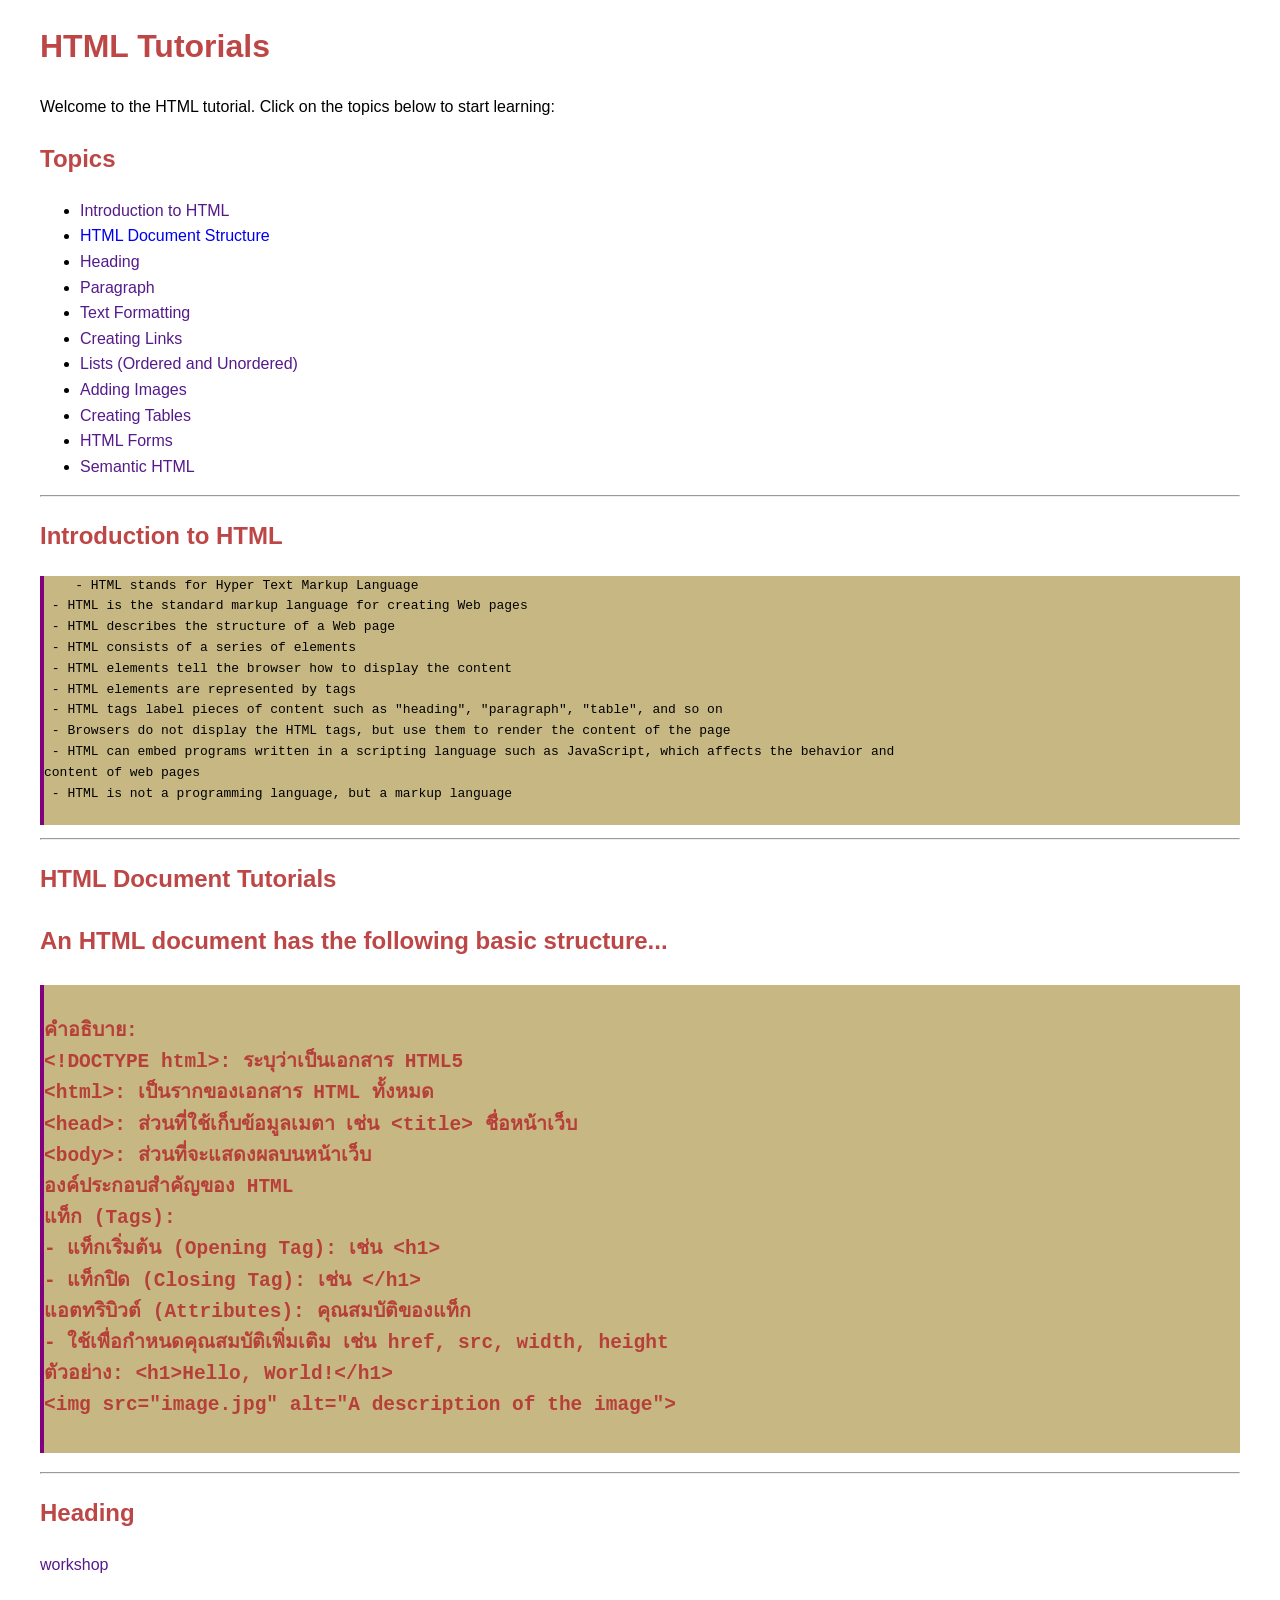
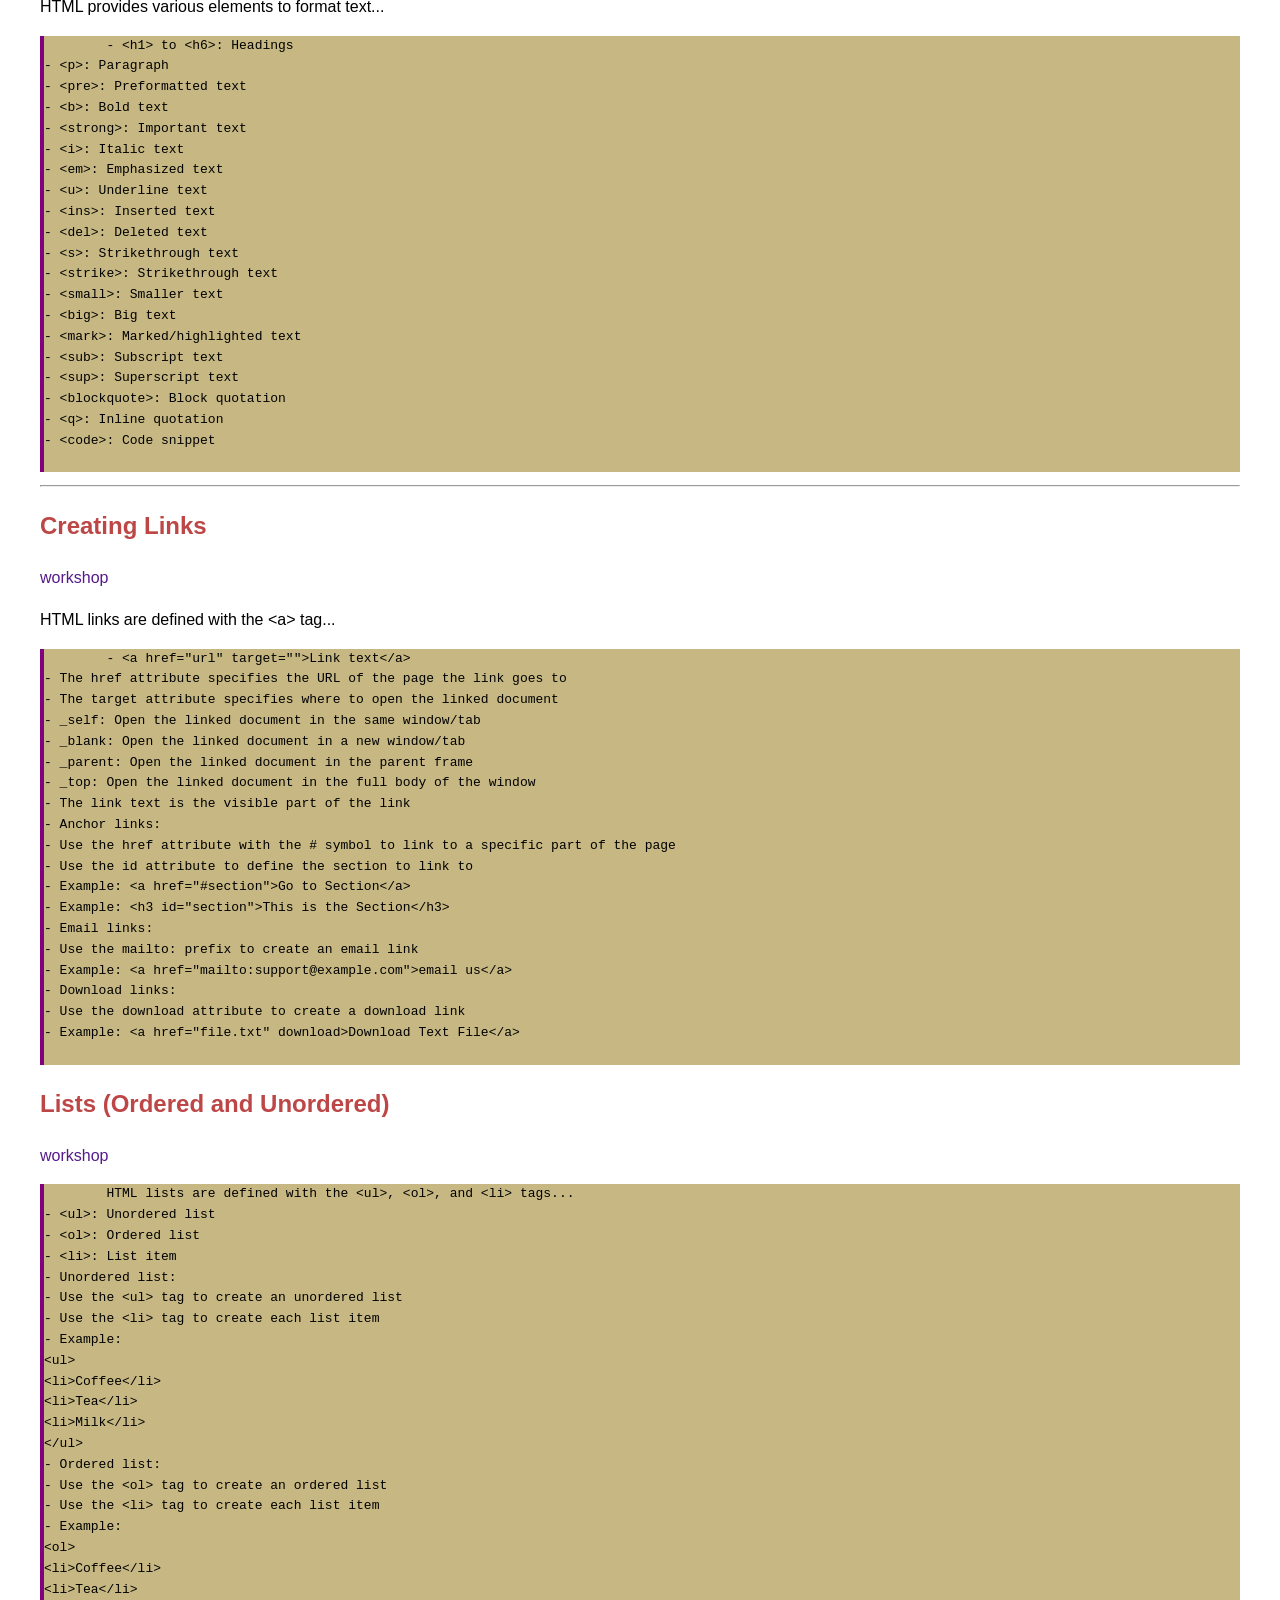
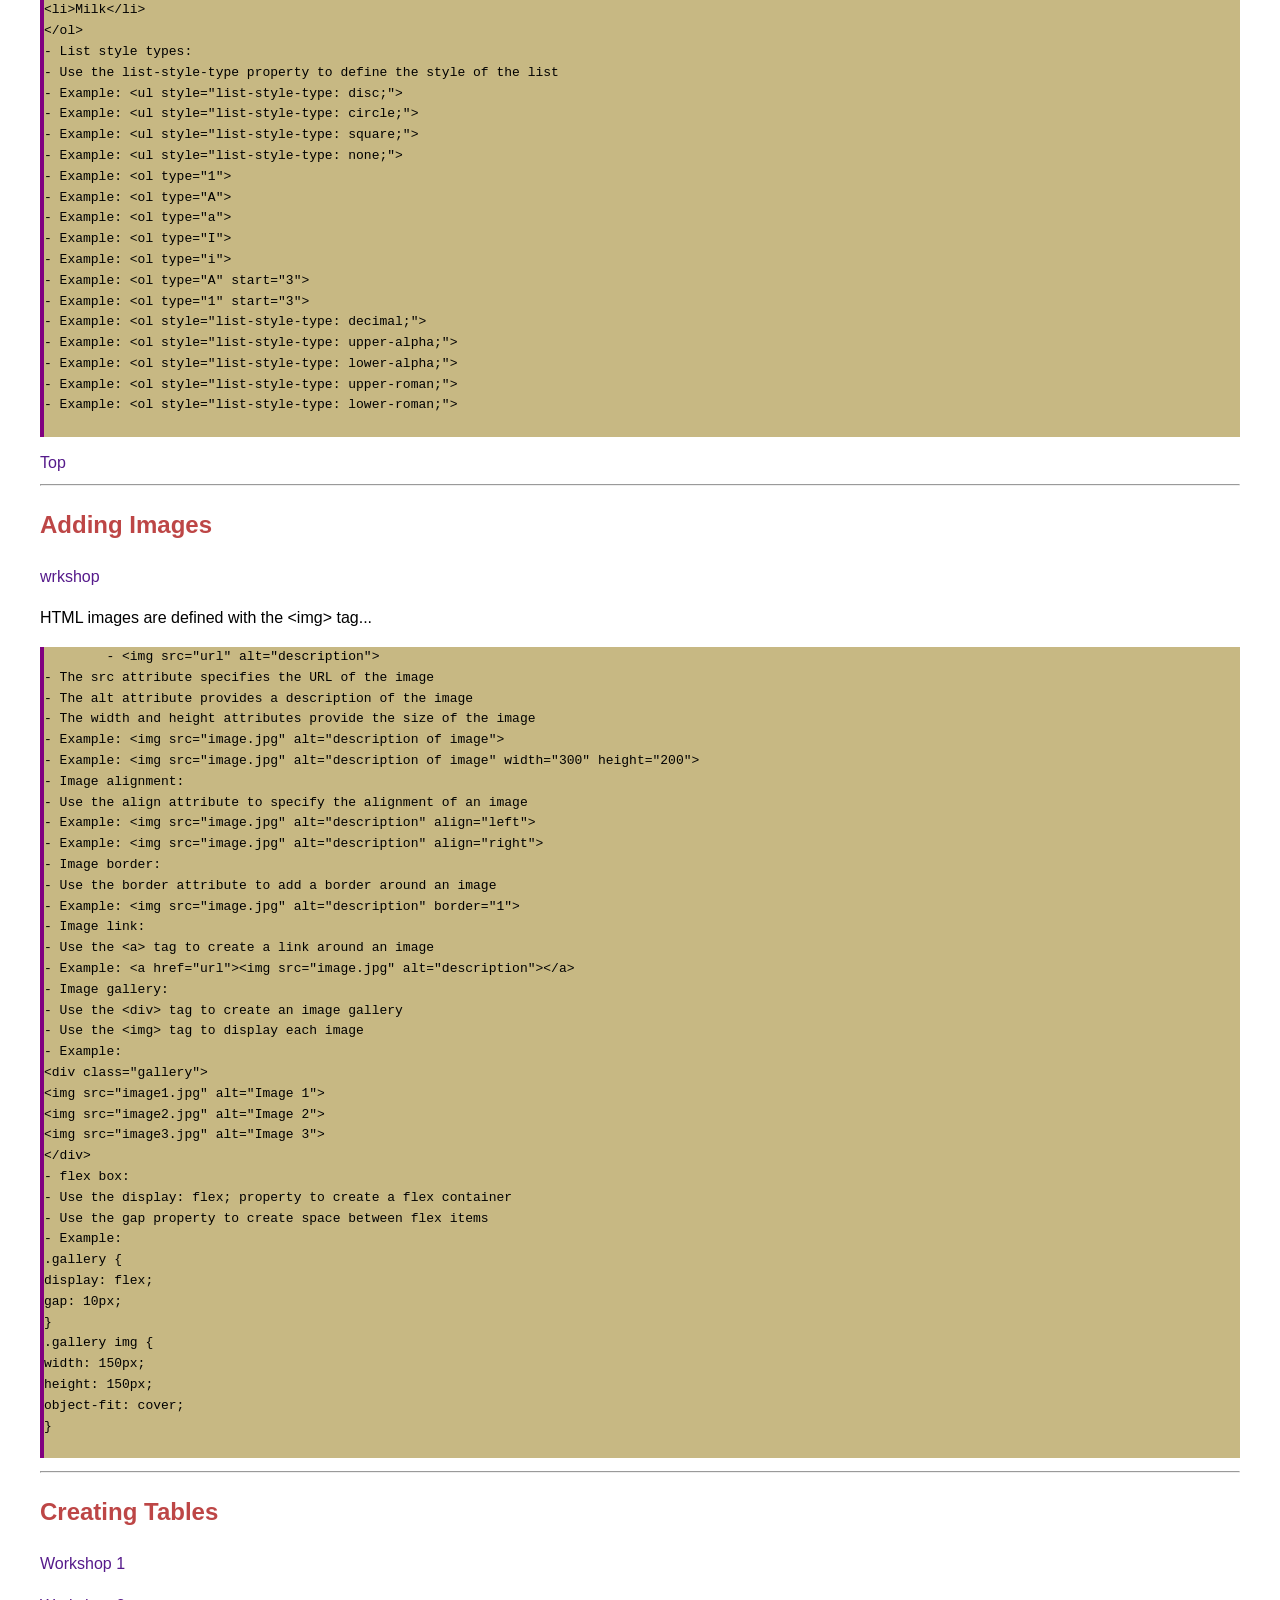
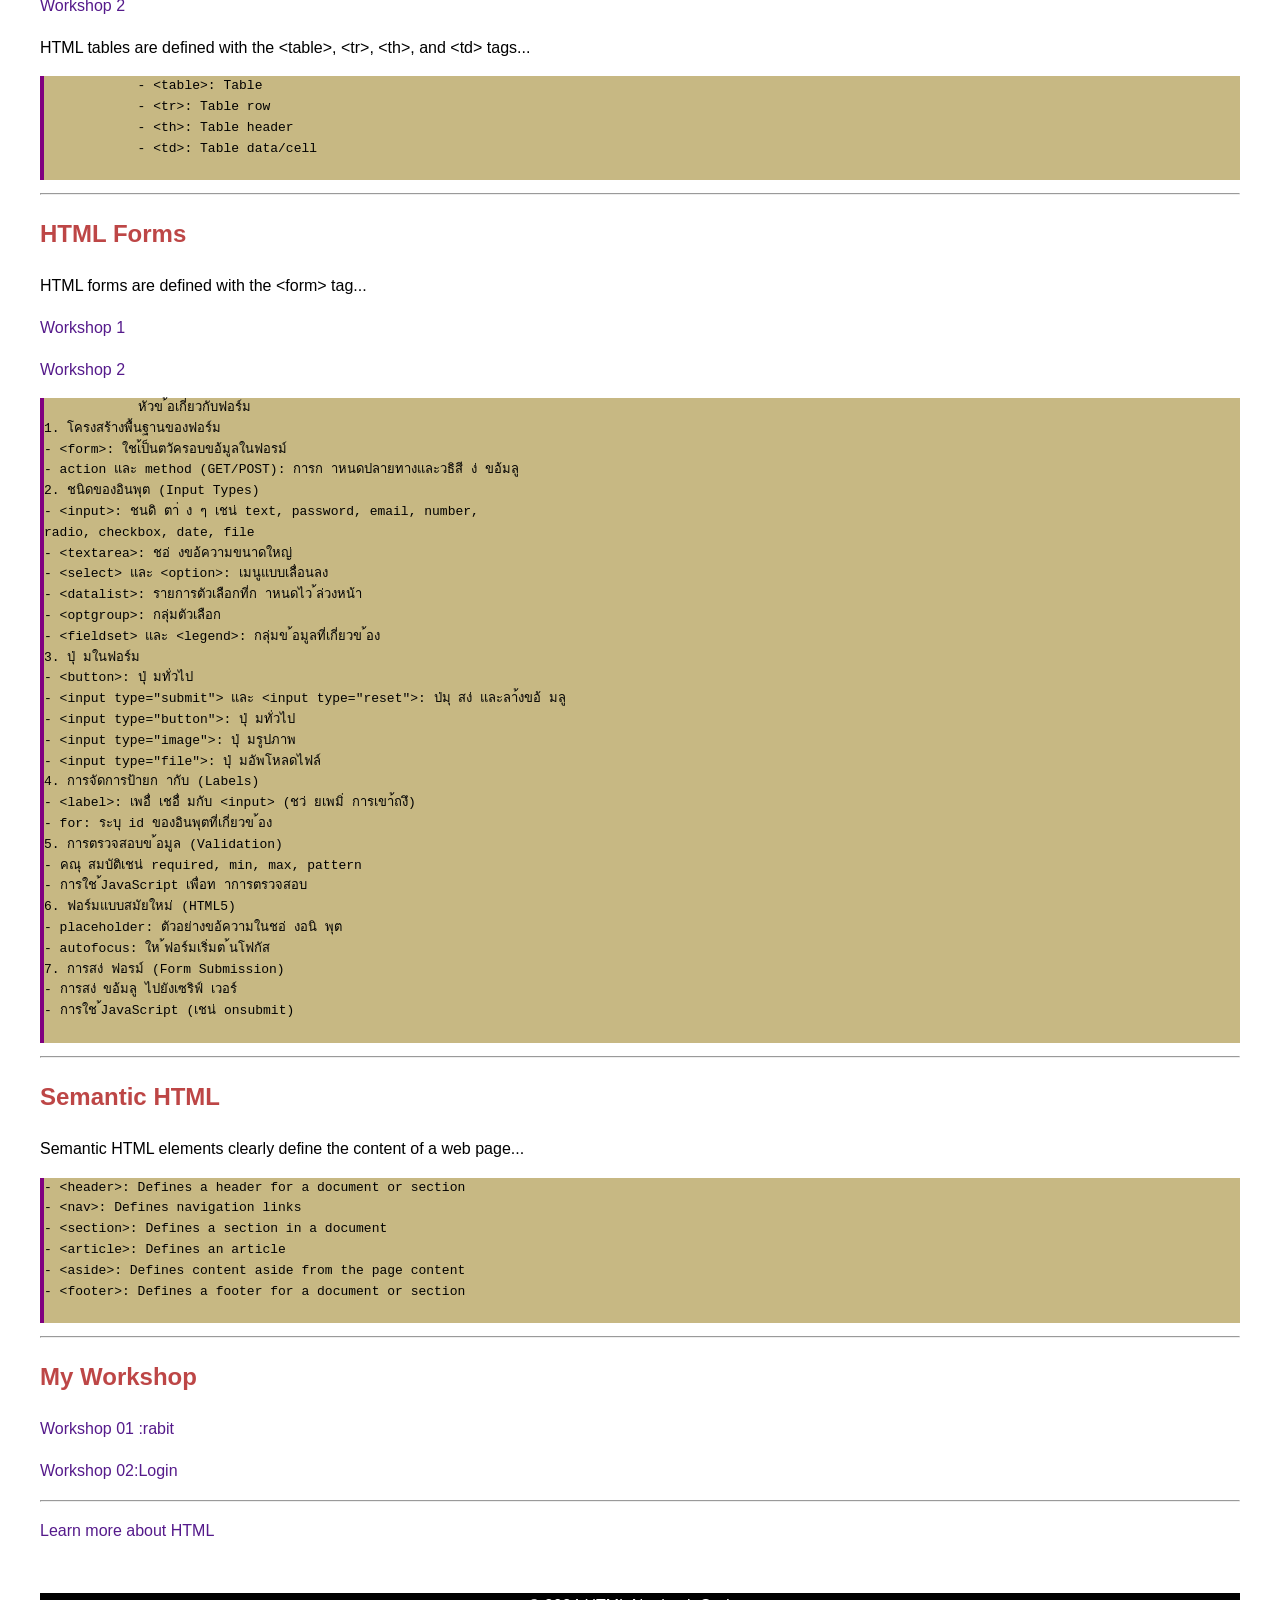
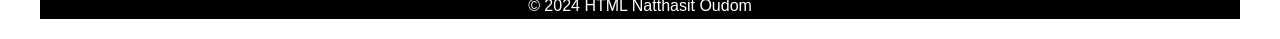
==== index.html @ 96e282da "first commit" ====
<!DOCTYPE html>
<html lang="en">
<head>
    <meta charset="UTF-8">
    <meta name="viewport" content="width=device-width, initial-scale=1.0">
    <title>HTML Tutorials</title>
    <style>
        body {
            font-family: 'Segoe UI', Tahoma, Geneva, Verdana, sans-serif;
            line-height: 1.6;
            margin: 20px 40px;

        } 
        h1,h2 {
            color: rgba(181, 49, 49, 0.899);
        }
        ul {
            list-style-type: disc;
        }
        a {
            text-decoration: none;
            margin-top: 50px;

        }
        a:hover {
            text-decoration: underline;
           color:red;
        }
        pre {
            background-color: rgb(199, 184, 131);
            border-left: 4px solid purple;
        }
        footer {
            text-align: center;
            margin-top: 50px;
            color: rgb(255, 254, 254);
            background-color: black;
        }

    </style>
</head>
<body>
    <h1>HTML Tutorials</h1>

   <p> Welcome to the HTML tutorial. Click on the topics below to start learning:</p>
<h2>Topics</h2>
<ul>
    <li><a href="">Introduction to HTML</a></li>
    <li><a href="#structure">HTML Document Structure</a></li>
    <li><a href="">Heading</a></li>
    <li><a href="">Paragraph</a></li>
    <li><a href="">Text Formatting</a></li>
    <li><a href="">Creating Links</a></li>
    <li><a href="">Lists (Ordered and Unordered)</a></li>
    <li><a href="">Adding Images</a></li>
    <li><a href="">Creating Tables</a></li>
    <li><a href="">HTML Forms</a></li>
    <li><a href="">Semantic HTML</a></li>


</ul>
<hr>
<!-- Section1-->
 <h2>Introduction to HTML</h2>
 <pre>
    - HTML stands for Hyper Text Markup Language
 - HTML is the standard markup language for creating Web pages
 - HTML describes the structure of a Web page
 - HTML consists of a series of elements
 - HTML elements tell the browser how to display the content
 - HTML elements are represented by tags
 - HTML tags label pieces of content such as "heading", "paragraph", "table", and so on
 - Browsers do not display the HTML tags, but use them to render the content of the page
 - HTML can embed programs written in a scripting language such as JavaScript, which affects the behavior and
content of web pages
 - HTML is not a programming language, but a markup language
 </pre>
 <hr>
<!-- Section2-->
 <h2 id="structure">HTML Document Tutorials<h2>
    <p>An HTML document has the following basic structure...</p>
    <pre> 
คำอธิบาย:
&lt;!DOCTYPE html&gt;: ระบุว่าเป็นเอกสาร HTML5
&lt;html&gt;: เป็นรากของเอกสาร HTML ทั้งหมด
&lt;head&gt;: ส่วนที่ใช้เก็บข้อมูลเมตา เช่น &lt;title&gt; ชื่อหน้าเว็บ
&lt;body&gt;: ส่วนที่จะแสดงผลบนหน้าเว็บ
องค์ประกอบสำคัญของ HTML
แท็ก (Tags):
- แท็กเริ่มต้น (Opening Tag): เช่น &lt;h1&gt;
- แท็กปิด (Closing Tag): เช่น &lt;/h1&gt;
แอตทริบิวต์ (Attributes): คุณสมบัติของแท็ก
- ใช้เพื่อกำหนดคุณสมบัติเพิ่มเติม เช่น href, src, width, height
ตัวอย่าง: &lt;h1&gt;Hello, World!&lt;/h1&gt;
&lt;img src="image.jpg" alt="A description of the image"&gt;
    </pre>
    
    <hr>
    <!-- Section3-->
     <h2 id="structure">Heading</h2>
     <p><a href="">workshop</a></p>
     <p>HTML provides various elements to format text...</p>
     <pre>
        - &lt;h1&gt; to &lt;h6&gt;: Headings
- &lt;p&gt;: Paragraph
- &lt;pre&gt;: Preformatted text
- &lt;b&gt;: Bold text
- &lt;strong&gt;: Important text
- &lt;i&gt;: Italic text
- &lt;em&gt;: Emphasized text
- &lt;u&gt;: Underline text
- &lt;ins&gt;: Inserted text
- &lt;del&gt;: Deleted text
- &lt;s&gt;: Strikethrough text
- &lt;strike&gt;: Strikethrough text
- &lt;small&gt;: Smaller text
- &lt;big&gt;: Big text
- &lt;mark&gt;: Marked/highlighted text
- &lt;sub&gt;: Subscript text
- &lt;sup&gt;: Superscript text
- &lt;blockquote&gt;: Block quotation
- &lt;q&gt;: Inline quotation
- &lt;code&gt;: Code snippet
     </pre>
     <hr>
     <!-- Section4-->
     <h2>Creating Links</h2>
     <p><a href="">workshop</a></p>
     <p>HTML links are defined with the &lt;a&gt; tag...</p>
     <pre>
        - &lt;a href="url" target=""&gt;Link text&lt;/a&gt;
- The href attribute specifies the URL of the page the link goes to
- The target attribute specifies where to open the linked document
- _self: Open the linked document in the same window/tab
- _blank: Open the linked document in a new window/tab
- _parent: Open the linked document in the parent frame
- _top: Open the linked document in the full body of the window
- The link text is the visible part of the link
- Anchor links:
- Use the href attribute with the # symbol to link to a specific part of the page
- Use the id attribute to define the section to link to
- Example: &lt;a href="#section"&gt;Go to Section&lt;/a&gt;
- Example: &lt;h3 id="section"&gt;This is the Section&lt;/h3&gt;
- Email links:
- Use the mailto: prefix to create an email link
- Example: &lt;a href="mailto:support@example.com">email us&lt;/a&gt;
- Download links:
- Use the download attribute to create a download link
- Example: &lt;a href="file.txt" download&gt;Download Text File&lt;/a&gt;
     </pre>
     <!-- Section5-->
      <h2>Lists (Ordered and Unordered)</h2>
      <p><a href="">workshop</a></p>
      <pre>
        HTML lists are defined with the &lt;ul&gt;, &lt;ol&gt;, and &lt;li&gt; tags...
- &lt;ul&gt;: Unordered list
- &lt;ol&gt;: Ordered list
- &lt;li&gt;: List item
- Unordered list:
- Use the &lt;ul&gt; tag to create an unordered list
- Use the &lt;li&gt; tag to create each list item
- Example:
&lt;ul&gt;
&lt;li&gt;Coffee&lt;/li&gt;
&lt;li&gt;Tea&lt;/li&gt;
&lt;li&gt;Milk&lt;/li&gt;
&lt;/ul&gt;
- Ordered list:
- Use the &lt;ol&gt; tag to create an ordered list
- Use the &lt;li&gt; tag to create each list item
- Example:
&lt;ol&gt;
&lt;li&gt;Coffee&lt;/li&gt;
&lt;li&gt;Tea&lt;/li&gt;
&lt;li&gt;Milk&lt;/li&gt;
&lt;/ol&gt;
- List style types:
- Use the list-style-type property to define the style of the list
- Example: &lt;ul style="list-style-type: disc;"&gt;
- Example: &lt;ul style="list-style-type: circle;"&gt;
- Example: &lt;ul style="list-style-type: square;"&gt;
- Example: &lt;ul style="list-style-type: none;"&gt;
- Example: &lt;ol type="1"&gt;
- Example: &lt;ol type="A"&gt;
- Example: &lt;ol type="a"&gt;
- Example: &lt;ol type="I"&gt;
- Example: &lt;ol type="i"&gt;
- Example: &lt;ol type="A" start="3"&gt;
- Example: &lt;ol type="1" start="3"&gt;
- Example: &lt;ol style="list-style-type: decimal;"&gt;
- Example: &lt;ol style="list-style-type: upper-alpha;"&gt;
- Example: &lt;ol style="list-style-type: lower-alpha;"&gt;
- Example: &lt;ol style="list-style-type: upper-roman;"&gt;
- Example: &lt;ol style="list-style-type: lower-roman;"&gt;
      </pre>
      <a href="">Top</a>
      <hr>
      <!-- Section6-->
       <h2>Adding Images</h2>
       <p><a href="">wrkshop</a></p>
       <p>HTML images are defined with the &lt;img&gt; tag...</p>
       <pre>
        - &lt;img src="url" alt="description"&gt;
- The src attribute specifies the URL of the image
- The alt attribute provides a description of the image
- The width and height attributes provide the size of the image
- Example: &lt;img src="image.jpg" alt="description of image"&gt;
- Example: &lt;img src="image.jpg" alt="description of image" width="300" height="200"&gt;
- Image alignment:
- Use the align attribute to specify the alignment of an image
- Example: &lt;img src="image.jpg" alt="description" align="left"&gt;
- Example: &lt;img src="image.jpg" alt="description" align="right"&gt;
- Image border:
- Use the border attribute to add a border around an image
- Example: &lt;img src="image.jpg" alt="description" border="1"&gt;
- Image link:
- Use the &lt;a&gt; tag to create a link around an image
- Example: &lt;a href="url"&gt;&lt;img src="image.jpg" alt="description"&gt;&lt;/a&gt;
- Image gallery:
- Use the &lt;div&gt; tag to create an image gallery
- Use the &lt;img&gt; tag to display each image
- Example:
&lt;div class="gallery"&gt;
&lt;img src="image1.jpg" alt="Image 1"&gt;
&lt;img src="image2.jpg" alt="Image 2"&gt;
&lt;img src="image3.jpg" alt="Image 3"&gt;
&lt;/div&gt;
- flex box:
- Use the display: flex; property to create a flex container
- Use the gap property to create space between flex items
- Example:
.gallery {
display: flex;
gap: 10px;
}
.gallery img {
width: 150px;
height: 150px;
object-fit: cover;
}
       </pre>
       <hr>
       <!-- Section7-->
        <h2>Creating Tables</h2>
        <p><a href="">Workshop 1</a></p>
        <p><a href="">Workshop 2</a></p>
        <p>HTML tables are defined with the &lt;table&gt;, &lt;tr&gt;, &lt;th&gt;, and &lt;td&gt; tags...</p>
        <pre>
            - &lt;table&gt;: Table
            - &lt;tr&gt;: Table row
            - &lt;th&gt;: Table header
            - &lt;td&gt;: Table data/cell
        </pre>
        <hr>
        <!-- Section8-->
         <h2>HTML Forms</h2>
         <p>HTML forms are defined with the &lt;form&gt; tag...</p>
         <p><a href="">Workshop 1</a></p>
         <p><a href="">Workshop 2</a></p>
         <pre>
            หัวข ้อเกี่ยวกับฟอร์ม
1. โครงสร้างพื้นฐานของฟอร์ม
- &lt;form>: ใชเ้ป็นตวัครอบขอ้มูลในฟอรม์
- action และ method (GET/POST): การก าหนดปลายทางและวธิสี ง่ ขอ้มลู
2. ชนิดของอินพุต (Input Types)
- &lt;input>: ชนดิ ตา่ ง ๆ เชน่ text, password, email, number,
radio, checkbox, date, file
- &lt;textarea>: ชอ่ งขอ้ความขนาดใหญ่
- &lt;select> และ &lt;option>: เมนูแบบเลื่อนลง
- &lt;datalist>: รายการตัวเลือกที่ก าหนดไว ้ล่วงหน้า
- &lt;optgroup>: กลุ่มตัวเลือก
- &lt;fieldset> และ &lt;legend>: กลุ่มข ้อมูลที่เกี่ยวข ้อง
3. ปุ่ มในฟอร์ม
- &lt;button>: ปุ่ มทั่วไป
- &lt;input type="submit"> และ &lt;input type="reset">: ป่มุ สง่ และลา้งขอ้ มลู
- &lt;input type="button">: ปุ่ มทั่วไป
- &lt;input type="image">: ปุ่ มรูปภาพ
- &lt;input type="file">: ปุ่ มอัพโหลดไฟล์
4. การจัดการป้ายก ากับ (Labels)
- &lt;label>: เพอื่ เชอื่ มกับ &lt;input> (ชว่ ยเพมิ่ การเขา้ถงึ)
- for: ระบุ id ของอินพุตที่เกี่ยวข ้อง
5. การตรวจสอบข ้อมูล (Validation)
- คณุ สมบัติเชน่ required, min, max, pattern
- การใช ้JavaScript เพื่อท าการตรวจสอบ
6. ฟอร์มแบบสมัยใหม่ (HTML5)
- placeholder: ตัวอย่างขอ้ความในชอ่ งอนิ พุต
- autofocus: ให ้ฟอร์มเริ่มต ้นโฟกัส
7. การสง่ ฟอรม์ (Form Submission)
- การสง่ ขอ้มลู ไปยังเซริฟ์ เวอร์
- การใช ้JavaScript (เชน่ onsubmit)
         </pre>
         <hr>
          <!-- Section9-->
         <h2>Semantic HTML</h2>
         <p>Semantic HTML elements clearly define the content of a web page...</p>
         <pre>
- &lt;header&gt;: Defines a header for a document or section
- &lt;nav&gt;: Defines navigation links
- &lt;section&gt;: Defines a section in a document
- &lt;article&gt;: Defines an article
- &lt;aside&gt;: Defines content aside from the page content
- &lt;footer&gt;: Defines a footer for a document or section
         </pre>
         <hr>
          <!-- Section9-->
           <h2>My Workshop</h2>
           <P><a href="">Workshop 01 :rabit</a></P>
           <P><a href="">Workshop 02:Login</a></P>
           <hr>
           <P><a href="">Learn more about HTML</a></P>
           <footer>
            <p>&copy; 2024 HTML Natthasit Oudom</p>
        </footer>
</body>
</html>
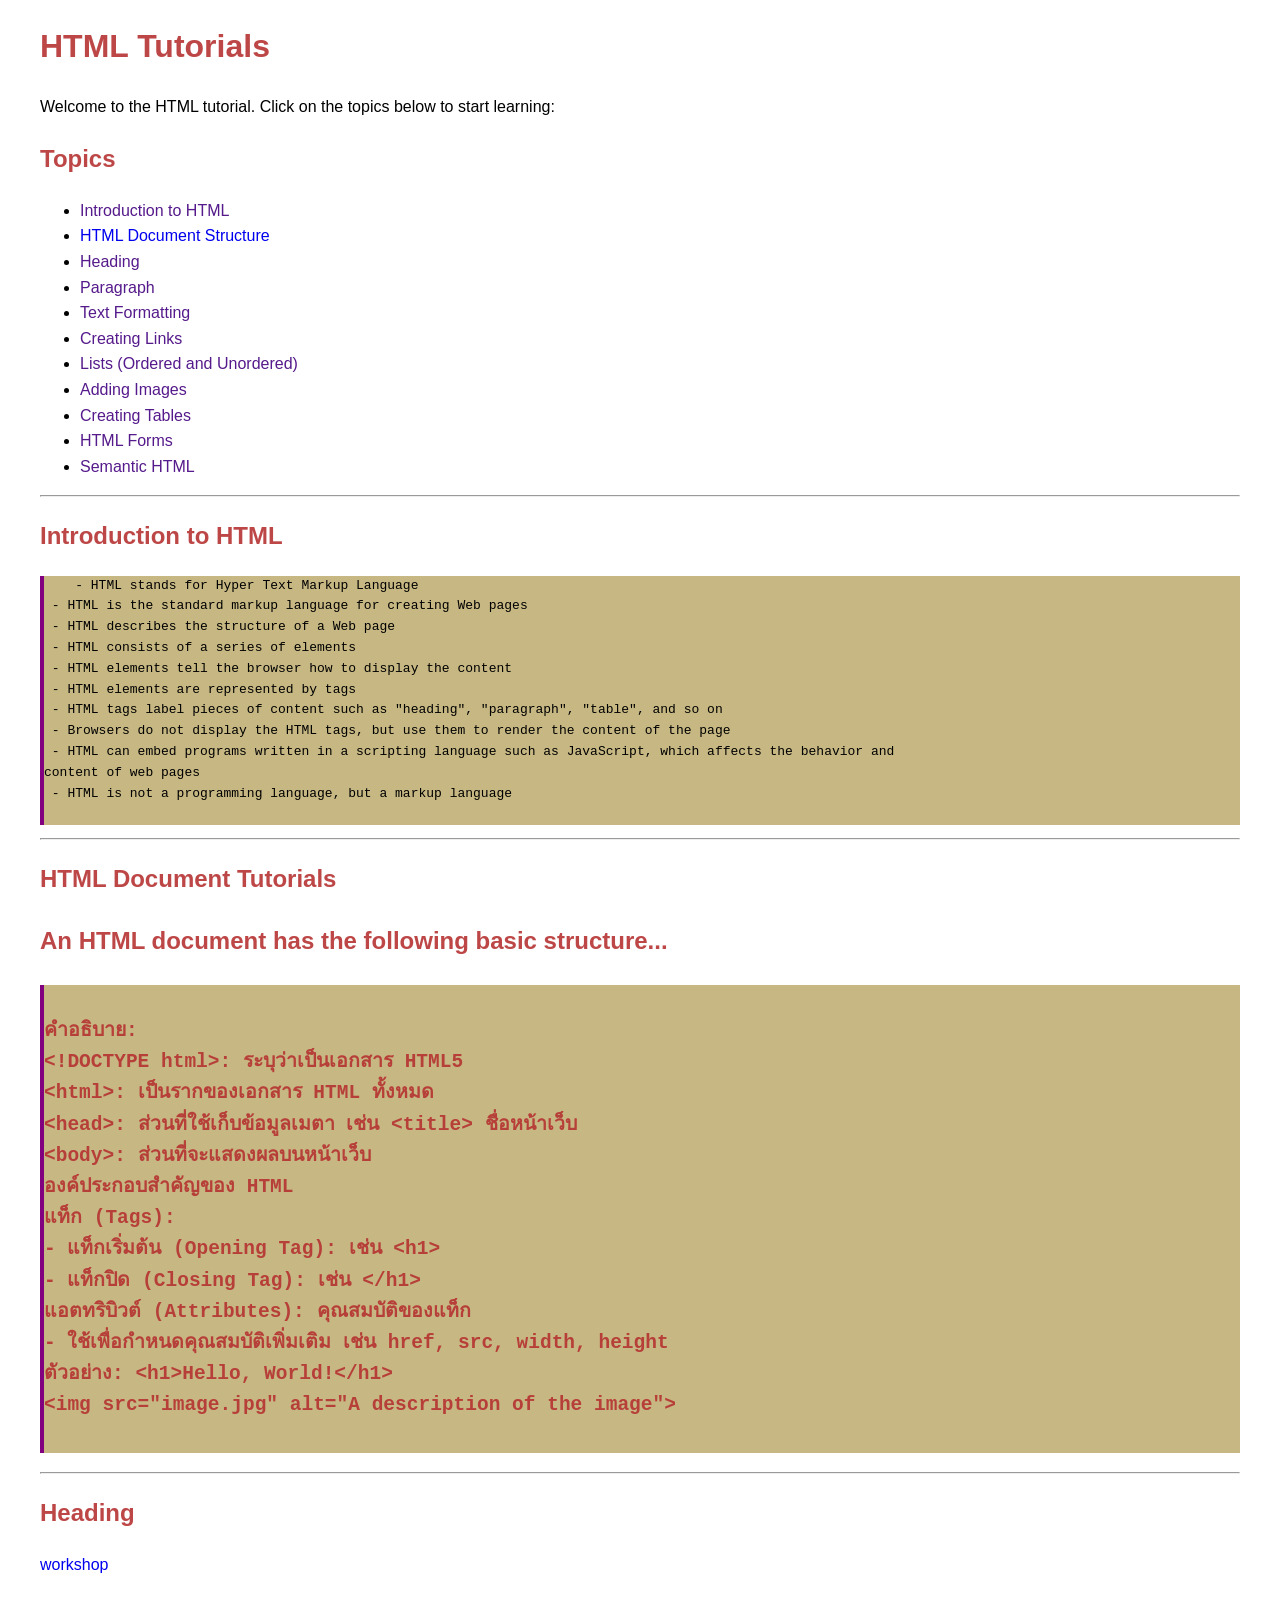
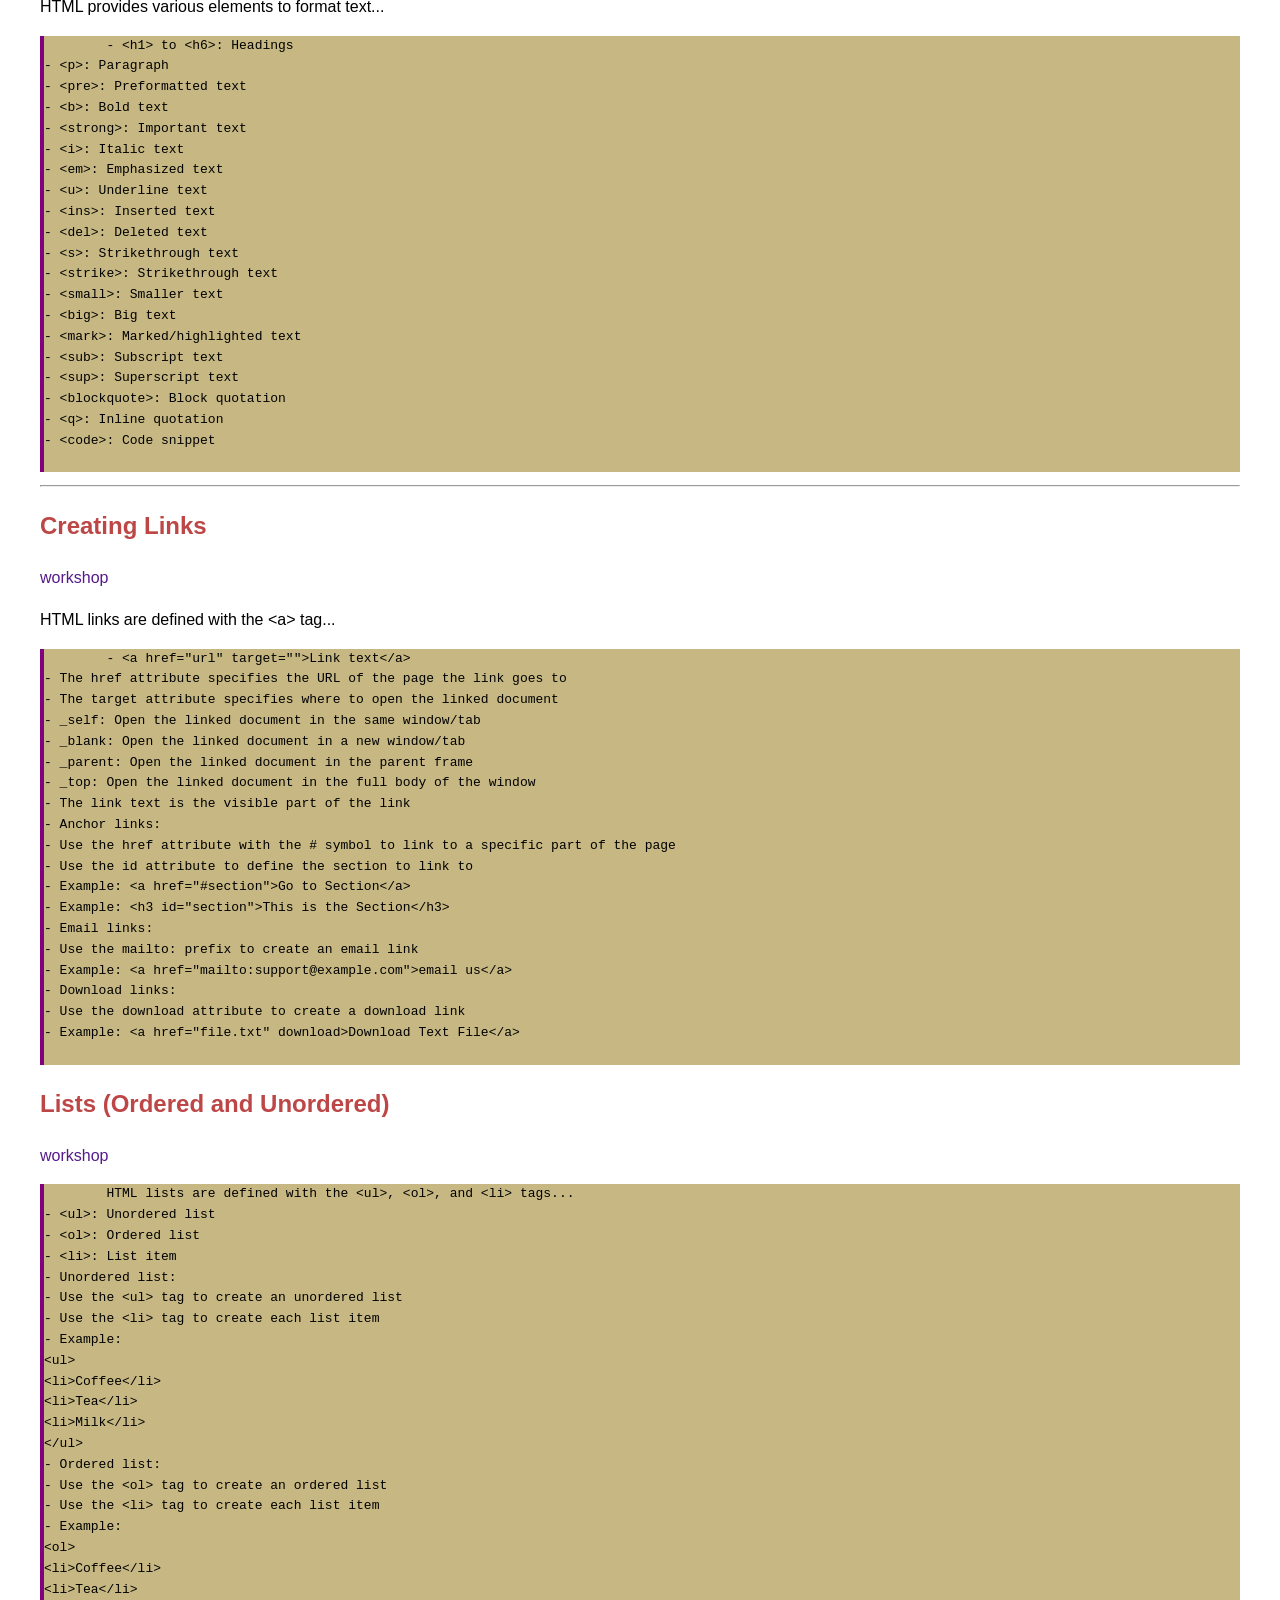
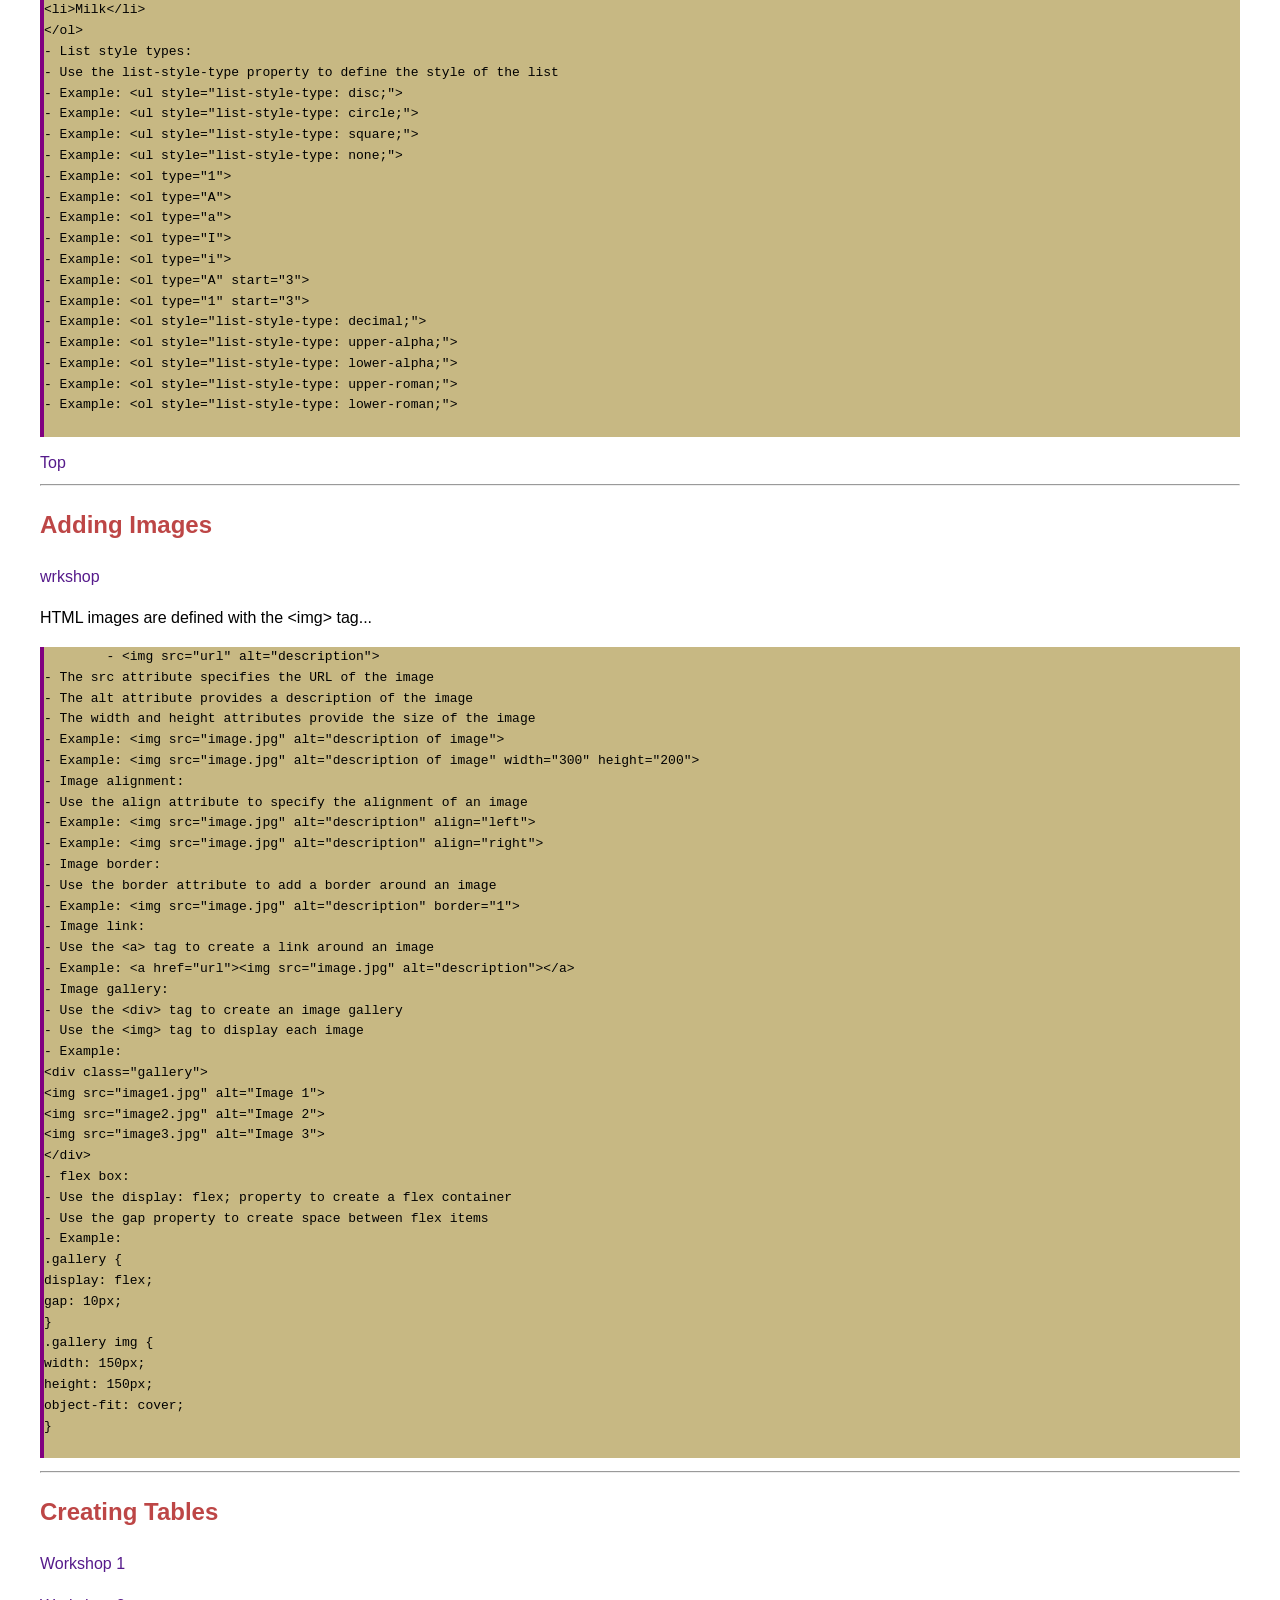
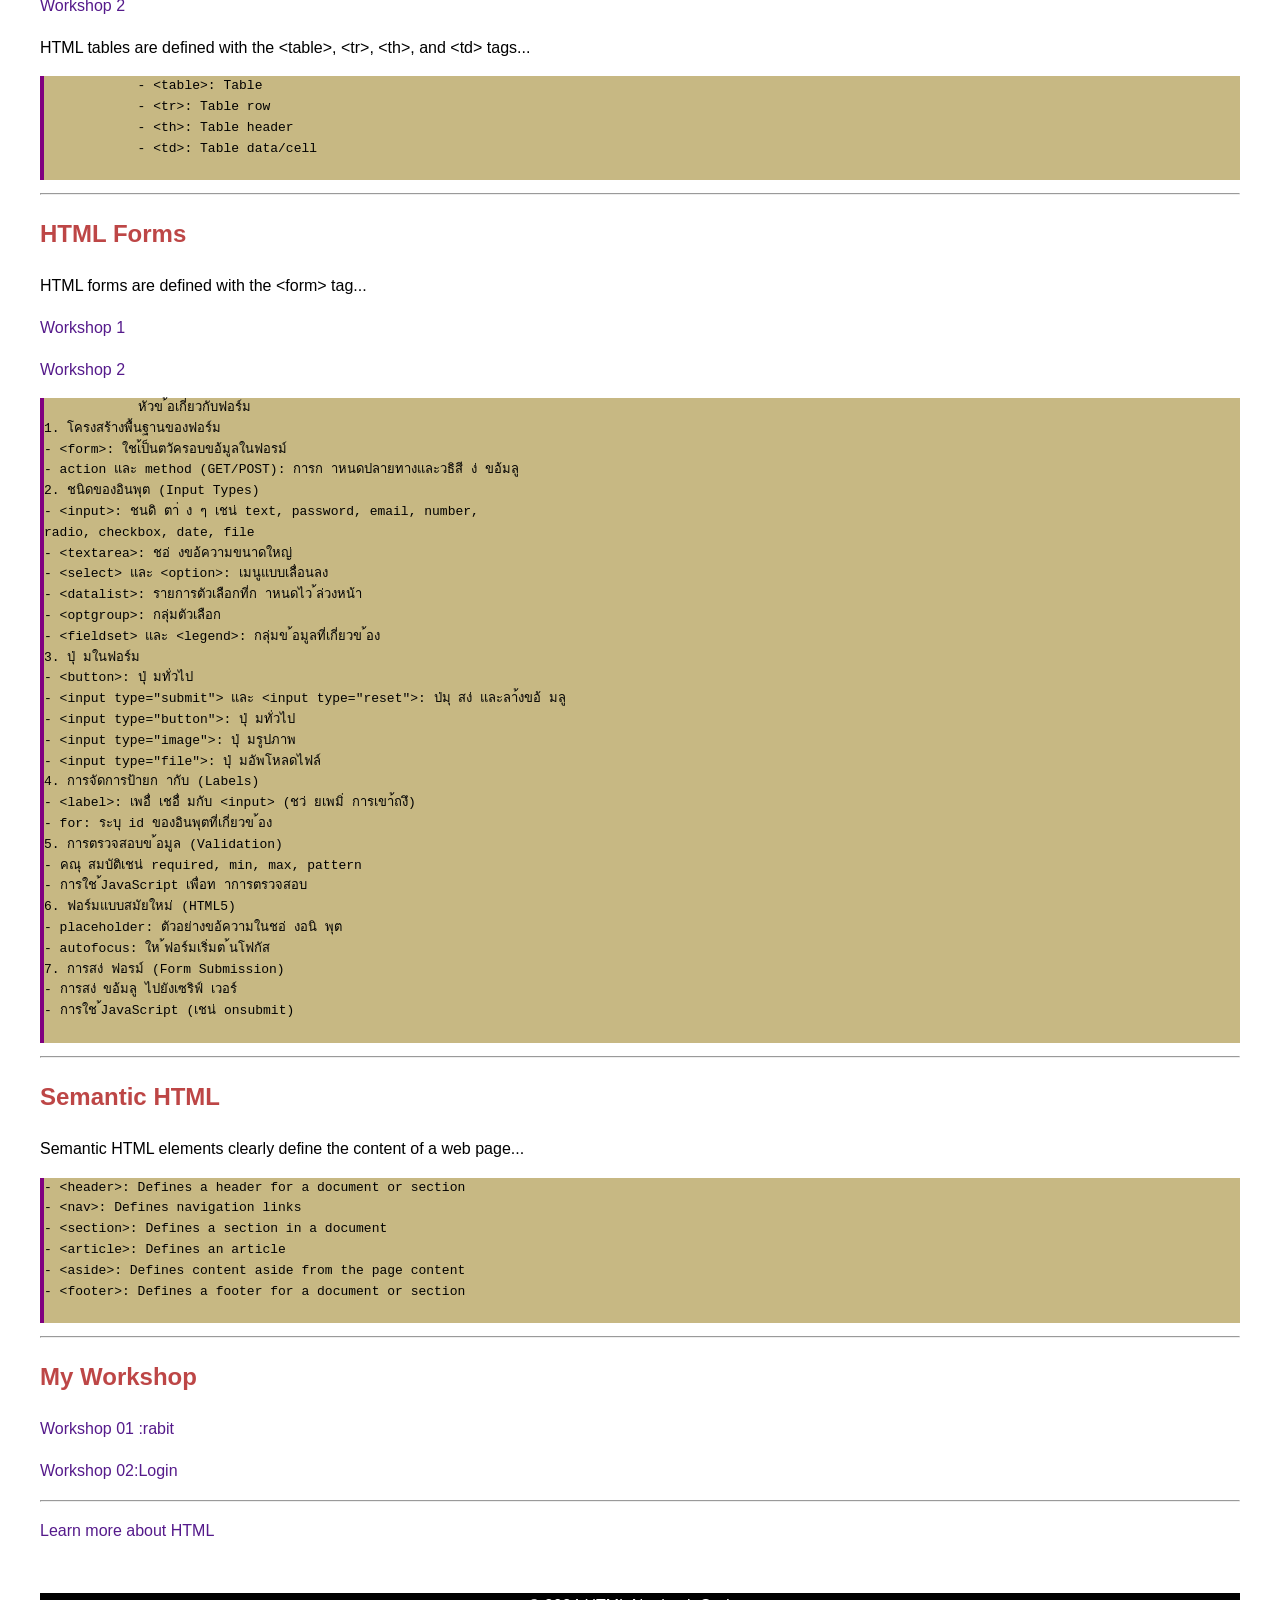
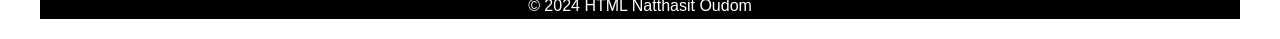
==== commit 87e9fcb4: "Add files via upload" ====
--- a/index.html
+++ b/index.html
@@ -98,7 +98,7 @@
     <hr>
     <!-- Section3-->
      <h2 id="structure">Heading</h2>
-     <p><a href="">workshop</a></p>
+     <p><a href="W4.html">workshop</a></p>
      <p>HTML provides various elements to format text...</p>
      <pre>
         - &lt;h1&gt; to &lt;h6&gt;: Headings
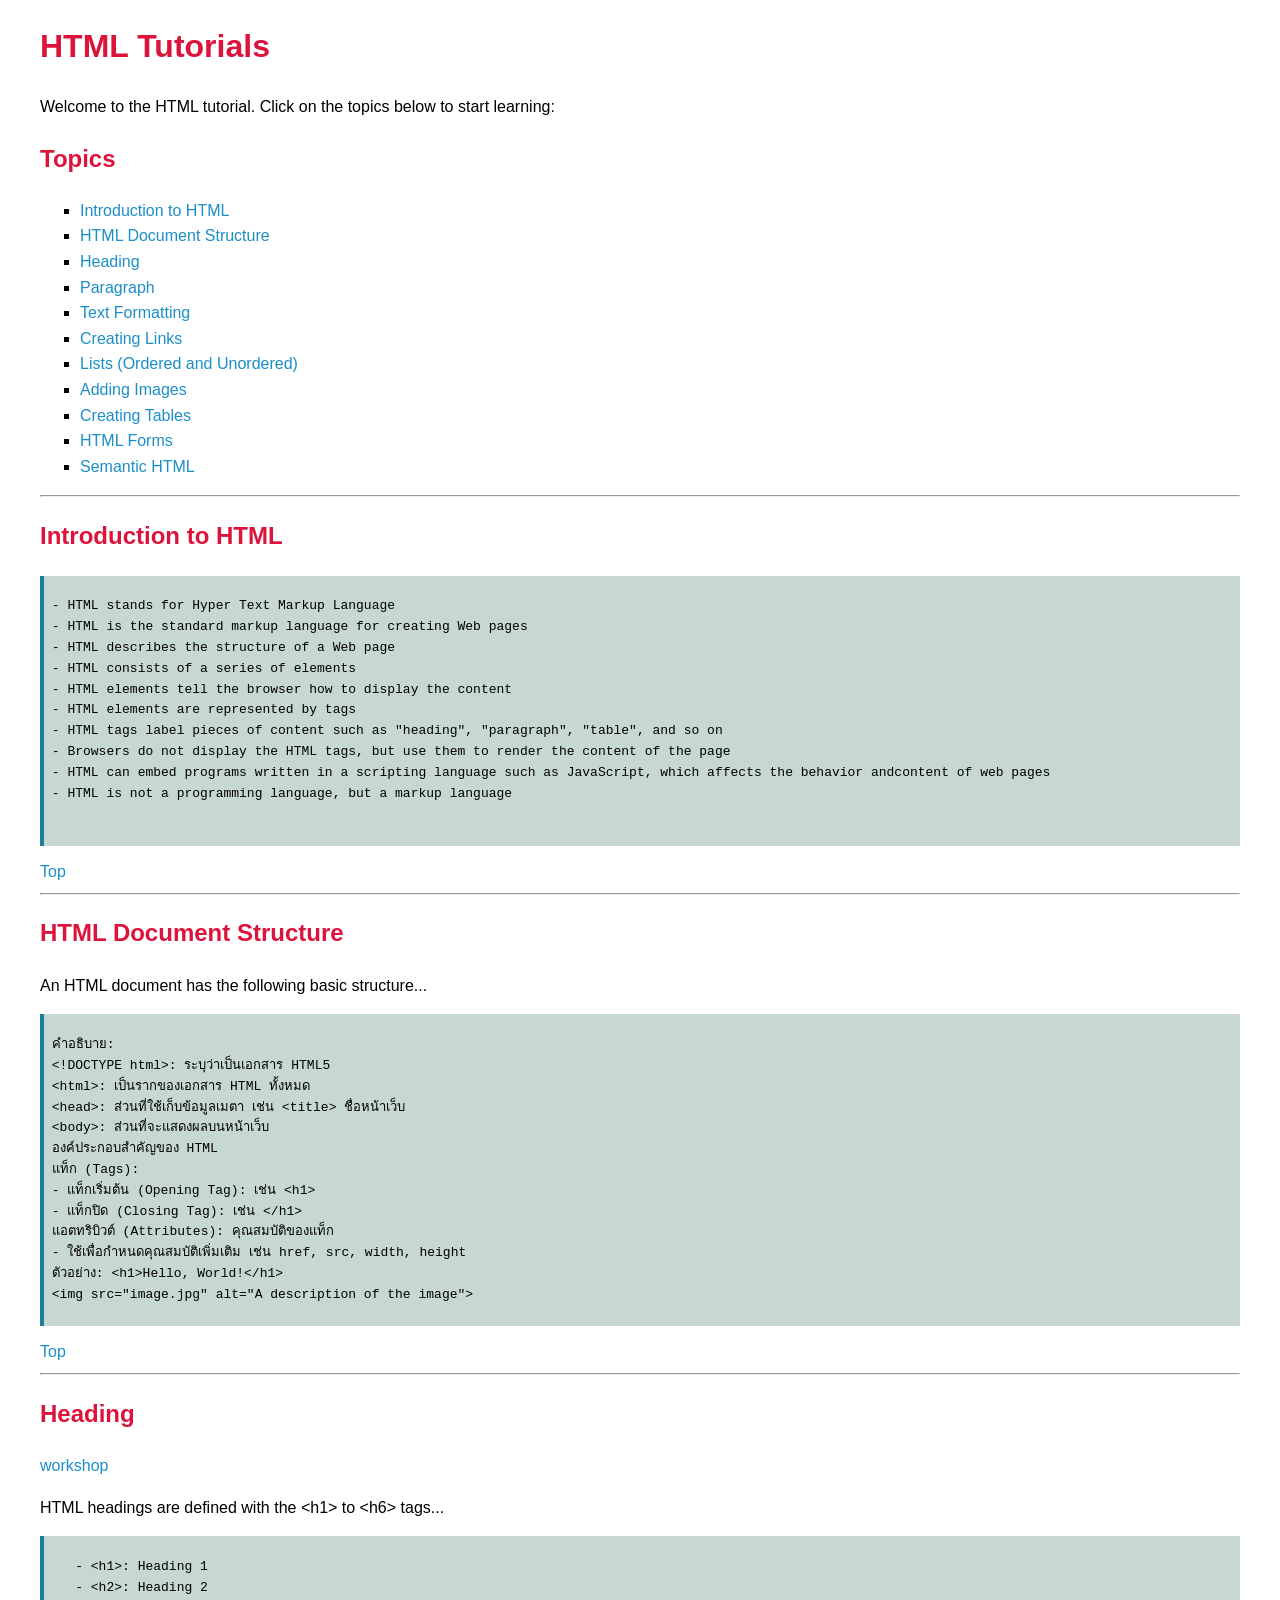
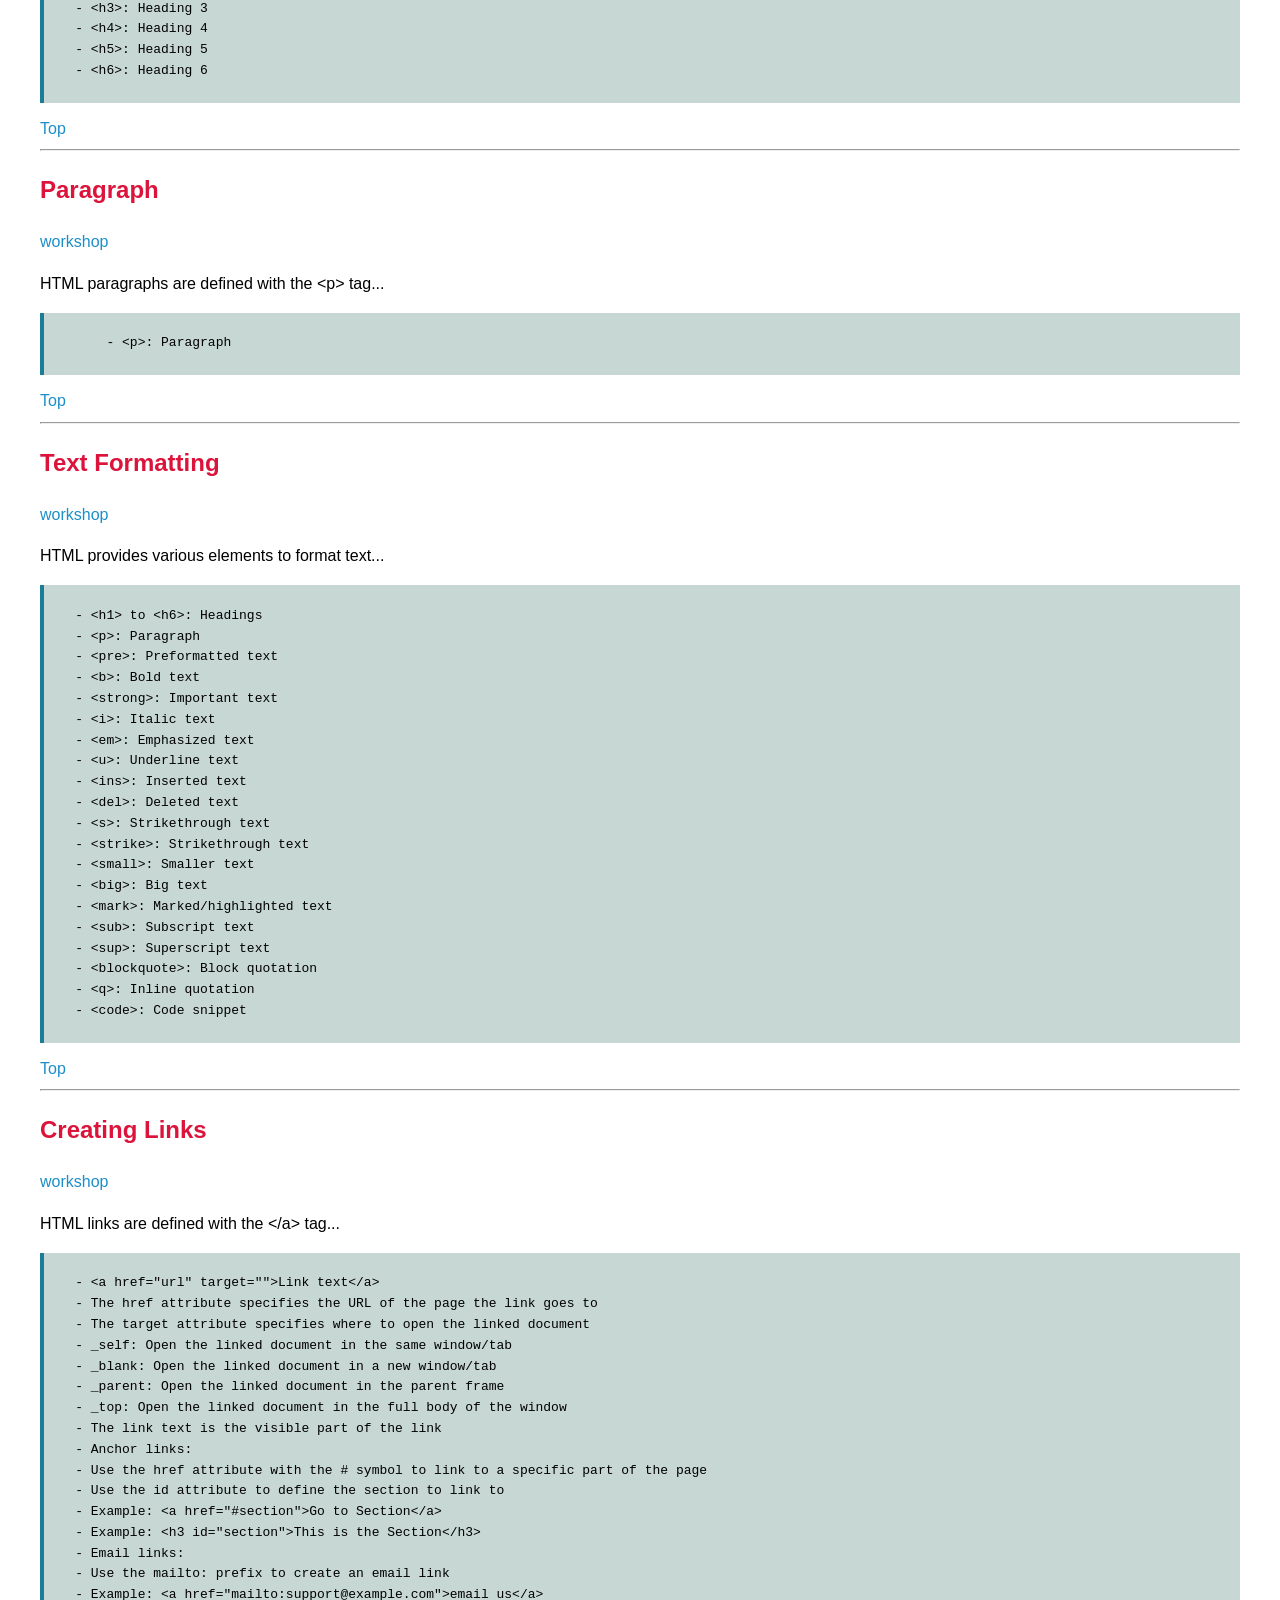
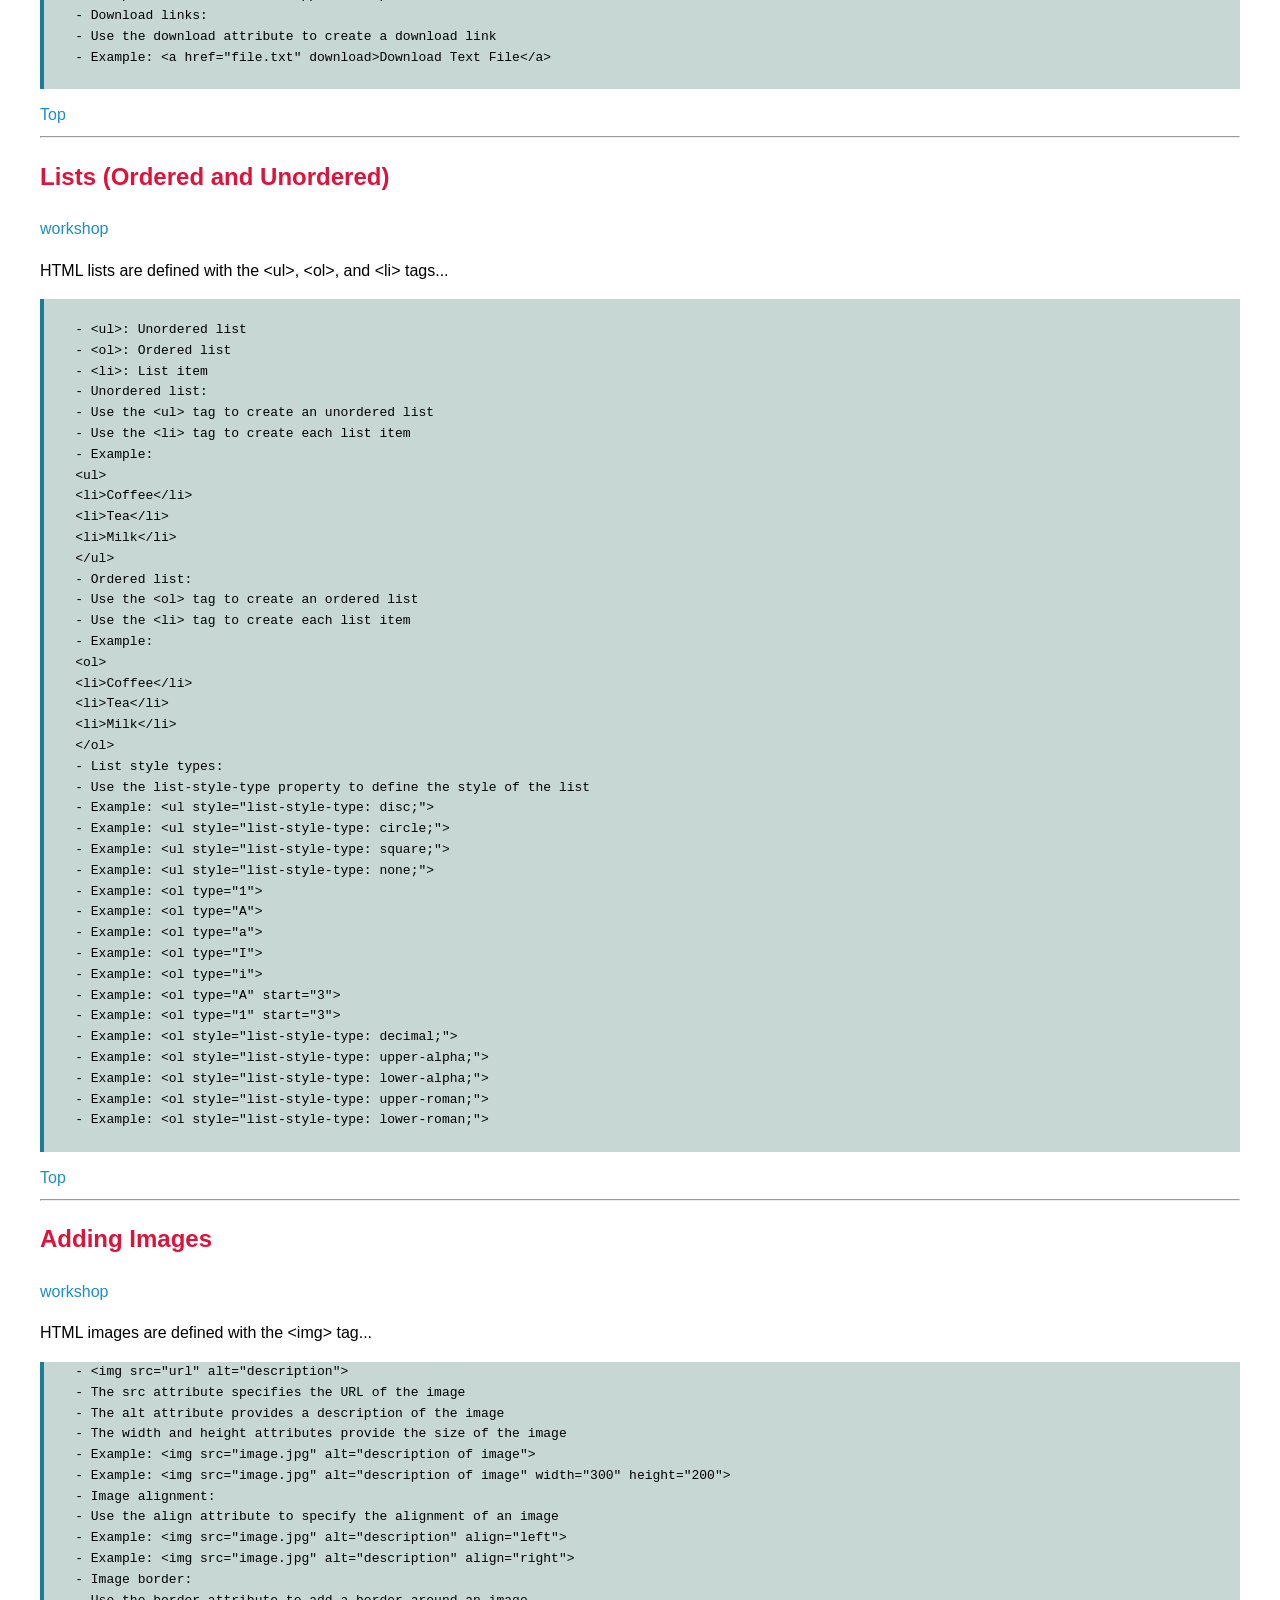
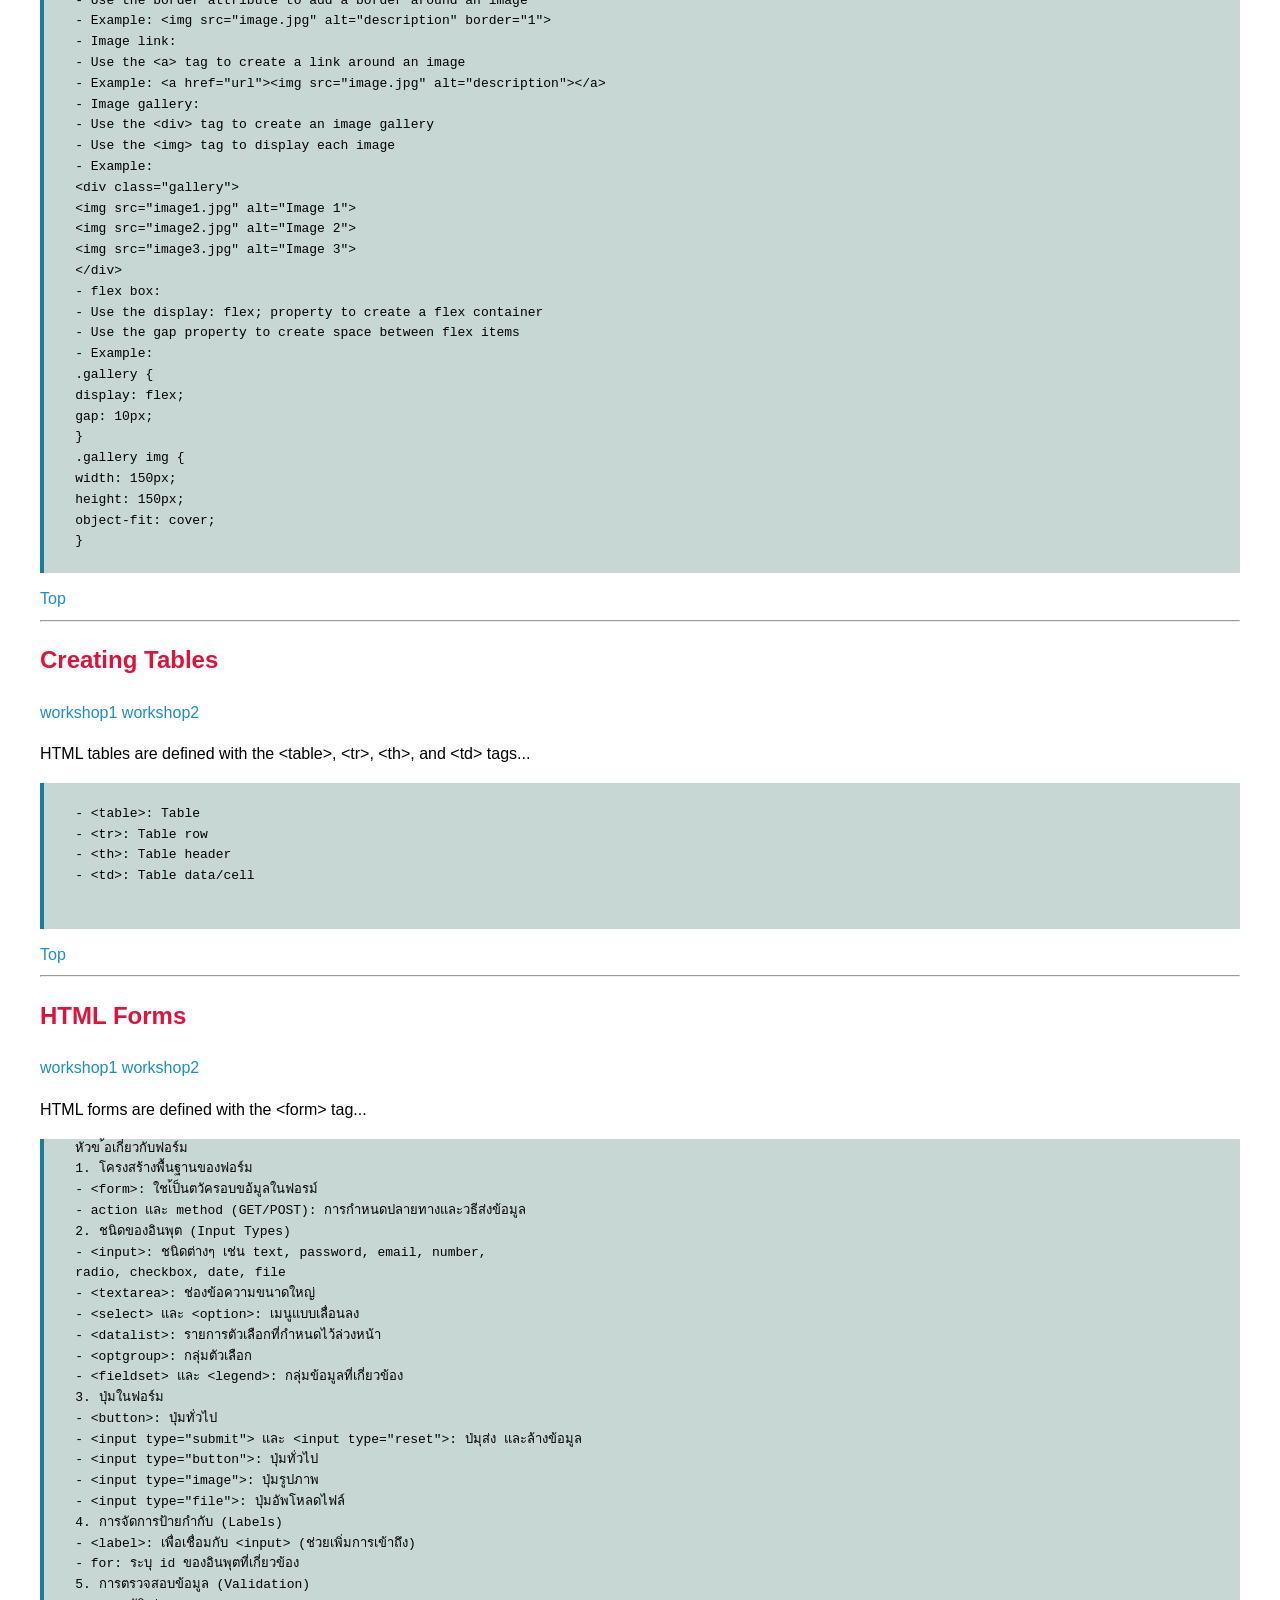
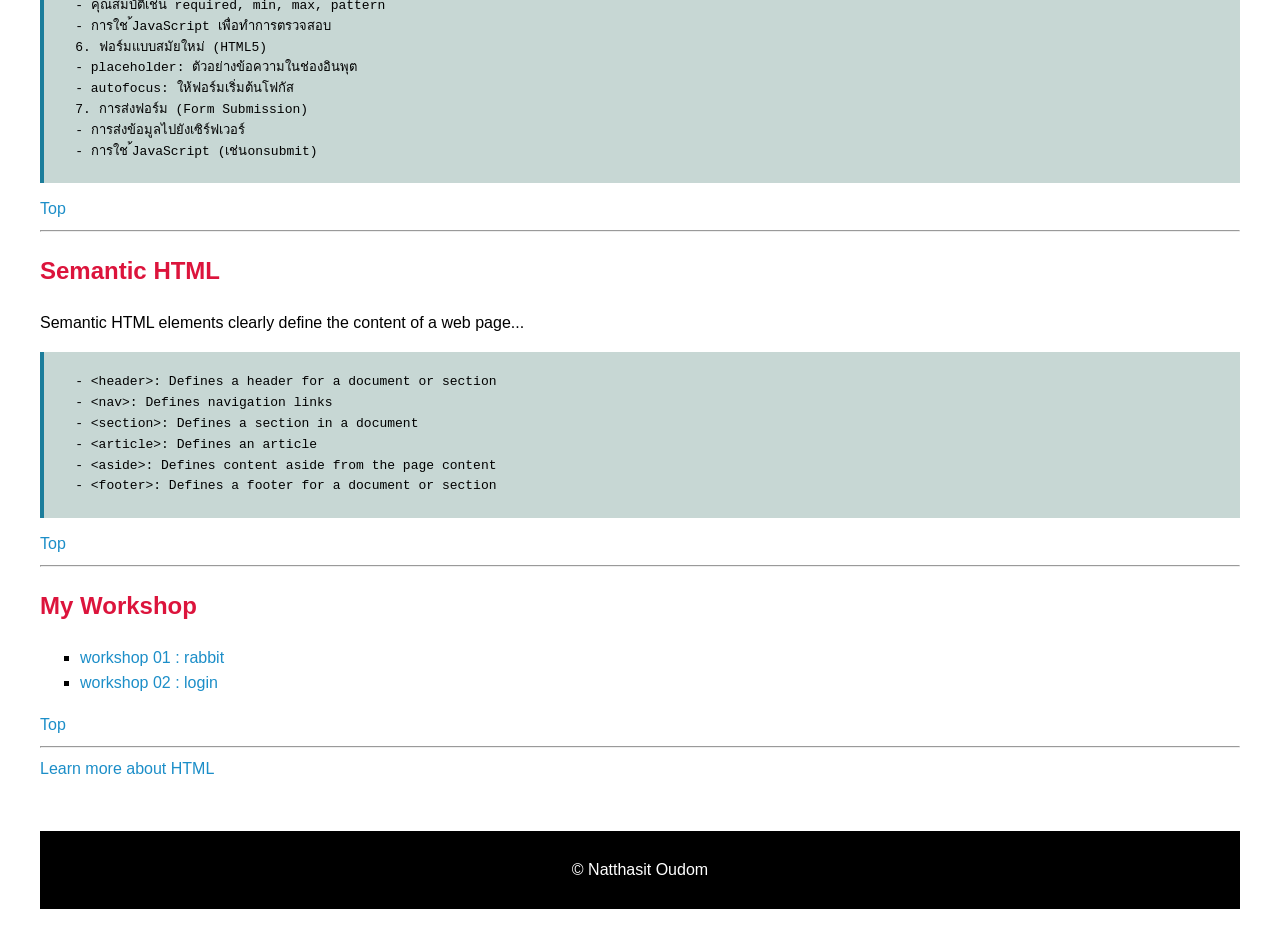
==== commit 6bcaabd1: "Add files via upload" ====
--- a/index.html
+++ b/index.html
@@ -4,66 +4,70 @@
     <meta charset="UTF-8">
     <meta name="viewport" content="width=device-width, initial-scale=1.0">
     <title>HTML Tutorials</title>
+
     <style>
         body {
             font-family: 'Segoe UI', Tahoma, Geneva, Verdana, sans-serif;
             line-height: 1.6;
             margin: 20px 40px;
-
-        } 
-        h1,h2 {
-            color: rgba(181, 49, 49, 0.899);
-        }
+        }
+
+        h1,h2{
+            color: crimson;
+        }
+
         ul {
-            list-style-type: disc;
-        }
+            list-style-type: square;
+        }
+
         a {
-            text-decoration: none;
+            text-decoration: none;color: rgb(28, 142, 200); 
+        }
+
+        a:hover {
+            text-decoration:underline;color: rgb(193, 17, 75); 
+        }
+
+        pre{
+            background-color: rgba(196, 213, 210, 0.94);
+            border-left: 4px solid rgb(28, 125, 155);
+
+            white-space: pre-wrap;
+        }
+
+        footer {
+            text-align:center;
             margin-top: 50px;
-
-        }
-        a:hover {
-            text-decoration: underline;
-           color:red;
-        }
-        pre {
-            background-color: rgb(199, 184, 131);
-            border-left: 4px solid purple;
-        }
-        footer {
-            text-align: center;
-            margin-top: 50px;
-            color: rgb(255, 254, 254);
             background-color: black;
-        }
+            color: white;
+            padding: 10px;
+}
 
     </style>
 </head>
 <body>
     <h1>HTML Tutorials</h1>
-
-   <p> Welcome to the HTML tutorial. Click on the topics below to start learning:</p>
-<h2>Topics</h2>
-<ul>
-    <li><a href="">Introduction to HTML</a></li>
-    <li><a href="#structure">HTML Document Structure</a></li>
-    <li><a href="">Heading</a></li>
-    <li><a href="">Paragraph</a></li>
-    <li><a href="">Text Formatting</a></li>
-    <li><a href="">Creating Links</a></li>
-    <li><a href="">Lists (Ordered and Unordered)</a></li>
-    <li><a href="">Adding Images</a></li>
-    <li><a href="">Creating Tables</a></li>
-    <li><a href="">HTML Forms</a></li>
-    <li><a href="">Semantic HTML</a></li>
-
-
-</ul>
-<hr>
-<!-- Section1-->
- <h2>Introduction to HTML</h2>
- <pre>
-    - HTML stands for Hyper Text Markup Language
+    <p>Welcome to the HTML tutorial. Click on the topics below to start learning:</p>
+    <h2>Topics</h2>
+    <ul>
+        <li><a href="#introduction">Introduction to HTML</a></li>
+        <li><a href="#structure">HTML Document Structure</a></li>
+        <li><a href="#heading">Heading</a></li>
+        <li><a href="#paragraph">Paragraph</a></li>
+        <li><a href="#formatting">Text Formatting</a></li>
+        <li><a href="#links">Creating Links</a></li>
+        <li><a href="#lists">Lists (Ordered and Unordered)</a></li>
+        <li><a href="images">Adding Images</a></li>
+        <li><a href="#tables">Creating Tables</a></li>
+        <li><a href="#forms">HTML Forms</a></li>
+        <li><a href="#semantic">Semantic HTML</a></li>
+    </ul>
+    <hr>
+    <!-- Section 1-->
+     <h2 id="introduction">Introduction to HTML</h2>
+     <pre>
+
+ - HTML stands for Hyper Text Markup Language
  - HTML is the standard markup language for creating Web pages
  - HTML describes the structure of a Web page
  - HTML consists of a series of elements
@@ -71,245 +75,316 @@
  - HTML elements are represented by tags
  - HTML tags label pieces of content such as "heading", "paragraph", "table", and so on
  - Browsers do not display the HTML tags, but use them to render the content of the page
- - HTML can embed programs written in a scripting language such as JavaScript, which affects the behavior and
-content of web pages
+ - HTML can embed programs written in a scripting language such as JavaScript, which affects the behavior andcontent of web pages
  - HTML is not a programming language, but a markup language
- </pre>
- <hr>
-<!-- Section2-->
- <h2 id="structure">HTML Document Tutorials<h2>
+
+     </pre>
+     <a href="#">Top</a>
+
+
+     <hr>
+
+    <!-- Section 2-->
+    <h2 id="structure">HTML Document Structure</h2>
     <p>An HTML document has the following basic structure...</p>
-    <pre> 
-คำอธิบาย:
-&lt;!DOCTYPE html&gt;: ระบุว่าเป็นเอกสาร HTML5
-&lt;html&gt;: เป็นรากของเอกสาร HTML ทั้งหมด
-&lt;head&gt;: ส่วนที่ใช้เก็บข้อมูลเมตา เช่น &lt;title&gt; ชื่อหน้าเว็บ
-&lt;body&gt;: ส่วนที่จะแสดงผลบนหน้าเว็บ
-องค์ประกอบสำคัญของ HTML
-แท็ก (Tags):
-- แท็กเริ่มต้น (Opening Tag): เช่น &lt;h1&gt;
-- แท็กปิด (Closing Tag): เช่น &lt;/h1&gt;
-แอตทริบิวต์ (Attributes): คุณสมบัติของแท็ก
-- ใช้เพื่อกำหนดคุณสมบัติเพิ่มเติม เช่น href, src, width, height
-ตัวอย่าง: &lt;h1&gt;Hello, World!&lt;/h1&gt;
-&lt;img src="image.jpg" alt="A description of the image"&gt;
-    </pre>
+
+    <pre>
+
+ คำอธิบาย:
+ &lt;!DOCTYPE html&gt;: ระบุว่าเป็นเอกสาร HTML5
+ &lt;html&gt;: เป็นรากของเอกสาร HTML ทั้งหมด
+ &lt;head&gt;: ส่วนที่ใช้เก็บข้อมูลเมตา เช่น &lt;title&gt; ชื่อหน้าเว็บ
+ &lt;body&gt;: ส่วนที่จะแสดงผลบนหน้าเว็บ
+ องค์ประกอบสำคัญของ HTML
+ แท็ก (Tags):
+ - แท็กเริ่มต้น (Opening Tag): เช่น &lt;h1&gt;
+ - แท็กปิด (Closing Tag): เช่น &lt;/h1&gt;
+ แอตทริบิวต์ (Attributes): คุณสมบัติของแท็ก
+ - ใช้เพื่อกำหนดคุณสมบัติเพิ่มเติม เช่น href, src, width, height
+ ตัวอย่าง: &lt;h1&gt;Hello, World!&lt;/h1&gt;
+ &lt;img src="image.jpg" alt="A description of the image"&gt;
+     </pre>
+     <a href="#">Top</a>
+     <hr>
+
+     <!-- Section 3-->
+
+     <h2 id="heading">Heading</h2>
+     <p> <a href="W4.html">workshop</a> </p>
+     <p>
+HTML headings are defined with the &lt;h1&gt; to &lt;h6&gt; tags...
+    </p>
+
+    <pre>
+
+    - &lt;h1&gt;: Heading 1
+    - &lt;h2&gt;: Heading 2
+    - &lt;h3&gt;: Heading 3
+    - &lt;h4&gt;: Heading 4
+    - &lt;h5&gt;: Heading 5
+    - &lt;h6&gt;: Heading 6
+    </pre>
+    <a href="#">Top</a>
+    <hr>
+
+    <!-- Section 4-->
+
+    <h2 id="paragraph">Paragraph</h2>
+    <a href="">workshop</a>
+    <p>HTML paragraphs are defined with the &lt;p&gt; tag...</p>
+    <pre>
+
+        - &lt;p&gt;: Paragraph
+    </pre>
+    <a href="#">Top</a>
+    <hr>
+
+    <!-- Section 5-->
+
+    <h2 id="formatting">Text Formatting</h2>
+    <a href="W04_formatting.html">workshop</a>
+    <p>HTML provides various elements to format text...</p>
+    <pre>
+
+    - &lt;h1&gt; to &lt;h6&gt;: Headings
+    - &lt;p&gt;: Paragraph
+    - &lt;pre&gt;: Preformatted text
+    - &lt;b&gt;: Bold text
+    - &lt;strong&gt;: Important text
+    - &lt;i&gt;: Italic text
+    - &lt;em&gt;: Emphasized text
+    - &lt;u&gt;: Underline text
+    - &lt;ins&gt;: Inserted text
+    - &lt;del&gt;: Deleted text
+    - &lt;s&gt;: Strikethrough text
+    - &lt;strike&gt;: Strikethrough text
+    - &lt;small&gt;: Smaller text
+    - &lt;big&gt;: Big text
+    - &lt;mark&gt;: Marked/highlighted text
+    - &lt;sub&gt;: Subscript text
+    - &lt;sup&gt;: Superscript text
+    - &lt;blockquote&gt;: Block quotation
+    - &lt;q&gt;: Inline quotation
+    - &lt;code&gt;: Code snippet
+    </pre>
+    <a href="#">Top</a>
+    <hr>
+
+    <!-- Section 6-->
+
+    <h2 id="links">Creating Links</h2>
+    <a href="">workshop</a>
+    <p>HTML links are defined with the &lt;/a&gt; tag...  </p>
+
+    <pre>
+
+    - &lt;a href="url" target=""&gt;Link text&lt;/a&gt;
+    - The href attribute specifies the URL of the page the link goes to
+    - The target attribute specifies where to open the linked document
+    - _self: Open the linked document in the same window/tab
+    - _blank: Open the linked document in a new window/tab
+    - _parent: Open the linked document in the parent frame
+    - _top: Open the linked document in the full body of the window
+    - The link text is the visible part of the link
+    - Anchor links:
+    - Use the href attribute with the # symbol to link to a specific part of the page
+    - Use the id attribute to define the section to link to
+    - Example: &lt;a href="#section"&gt;Go to Section&lt;/a&gt;
+    - Example: &lt;h3 id="section"&gt;This is the Section&lt;/h3&gt;
+    - Email links:
+    - Use the mailto: prefix to create an email link
+    - Example: &lt;a href="mailto:support@example.com">email us&lt;/a&gt;
+    - Download links:
+    - Use the download attribute to create a download link
+    - Example: &lt;a href="file.txt" download&gt;Download Text File&lt;/a&gt;
+    </pre>
+    <a href="#">Top</a>
+    <hr>
+
+    <h2 id="lists">Lists (Ordered and Unordered)</h2>
+    <a href="">workshop</a>
+    <p>HTML lists are defined with the &lt;ul&gt;, &lt;ol&gt;, and &lt;li&gt; tags...</p>
+    <pre>
+
+    - &lt;ul&gt;: Unordered list
+    - &lt;ol&gt;: Ordered list
+    - &lt;li&gt;: List item
+    - Unordered list:
+    - Use the &lt;ul&gt; tag to create an unordered list
+    - Use the &lt;li&gt; tag to create each list item
+    - Example:
+    &lt;ul&gt;
+    &lt;li&gt;Coffee&lt;/li&gt;
+    &lt;li&gt;Tea&lt;/li&gt;
+    &lt;li&gt;Milk&lt;/li&gt;
+    &lt;/ul&gt;
+    - Ordered list:
+    - Use the &lt;ol&gt; tag to create an ordered list
+    - Use the &lt;li&gt; tag to create each list item
+    - Example:
+    &lt;ol&gt;
+    &lt;li&gt;Coffee&lt;/li&gt;
+    &lt;li&gt;Tea&lt;/li&gt;
+    &lt;li&gt;Milk&lt;/li&gt;
+    &lt;/ol&gt;
+    - List style types:
+    - Use the list-style-type property to define the style of the list
+    - Example: &lt;ul style="list-style-type: disc;"&gt;
+    - Example: &lt;ul style="list-style-type: circle;"&gt;
+    - Example: &lt;ul style="list-style-type: square;"&gt;
+    - Example: &lt;ul style="list-style-type: none;"&gt;
+    - Example: &lt;ol type="1"&gt;
+    - Example: &lt;ol type="A"&gt;
+    - Example: &lt;ol type="a"&gt;
+    - Example: &lt;ol type="I"&gt;
+    - Example: &lt;ol type="i"&gt;
+    - Example: &lt;ol type="A" start="3"&gt;
+    - Example: &lt;ol type="1" start="3"&gt;
+    - Example: &lt;ol style="list-style-type: decimal;"&gt;
+    - Example: &lt;ol style="list-style-type: upper-alpha;"&gt;
+    - Example: &lt;ol style="list-style-type: lower-alpha;"&gt;
+    - Example: &lt;ol style="list-style-type: upper-roman;"&gt;
+    - Example: &lt;ol style="list-style-type: lower-roman;"&gt;
+    </pre>
+    <a href="#">Top</a>
+    <hr>
+
+    <!-- Section 7-->
+
+    <h2 id="images">Adding Images</h2>
+    <a href="">workshop</a>
+    <p>HTML images are defined with the &lt;img&gt; tag...</p>
+
+    <pre>
+    - &lt;img src="url" alt="description"&gt;
+    - The src attribute specifies the URL of the image
+    - The alt attribute provides a description of the image
+    - The width and height attributes provide the size of the image
+    - Example: &lt;img src="image.jpg" alt="description of image"&gt;
+    - Example: &lt;img src="image.jpg" alt="description of image" width="300" height="200"&gt;
+    - Image alignment:
+    - Use the align attribute to specify the alignment of an image
+    - Example: &lt;img src="image.jpg" alt="description" align="left"&gt;
+    - Example: &lt;img src="image.jpg" alt="description" align="right"&gt;
+    - Image border:
+    - Use the border attribute to add a border around an image
+    - Example: &lt;img src="image.jpg" alt="description" border="1"&gt;
+    - Image link:
+    - Use the &lt;a&gt; tag to create a link around an image
+    - Example: &lt;a href="url"&gt;&lt;img src="image.jpg" alt="description"&gt;&lt;/a&gt;
+    - Image gallery:
+    - Use the &lt;div&gt; tag to create an image gallery
+    - Use the &lt;img&gt; tag to display each image
+    - Example:
+    &lt;div class="gallery"&gt;
+    &lt;img src="image1.jpg" alt="Image 1"&gt;
+    &lt;img src="image2.jpg" alt="Image 2"&gt;
+    &lt;img src="image3.jpg" alt="Image 3"&gt;
+    &lt;/div&gt;
+    - flex box:
+    - Use the display: flex; property to create a flex container
+    - Use the gap property to create space between flex items
+    - Example:
+    .gallery {
+    display: flex;
+    gap: 10px;
+    }
+    .gallery img {
+    width: 150px;
+    height: 150px;
+    object-fit: cover;
+    }
+    </pre>
+    <a href="#">Top</a>
+    <hr>
+
+    <!-- Section 8-->
+
+    <h2 id="tables">Creating Tables</h2>
+    <a href="">workshop1</a>
+    <a href="">workshop2</a>
+    <p>HTML tables are defined with the &lt;table&gt;, &lt;tr&gt;, &lt;th&gt;, and &lt;td&gt; tags...</p>
+    <pre>
+
+    - &lt;table&gt;: Table
+    - &lt;tr&gt;: Table row
+    - &lt;th&gt;: Table header
+    - &lt;td&gt;: Table data/cell
+
+    </pre>
+    <a href="#">Top</a>
+    <hr>
+
+    <!-- Section 9-->
+
+    <h2 id="forms">HTML Forms</h2>
+    <a href="">workshop1</a>
+    <a href="">workshop2</a>
+    <p>HTML forms are defined with the &lt;form&gt; tag...</p>
+    <pre>
+    หัวข ้อเกี่ยวกับฟอร์ม
+    1. โครงสร้างพื้นฐานของฟอร์ม
+    - &lt;form>: ใชเ้ป็นตวัครอบขอ้มูลในฟอรม์
+    - action และ method (GET/POST): การกำหนดปลายทางและวธีส่งข้อมูล
+    2. ชนิดของอินพุต (Input Types)
+    - &lt;input>: ชนิดต่างๆ เช่น text, password, email, number,
+    radio, checkbox, date, file
+    - &lt;textarea>: ช่องข้อความขนาดใหญ่
+    - &lt;select> และ &lt;option>: เมนูแบบเลื่อนลง
+    - &lt;datalist>: รายการตัวเลือกที่กำหนดไว้ล่วงหน้า
+    - &lt;optgroup>: กลุ่มตัวเลือก
+    - &lt;fieldset> และ &lt;legend>: กลุ่มข้อมูลที่เกี่ยวข้อง
+    3. ปุ่มในฟอร์ม
+    - &lt;button>: ปุ่มทั่วไป
+    - &lt;input type="submit"> และ &lt;input type="reset">: ป่มุส่ง และล้างข้อมูล
+    - &lt;input type="button">: ปุ่มทั่วไป
+    - &lt;input type="image">: ปุ่มรูปภาพ
+    - &lt;input type="file">: ปุ่มอัพโหลดไฟล์
+    4. การจัดการป้ายกำกับ (Labels)
+    - &lt;label>: เพื่อเชื่อมกับ &lt;input> (ช่วยเพิ่มการเข้าถึง)
+    - for: ระบุ id ของอินพุตที่เกี่ยวข้อง
+    5. การตรวจสอบข้อมูล (Validation)
+    - คุณสมบัติเช่น required, min, max, pattern
+    - การใช ้JavaScript เพื่อทำการตรวจสอบ
+    6. ฟอร์มแบบสมัยใหม่ (HTML5)
+    - placeholder: ตัวอย่างข้อความในช่องอินพุต
+    - autofocus: ให้ฟอร์มเริ่มต้นโฟกัส
+    7. การส่งฟอร์ม (Form Submission)
+    - การส่งข้อมูลไปยังเซิร์ฟเวอร์
+    - การใช ้JavaScript (เช่นonsubmit)
+    </pre>
+    <a href="#">Top</a>
+    <hr>
     
-    <hr>
-    <!-- Section3-->
-     <h2 id="structure">Heading</h2>
-     <p><a href="W4.html">workshop</a></p>
-     <p>HTML provides various elements to format text...</p>
-     <pre>
-        - &lt;h1&gt; to &lt;h6&gt;: Headings
-- &lt;p&gt;: Paragraph
-- &lt;pre&gt;: Preformatted text
-- &lt;b&gt;: Bold text
-- &lt;strong&gt;: Important text
-- &lt;i&gt;: Italic text
-- &lt;em&gt;: Emphasized text
-- &lt;u&gt;: Underline text
-- &lt;ins&gt;: Inserted text
-- &lt;del&gt;: Deleted text
-- &lt;s&gt;: Strikethrough text
-- &lt;strike&gt;: Strikethrough text
-- &lt;small&gt;: Smaller text
-- &lt;big&gt;: Big text
-- &lt;mark&gt;: Marked/highlighted text
-- &lt;sub&gt;: Subscript text
-- &lt;sup&gt;: Superscript text
-- &lt;blockquote&gt;: Block quotation
-- &lt;q&gt;: Inline quotation
-- &lt;code&gt;: Code snippet
-     </pre>
-     <hr>
-     <!-- Section4-->
-     <h2>Creating Links</h2>
-     <p><a href="">workshop</a></p>
-     <p>HTML links are defined with the &lt;a&gt; tag...</p>
-     <pre>
-        - &lt;a href="url" target=""&gt;Link text&lt;/a&gt;
-- The href attribute specifies the URL of the page the link goes to
-- The target attribute specifies where to open the linked document
-- _self: Open the linked document in the same window/tab
-- _blank: Open the linked document in a new window/tab
-- _parent: Open the linked document in the parent frame
-- _top: Open the linked document in the full body of the window
-- The link text is the visible part of the link
-- Anchor links:
-- Use the href attribute with the # symbol to link to a specific part of the page
-- Use the id attribute to define the section to link to
-- Example: &lt;a href="#section"&gt;Go to Section&lt;/a&gt;
-- Example: &lt;h3 id="section"&gt;This is the Section&lt;/h3&gt;
-- Email links:
-- Use the mailto: prefix to create an email link
-- Example: &lt;a href="mailto:support@example.com">email us&lt;/a&gt;
-- Download links:
-- Use the download attribute to create a download link
-- Example: &lt;a href="file.txt" download&gt;Download Text File&lt;/a&gt;
-     </pre>
-     <!-- Section5-->
-      <h2>Lists (Ordered and Unordered)</h2>
-      <p><a href="">workshop</a></p>
-      <pre>
-        HTML lists are defined with the &lt;ul&gt;, &lt;ol&gt;, and &lt;li&gt; tags...
-- &lt;ul&gt;: Unordered list
-- &lt;ol&gt;: Ordered list
-- &lt;li&gt;: List item
-- Unordered list:
-- Use the &lt;ul&gt; tag to create an unordered list
-- Use the &lt;li&gt; tag to create each list item
-- Example:
-&lt;ul&gt;
-&lt;li&gt;Coffee&lt;/li&gt;
-&lt;li&gt;Tea&lt;/li&gt;
-&lt;li&gt;Milk&lt;/li&gt;
-&lt;/ul&gt;
-- Ordered list:
-- Use the &lt;ol&gt; tag to create an ordered list
-- Use the &lt;li&gt; tag to create each list item
-- Example:
-&lt;ol&gt;
-&lt;li&gt;Coffee&lt;/li&gt;
-&lt;li&gt;Tea&lt;/li&gt;
-&lt;li&gt;Milk&lt;/li&gt;
-&lt;/ol&gt;
-- List style types:
-- Use the list-style-type property to define the style of the list
-- Example: &lt;ul style="list-style-type: disc;"&gt;
-- Example: &lt;ul style="list-style-type: circle;"&gt;
-- Example: &lt;ul style="list-style-type: square;"&gt;
-- Example: &lt;ul style="list-style-type: none;"&gt;
-- Example: &lt;ol type="1"&gt;
-- Example: &lt;ol type="A"&gt;
-- Example: &lt;ol type="a"&gt;
-- Example: &lt;ol type="I"&gt;
-- Example: &lt;ol type="i"&gt;
-- Example: &lt;ol type="A" start="3"&gt;
-- Example: &lt;ol type="1" start="3"&gt;
-- Example: &lt;ol style="list-style-type: decimal;"&gt;
-- Example: &lt;ol style="list-style-type: upper-alpha;"&gt;
-- Example: &lt;ol style="list-style-type: lower-alpha;"&gt;
-- Example: &lt;ol style="list-style-type: upper-roman;"&gt;
-- Example: &lt;ol style="list-style-type: lower-roman;"&gt;
-      </pre>
-      <a href="">Top</a>
-      <hr>
-      <!-- Section6-->
-       <h2>Adding Images</h2>
-       <p><a href="">wrkshop</a></p>
-       <p>HTML images are defined with the &lt;img&gt; tag...</p>
-       <pre>
-        - &lt;img src="url" alt="description"&gt;
-- The src attribute specifies the URL of the image
-- The alt attribute provides a description of the image
-- The width and height attributes provide the size of the image
-- Example: &lt;img src="image.jpg" alt="description of image"&gt;
-- Example: &lt;img src="image.jpg" alt="description of image" width="300" height="200"&gt;
-- Image alignment:
-- Use the align attribute to specify the alignment of an image
-- Example: &lt;img src="image.jpg" alt="description" align="left"&gt;
-- Example: &lt;img src="image.jpg" alt="description" align="right"&gt;
-- Image border:
-- Use the border attribute to add a border around an image
-- Example: &lt;img src="image.jpg" alt="description" border="1"&gt;
-- Image link:
-- Use the &lt;a&gt; tag to create a link around an image
-- Example: &lt;a href="url"&gt;&lt;img src="image.jpg" alt="description"&gt;&lt;/a&gt;
-- Image gallery:
-- Use the &lt;div&gt; tag to create an image gallery
-- Use the &lt;img&gt; tag to display each image
-- Example:
-&lt;div class="gallery"&gt;
-&lt;img src="image1.jpg" alt="Image 1"&gt;
-&lt;img src="image2.jpg" alt="Image 2"&gt;
-&lt;img src="image3.jpg" alt="Image 3"&gt;
-&lt;/div&gt;
-- flex box:
-- Use the display: flex; property to create a flex container
-- Use the gap property to create space between flex items
-- Example:
-.gallery {
-display: flex;
-gap: 10px;
-}
-.gallery img {
-width: 150px;
-height: 150px;
-object-fit: cover;
-}
-       </pre>
-       <hr>
-       <!-- Section7-->
-        <h2>Creating Tables</h2>
-        <p><a href="">Workshop 1</a></p>
-        <p><a href="">Workshop 2</a></p>
-        <p>HTML tables are defined with the &lt;table&gt;, &lt;tr&gt;, &lt;th&gt;, and &lt;td&gt; tags...</p>
-        <pre>
-            - &lt;table&gt;: Table
-            - &lt;tr&gt;: Table row
-            - &lt;th&gt;: Table header
-            - &lt;td&gt;: Table data/cell
-        </pre>
-        <hr>
-        <!-- Section8-->
-         <h2>HTML Forms</h2>
-         <p>HTML forms are defined with the &lt;form&gt; tag...</p>
-         <p><a href="">Workshop 1</a></p>
-         <p><a href="">Workshop 2</a></p>
-         <pre>
-            หัวข ้อเกี่ยวกับฟอร์ม
-1. โครงสร้างพื้นฐานของฟอร์ม
-- &lt;form>: ใชเ้ป็นตวัครอบขอ้มูลในฟอรม์
-- action และ method (GET/POST): การก าหนดปลายทางและวธิสี ง่ ขอ้มลู
-2. ชนิดของอินพุต (Input Types)
-- &lt;input>: ชนดิ ตา่ ง ๆ เชน่ text, password, email, number,
-radio, checkbox, date, file
-- &lt;textarea>: ชอ่ งขอ้ความขนาดใหญ่
-- &lt;select> และ &lt;option>: เมนูแบบเลื่อนลง
-- &lt;datalist>: รายการตัวเลือกที่ก าหนดไว ้ล่วงหน้า
-- &lt;optgroup>: กลุ่มตัวเลือก
-- &lt;fieldset> และ &lt;legend>: กลุ่มข ้อมูลที่เกี่ยวข ้อง
-3. ปุ่ มในฟอร์ม
-- &lt;button>: ปุ่ มทั่วไป
-- &lt;input type="submit"> และ &lt;input type="reset">: ป่มุ สง่ และลา้งขอ้ มลู
-- &lt;input type="button">: ปุ่ มทั่วไป
-- &lt;input type="image">: ปุ่ มรูปภาพ
-- &lt;input type="file">: ปุ่ มอัพโหลดไฟล์
-4. การจัดการป้ายก ากับ (Labels)
-- &lt;label>: เพอื่ เชอื่ มกับ &lt;input> (ชว่ ยเพมิ่ การเขา้ถงึ)
-- for: ระบุ id ของอินพุตที่เกี่ยวข ้อง
-5. การตรวจสอบข ้อมูล (Validation)
-- คณุ สมบัติเชน่ required, min, max, pattern
-- การใช ้JavaScript เพื่อท าการตรวจสอบ
-6. ฟอร์มแบบสมัยใหม่ (HTML5)
-- placeholder: ตัวอย่างขอ้ความในชอ่ งอนิ พุต
-- autofocus: ให ้ฟอร์มเริ่มต ้นโฟกัส
-7. การสง่ ฟอรม์ (Form Submission)
-- การสง่ ขอ้มลู ไปยังเซริฟ์ เวอร์
-- การใช ้JavaScript (เชน่ onsubmit)
-         </pre>
-         <hr>
-          <!-- Section9-->
-         <h2>Semantic HTML</h2>
-         <p>Semantic HTML elements clearly define the content of a web page...</p>
-         <pre>
-- &lt;header&gt;: Defines a header for a document or section
-- &lt;nav&gt;: Defines navigation links
-- &lt;section&gt;: Defines a section in a document
-- &lt;article&gt;: Defines an article
-- &lt;aside&gt;: Defines content aside from the page content
-- &lt;footer&gt;: Defines a footer for a document or section
-         </pre>
-         <hr>
-          <!-- Section9-->
-           <h2>My Workshop</h2>
-           <P><a href="">Workshop 01 :rabit</a></P>
-           <P><a href="">Workshop 02:Login</a></P>
-           <hr>
-           <P><a href="">Learn more about HTML</a></P>
-           <footer>
-            <p>&copy; 2024 HTML Natthasit Oudom</p>
-        </footer>
+    <!-- Section 10-->
+
+    <h2 id="semantic">Semantic HTML</h2>
+    <p>Semantic HTML elements clearly define the content of a web page...</p>
+    <pre>
+
+    - &lt;header&gt;: Defines a header for a document or section
+    - &lt;nav&gt;: Defines navigation links
+    - &lt;section&gt;: Defines a section in a document
+    - &lt;article&gt;: Defines an article
+    - &lt;aside&gt;: Defines content aside from the page content
+    - &lt;footer&gt;: Defines a footer for a document or section
+    </pre>
+    <a href="#">Top</a>
+    <hr>
+
+    <!-- Section 11-->
+
+    <h2>My Workshop</h2>
+    <ul>
+        <li><a href="">workshop 01 : rabbit</a></li>
+        <li><a href="">workshop 02 : login</a></li>
+    </ul>
+    <a href="#">Top</a>
+    <hr>
+    <a href="">Learn more  about HTML</a>
+
+    <footer>
+        <p>&copy; Natthasit Oudom</p>
+    </footer>
 </body>
 </html>
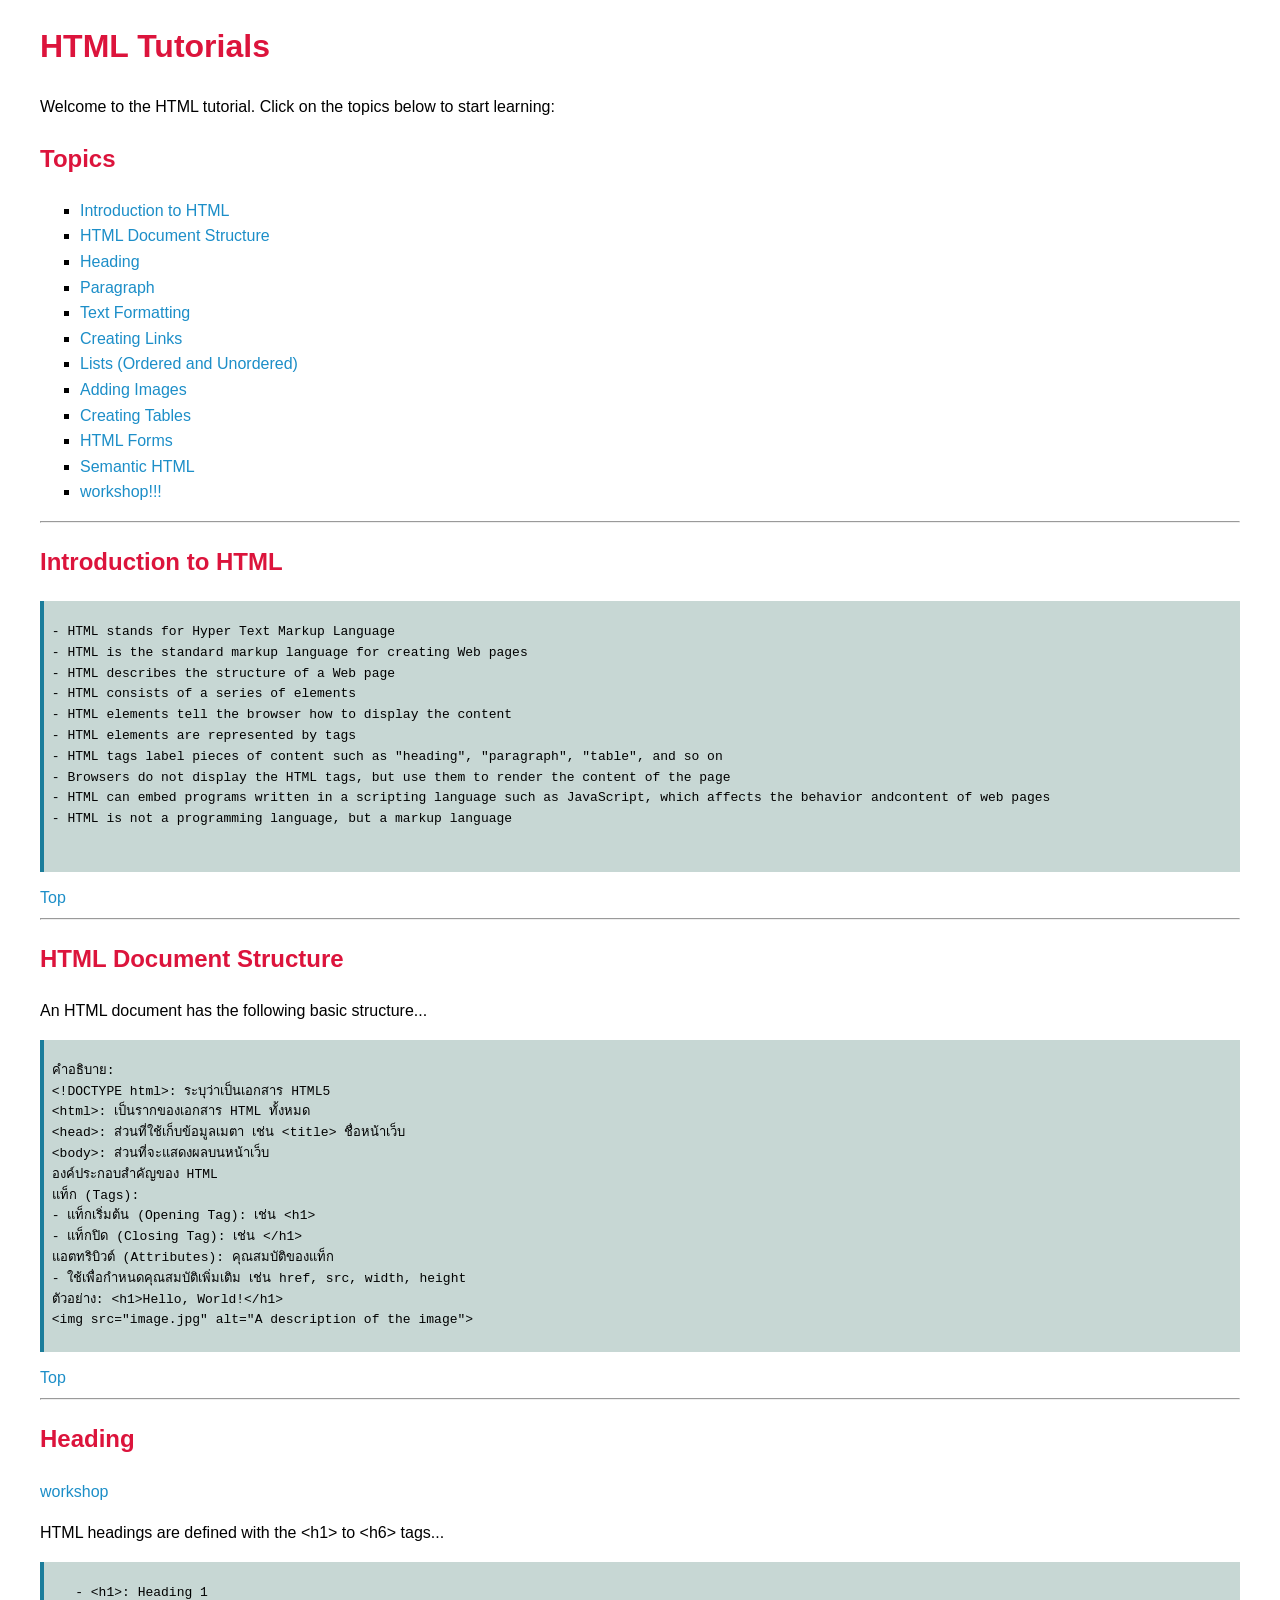
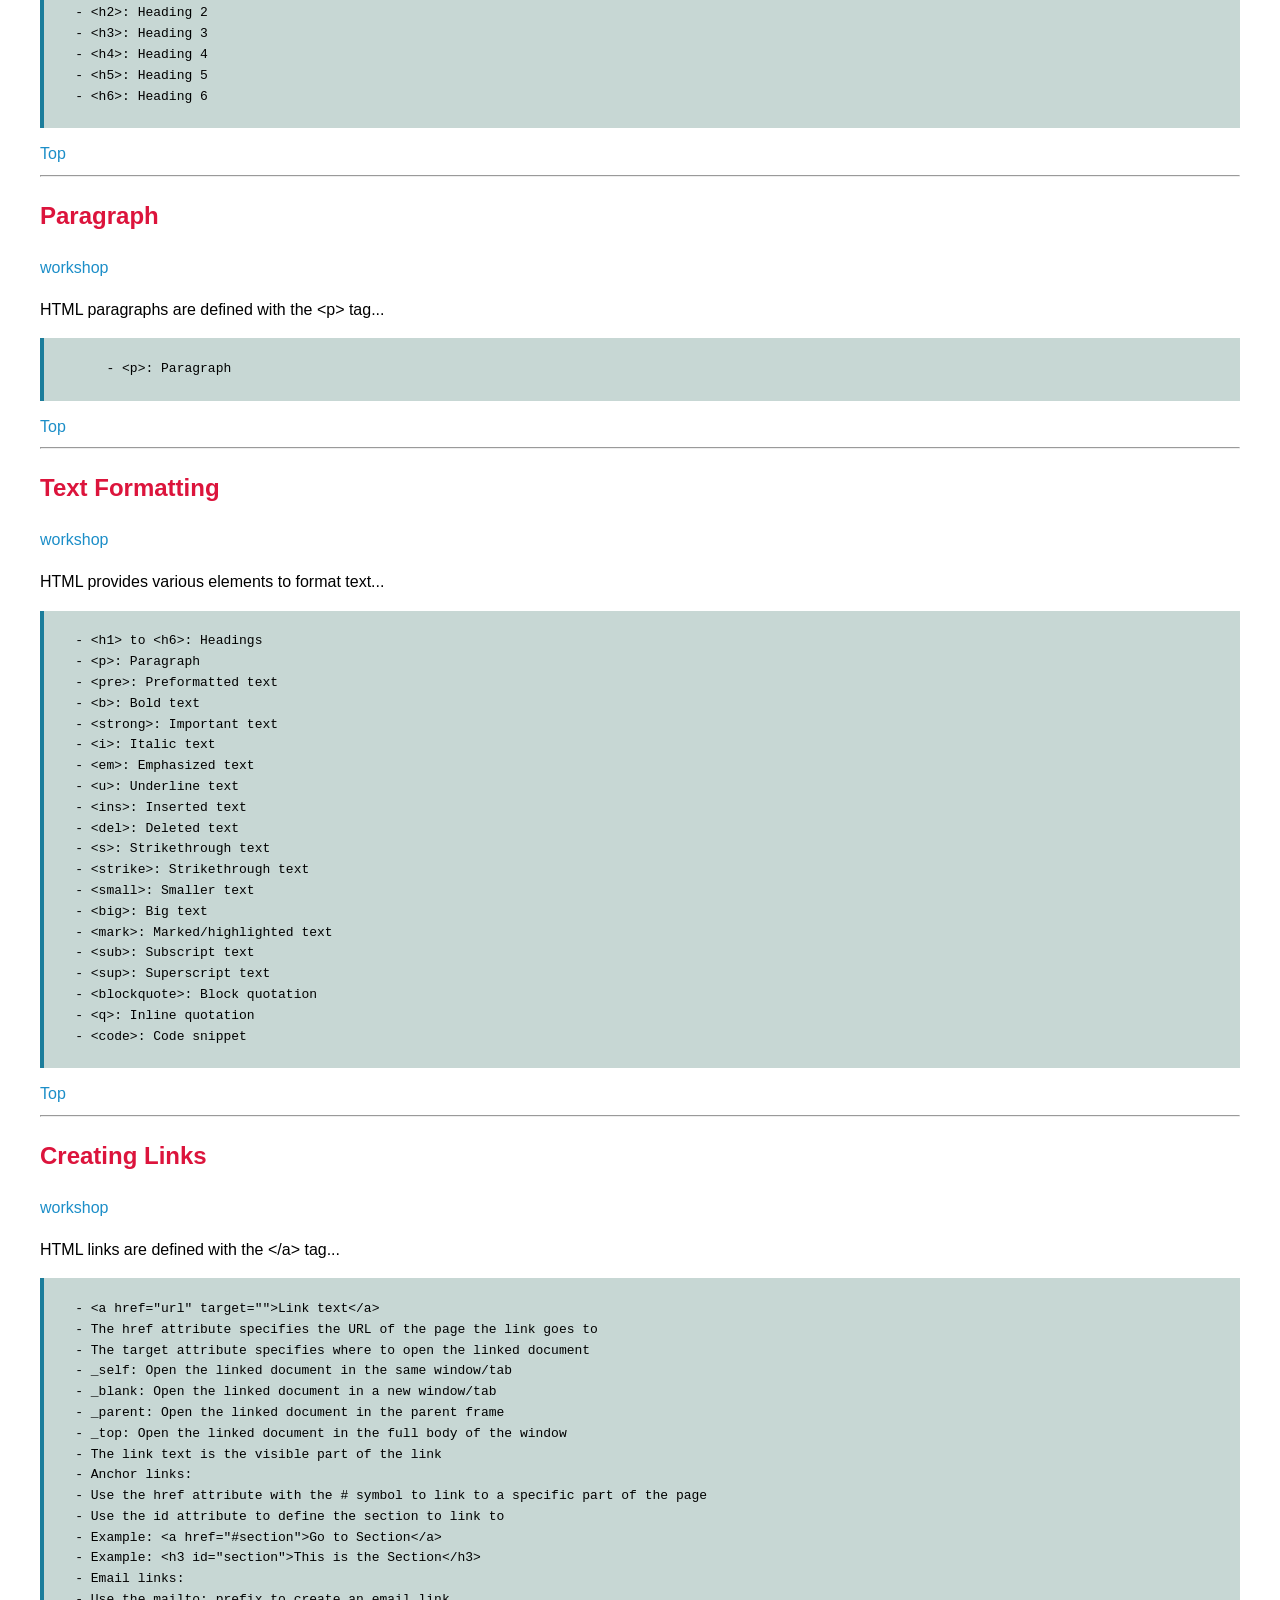
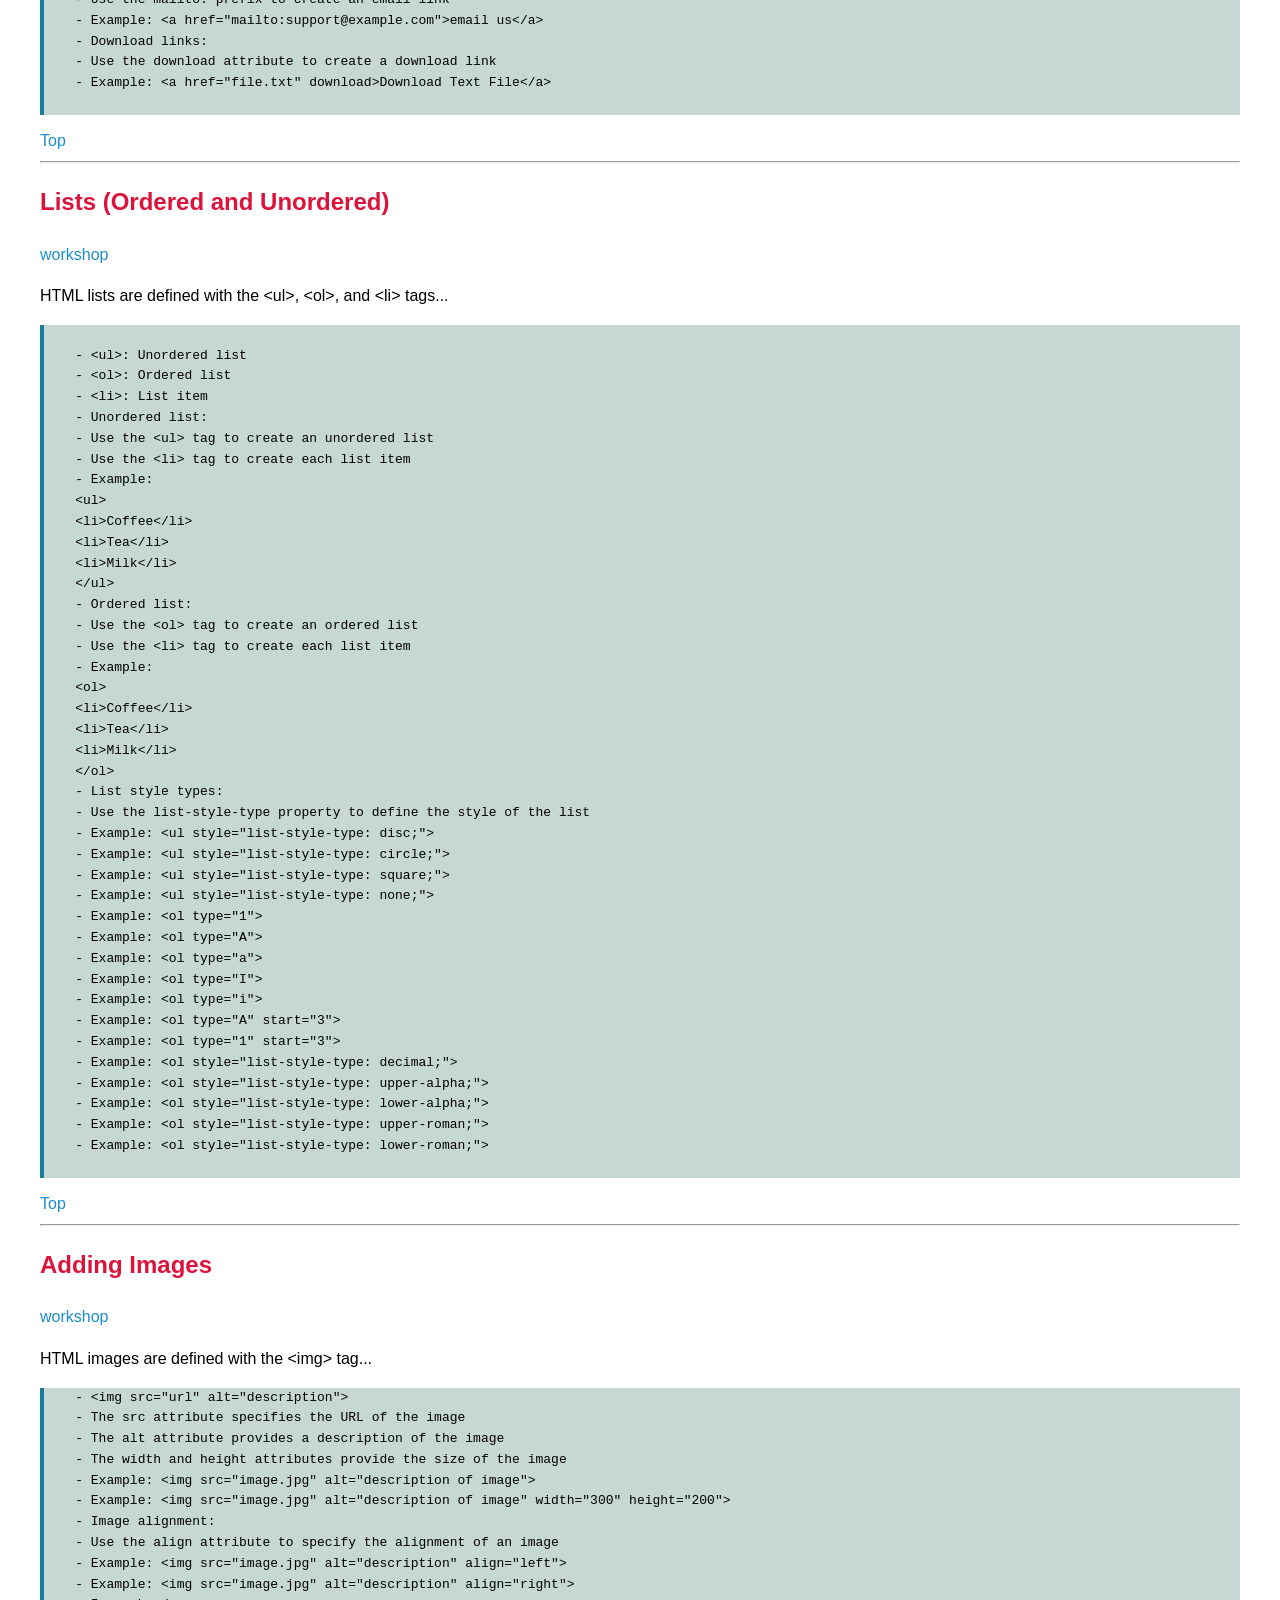
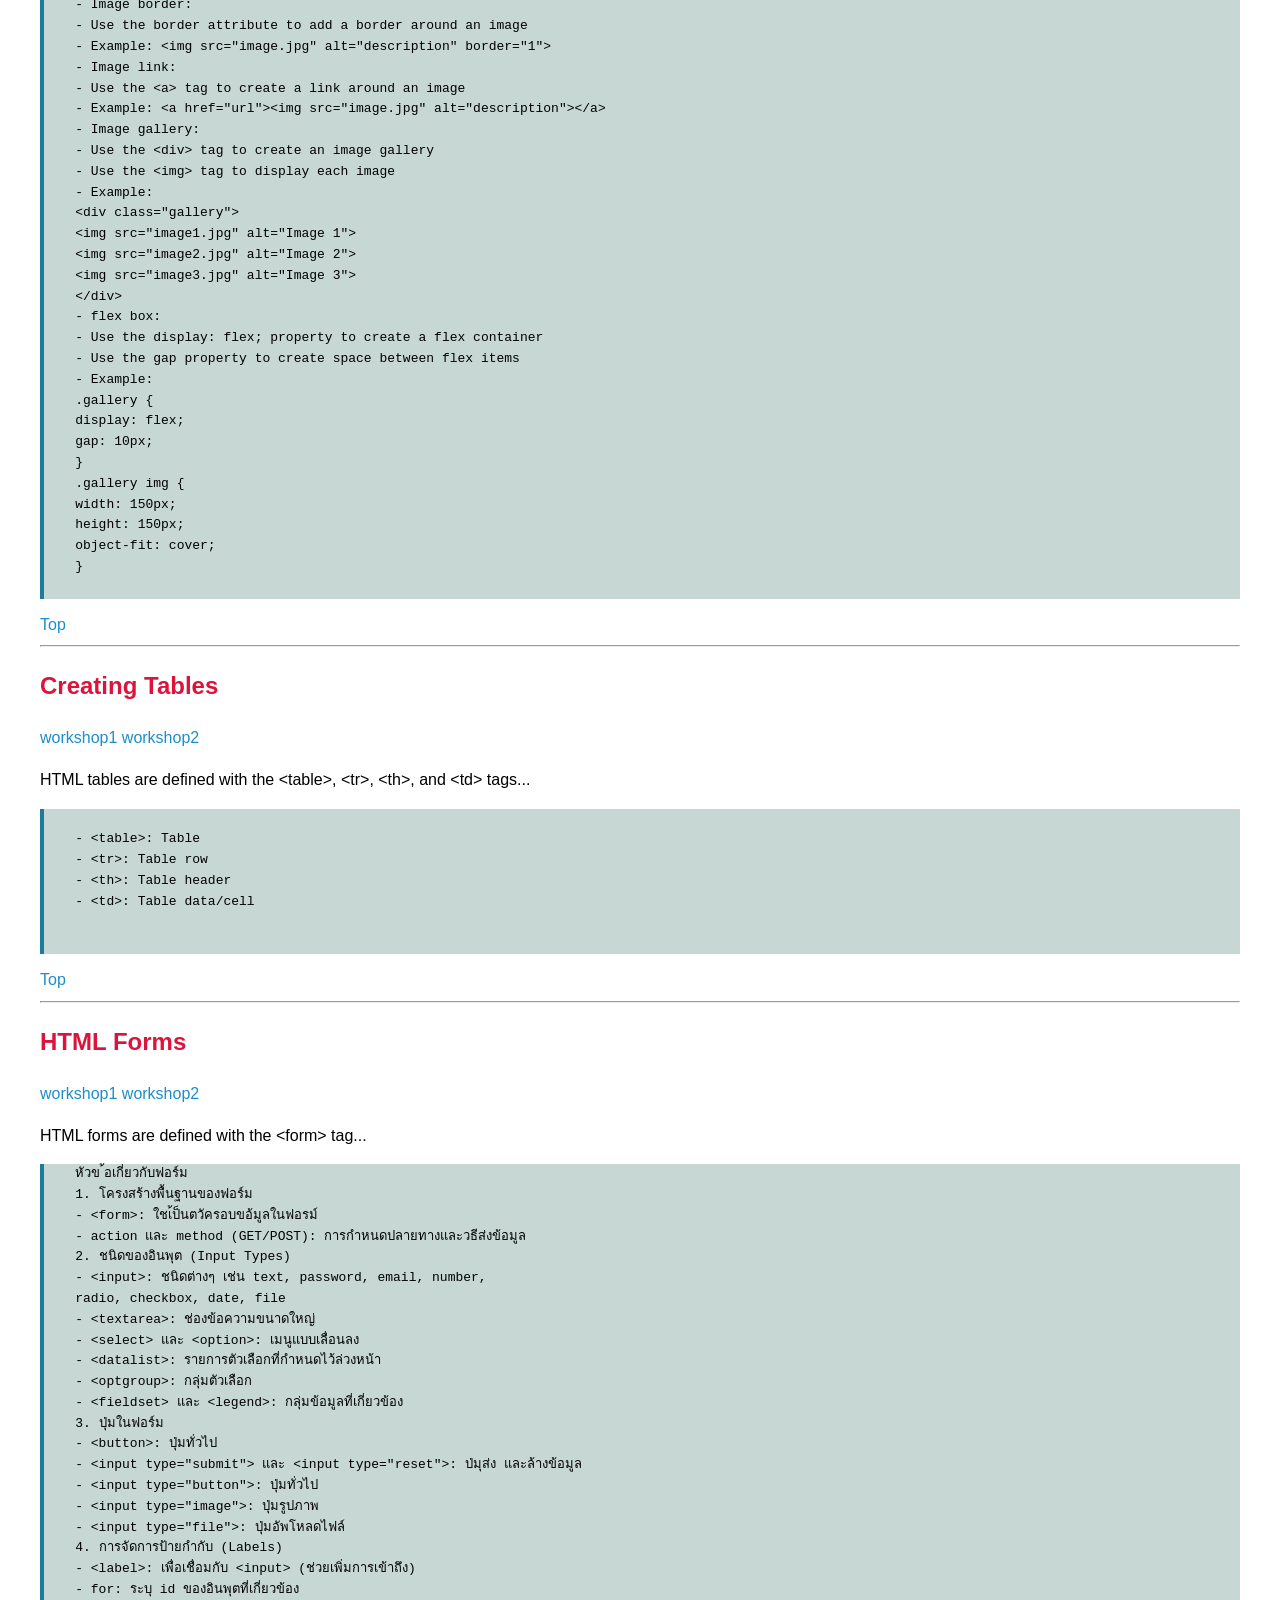
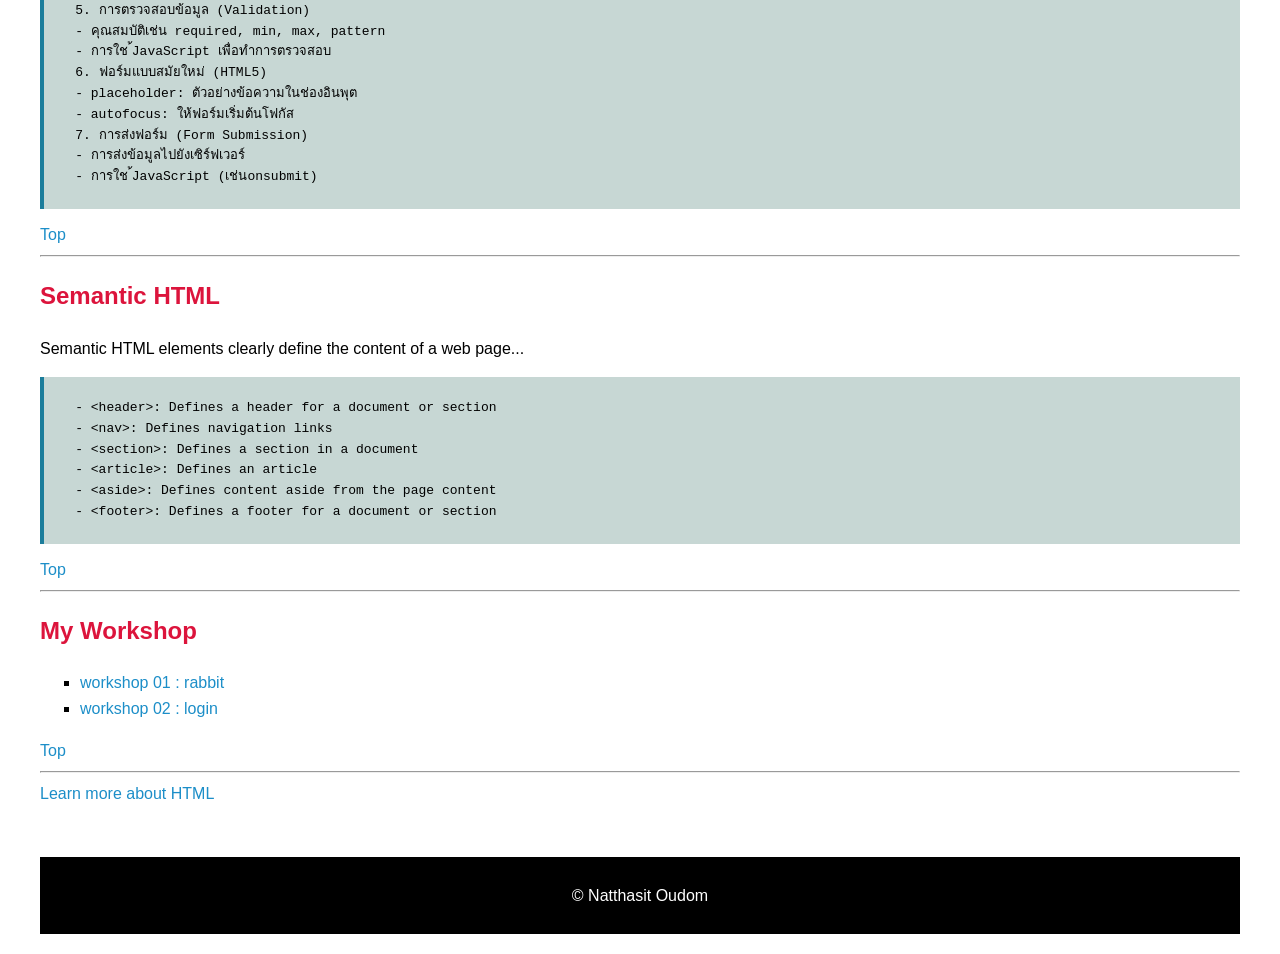
==== commit a7656761: "Add files via upload" ====
--- a/index.html
+++ b/index.html
@@ -1,390 +1,391 @@
-<!DOCTYPE html>
-<html lang="en">
-<head>
-    <meta charset="UTF-8">
-    <meta name="viewport" content="width=device-width, initial-scale=1.0">
-    <title>HTML Tutorials</title>
-
-    <style>
-        body {
-            font-family: 'Segoe UI', Tahoma, Geneva, Verdana, sans-serif;
-            line-height: 1.6;
-            margin: 20px 40px;
-        }
-
-        h1,h2{
-            color: crimson;
-        }
-
-        ul {
-            list-style-type: square;
-        }
-
-        a {
-            text-decoration: none;color: rgb(28, 142, 200); 
-        }
-
-        a:hover {
-            text-decoration:underline;color: rgb(193, 17, 75); 
-        }
-
-        pre{
-            background-color: rgba(196, 213, 210, 0.94);
-            border-left: 4px solid rgb(28, 125, 155);
-
-            white-space: pre-wrap;
-        }
-
-        footer {
-            text-align:center;
-            margin-top: 50px;
-            background-color: black;
-            color: white;
-            padding: 10px;
-}
-
-    </style>
-</head>
-<body>
-    <h1>HTML Tutorials</h1>
-    <p>Welcome to the HTML tutorial. Click on the topics below to start learning:</p>
-    <h2>Topics</h2>
-    <ul>
-        <li><a href="#introduction">Introduction to HTML</a></li>
-        <li><a href="#structure">HTML Document Structure</a></li>
-        <li><a href="#heading">Heading</a></li>
-        <li><a href="#paragraph">Paragraph</a></li>
-        <li><a href="#formatting">Text Formatting</a></li>
-        <li><a href="#links">Creating Links</a></li>
-        <li><a href="#lists">Lists (Ordered and Unordered)</a></li>
-        <li><a href="images">Adding Images</a></li>
-        <li><a href="#tables">Creating Tables</a></li>
-        <li><a href="#forms">HTML Forms</a></li>
-        <li><a href="#semantic">Semantic HTML</a></li>
-    </ul>
-    <hr>
-    <!-- Section 1-->
-     <h2 id="introduction">Introduction to HTML</h2>
-     <pre>
-
- - HTML stands for Hyper Text Markup Language
- - HTML is the standard markup language for creating Web pages
- - HTML describes the structure of a Web page
- - HTML consists of a series of elements
- - HTML elements tell the browser how to display the content
- - HTML elements are represented by tags
- - HTML tags label pieces of content such as "heading", "paragraph", "table", and so on
- - Browsers do not display the HTML tags, but use them to render the content of the page
- - HTML can embed programs written in a scripting language such as JavaScript, which affects the behavior andcontent of web pages
- - HTML is not a programming language, but a markup language
-
-     </pre>
-     <a href="#">Top</a>
-
-
-     <hr>
-
-    <!-- Section 2-->
-    <h2 id="structure">HTML Document Structure</h2>
-    <p>An HTML document has the following basic structure...</p>
-
-    <pre>
-
- คำอธิบาย:
- &lt;!DOCTYPE html&gt;: ระบุว่าเป็นเอกสาร HTML5
- &lt;html&gt;: เป็นรากของเอกสาร HTML ทั้งหมด
- &lt;head&gt;: ส่วนที่ใช้เก็บข้อมูลเมตา เช่น &lt;title&gt; ชื่อหน้าเว็บ
- &lt;body&gt;: ส่วนที่จะแสดงผลบนหน้าเว็บ
- องค์ประกอบสำคัญของ HTML
- แท็ก (Tags):
- - แท็กเริ่มต้น (Opening Tag): เช่น &lt;h1&gt;
- - แท็กปิด (Closing Tag): เช่น &lt;/h1&gt;
- แอตทริบิวต์ (Attributes): คุณสมบัติของแท็ก
- - ใช้เพื่อกำหนดคุณสมบัติเพิ่มเติม เช่น href, src, width, height
- ตัวอย่าง: &lt;h1&gt;Hello, World!&lt;/h1&gt;
- &lt;img src="image.jpg" alt="A description of the image"&gt;
-     </pre>
-     <a href="#">Top</a>
-     <hr>
-
-     <!-- Section 3-->
-
-     <h2 id="heading">Heading</h2>
-     <p> <a href="W4.html">workshop</a> </p>
-     <p>
-HTML headings are defined with the &lt;h1&gt; to &lt;h6&gt; tags...
-    </p>
-
-    <pre>
-
-    - &lt;h1&gt;: Heading 1
-    - &lt;h2&gt;: Heading 2
-    - &lt;h3&gt;: Heading 3
-    - &lt;h4&gt;: Heading 4
-    - &lt;h5&gt;: Heading 5
-    - &lt;h6&gt;: Heading 6
-    </pre>
-    <a href="#">Top</a>
-    <hr>
-
-    <!-- Section 4-->
-
-    <h2 id="paragraph">Paragraph</h2>
-    <a href="">workshop</a>
-    <p>HTML paragraphs are defined with the &lt;p&gt; tag...</p>
-    <pre>
-
-        - &lt;p&gt;: Paragraph
-    </pre>
-    <a href="#">Top</a>
-    <hr>
-
-    <!-- Section 5-->
-
-    <h2 id="formatting">Text Formatting</h2>
-    <a href="W04_formatting.html">workshop</a>
-    <p>HTML provides various elements to format text...</p>
-    <pre>
-
-    - &lt;h1&gt; to &lt;h6&gt;: Headings
-    - &lt;p&gt;: Paragraph
-    - &lt;pre&gt;: Preformatted text
-    - &lt;b&gt;: Bold text
-    - &lt;strong&gt;: Important text
-    - &lt;i&gt;: Italic text
-    - &lt;em&gt;: Emphasized text
-    - &lt;u&gt;: Underline text
-    - &lt;ins&gt;: Inserted text
-    - &lt;del&gt;: Deleted text
-    - &lt;s&gt;: Strikethrough text
-    - &lt;strike&gt;: Strikethrough text
-    - &lt;small&gt;: Smaller text
-    - &lt;big&gt;: Big text
-    - &lt;mark&gt;: Marked/highlighted text
-    - &lt;sub&gt;: Subscript text
-    - &lt;sup&gt;: Superscript text
-    - &lt;blockquote&gt;: Block quotation
-    - &lt;q&gt;: Inline quotation
-    - &lt;code&gt;: Code snippet
-    </pre>
-    <a href="#">Top</a>
-    <hr>
-
-    <!-- Section 6-->
-
-    <h2 id="links">Creating Links</h2>
-    <a href="">workshop</a>
-    <p>HTML links are defined with the &lt;/a&gt; tag...  </p>
-
-    <pre>
-
-    - &lt;a href="url" target=""&gt;Link text&lt;/a&gt;
-    - The href attribute specifies the URL of the page the link goes to
-    - The target attribute specifies where to open the linked document
-    - _self: Open the linked document in the same window/tab
-    - _blank: Open the linked document in a new window/tab
-    - _parent: Open the linked document in the parent frame
-    - _top: Open the linked document in the full body of the window
-    - The link text is the visible part of the link
-    - Anchor links:
-    - Use the href attribute with the # symbol to link to a specific part of the page
-    - Use the id attribute to define the section to link to
-    - Example: &lt;a href="#section"&gt;Go to Section&lt;/a&gt;
-    - Example: &lt;h3 id="section"&gt;This is the Section&lt;/h3&gt;
-    - Email links:
-    - Use the mailto: prefix to create an email link
-    - Example: &lt;a href="mailto:support@example.com">email us&lt;/a&gt;
-    - Download links:
-    - Use the download attribute to create a download link
-    - Example: &lt;a href="file.txt" download&gt;Download Text File&lt;/a&gt;
-    </pre>
-    <a href="#">Top</a>
-    <hr>
-
-    <h2 id="lists">Lists (Ordered and Unordered)</h2>
-    <a href="">workshop</a>
-    <p>HTML lists are defined with the &lt;ul&gt;, &lt;ol&gt;, and &lt;li&gt; tags...</p>
-    <pre>
-
-    - &lt;ul&gt;: Unordered list
-    - &lt;ol&gt;: Ordered list
-    - &lt;li&gt;: List item
-    - Unordered list:
-    - Use the &lt;ul&gt; tag to create an unordered list
-    - Use the &lt;li&gt; tag to create each list item
-    - Example:
-    &lt;ul&gt;
-    &lt;li&gt;Coffee&lt;/li&gt;
-    &lt;li&gt;Tea&lt;/li&gt;
-    &lt;li&gt;Milk&lt;/li&gt;
-    &lt;/ul&gt;
-    - Ordered list:
-    - Use the &lt;ol&gt; tag to create an ordered list
-    - Use the &lt;li&gt; tag to create each list item
-    - Example:
-    &lt;ol&gt;
-    &lt;li&gt;Coffee&lt;/li&gt;
-    &lt;li&gt;Tea&lt;/li&gt;
-    &lt;li&gt;Milk&lt;/li&gt;
-    &lt;/ol&gt;
-    - List style types:
-    - Use the list-style-type property to define the style of the list
-    - Example: &lt;ul style="list-style-type: disc;"&gt;
-    - Example: &lt;ul style="list-style-type: circle;"&gt;
-    - Example: &lt;ul style="list-style-type: square;"&gt;
-    - Example: &lt;ul style="list-style-type: none;"&gt;
-    - Example: &lt;ol type="1"&gt;
-    - Example: &lt;ol type="A"&gt;
-    - Example: &lt;ol type="a"&gt;
-    - Example: &lt;ol type="I"&gt;
-    - Example: &lt;ol type="i"&gt;
-    - Example: &lt;ol type="A" start="3"&gt;
-    - Example: &lt;ol type="1" start="3"&gt;
-    - Example: &lt;ol style="list-style-type: decimal;"&gt;
-    - Example: &lt;ol style="list-style-type: upper-alpha;"&gt;
-    - Example: &lt;ol style="list-style-type: lower-alpha;"&gt;
-    - Example: &lt;ol style="list-style-type: upper-roman;"&gt;
-    - Example: &lt;ol style="list-style-type: lower-roman;"&gt;
-    </pre>
-    <a href="#">Top</a>
-    <hr>
-
-    <!-- Section 7-->
-
-    <h2 id="images">Adding Images</h2>
-    <a href="">workshop</a>
-    <p>HTML images are defined with the &lt;img&gt; tag...</p>
-
-    <pre>
-    - &lt;img src="url" alt="description"&gt;
-    - The src attribute specifies the URL of the image
-    - The alt attribute provides a description of the image
-    - The width and height attributes provide the size of the image
-    - Example: &lt;img src="image.jpg" alt="description of image"&gt;
-    - Example: &lt;img src="image.jpg" alt="description of image" width="300" height="200"&gt;
-    - Image alignment:
-    - Use the align attribute to specify the alignment of an image
-    - Example: &lt;img src="image.jpg" alt="description" align="left"&gt;
-    - Example: &lt;img src="image.jpg" alt="description" align="right"&gt;
-    - Image border:
-    - Use the border attribute to add a border around an image
-    - Example: &lt;img src="image.jpg" alt="description" border="1"&gt;
-    - Image link:
-    - Use the &lt;a&gt; tag to create a link around an image
-    - Example: &lt;a href="url"&gt;&lt;img src="image.jpg" alt="description"&gt;&lt;/a&gt;
-    - Image gallery:
-    - Use the &lt;div&gt; tag to create an image gallery
-    - Use the &lt;img&gt; tag to display each image
-    - Example:
-    &lt;div class="gallery"&gt;
-    &lt;img src="image1.jpg" alt="Image 1"&gt;
-    &lt;img src="image2.jpg" alt="Image 2"&gt;
-    &lt;img src="image3.jpg" alt="Image 3"&gt;
-    &lt;/div&gt;
-    - flex box:
-    - Use the display: flex; property to create a flex container
-    - Use the gap property to create space between flex items
-    - Example:
-    .gallery {
-    display: flex;
-    gap: 10px;
-    }
-    .gallery img {
-    width: 150px;
-    height: 150px;
-    object-fit: cover;
-    }
-    </pre>
-    <a href="#">Top</a>
-    <hr>
-
-    <!-- Section 8-->
-
-    <h2 id="tables">Creating Tables</h2>
-    <a href="">workshop1</a>
-    <a href="">workshop2</a>
-    <p>HTML tables are defined with the &lt;table&gt;, &lt;tr&gt;, &lt;th&gt;, and &lt;td&gt; tags...</p>
-    <pre>
-
-    - &lt;table&gt;: Table
-    - &lt;tr&gt;: Table row
-    - &lt;th&gt;: Table header
-    - &lt;td&gt;: Table data/cell
-
-    </pre>
-    <a href="#">Top</a>
-    <hr>
-
-    <!-- Section 9-->
-
-    <h2 id="forms">HTML Forms</h2>
-    <a href="">workshop1</a>
-    <a href="">workshop2</a>
-    <p>HTML forms are defined with the &lt;form&gt; tag...</p>
-    <pre>
-    หัวข ้อเกี่ยวกับฟอร์ม
-    1. โครงสร้างพื้นฐานของฟอร์ม
-    - &lt;form>: ใชเ้ป็นตวัครอบขอ้มูลในฟอรม์
-    - action และ method (GET/POST): การกำหนดปลายทางและวธีส่งข้อมูล
-    2. ชนิดของอินพุต (Input Types)
-    - &lt;input>: ชนิดต่างๆ เช่น text, password, email, number,
-    radio, checkbox, date, file
-    - &lt;textarea>: ช่องข้อความขนาดใหญ่
-    - &lt;select> และ &lt;option>: เมนูแบบเลื่อนลง
-    - &lt;datalist>: รายการตัวเลือกที่กำหนดไว้ล่วงหน้า
-    - &lt;optgroup>: กลุ่มตัวเลือก
-    - &lt;fieldset> และ &lt;legend>: กลุ่มข้อมูลที่เกี่ยวข้อง
-    3. ปุ่มในฟอร์ม
-    - &lt;button>: ปุ่มทั่วไป
-    - &lt;input type="submit"> และ &lt;input type="reset">: ป่มุส่ง และล้างข้อมูล
-    - &lt;input type="button">: ปุ่มทั่วไป
-    - &lt;input type="image">: ปุ่มรูปภาพ
-    - &lt;input type="file">: ปุ่มอัพโหลดไฟล์
-    4. การจัดการป้ายกำกับ (Labels)
-    - &lt;label>: เพื่อเชื่อมกับ &lt;input> (ช่วยเพิ่มการเข้าถึง)
-    - for: ระบุ id ของอินพุตที่เกี่ยวข้อง
-    5. การตรวจสอบข้อมูล (Validation)
-    - คุณสมบัติเช่น required, min, max, pattern
-    - การใช ้JavaScript เพื่อทำการตรวจสอบ
-    6. ฟอร์มแบบสมัยใหม่ (HTML5)
-    - placeholder: ตัวอย่างข้อความในช่องอินพุต
-    - autofocus: ให้ฟอร์มเริ่มต้นโฟกัส
-    7. การส่งฟอร์ม (Form Submission)
-    - การส่งข้อมูลไปยังเซิร์ฟเวอร์
-    - การใช ้JavaScript (เช่นonsubmit)
-    </pre>
-    <a href="#">Top</a>
-    <hr>
-    
-    <!-- Section 10-->
-
-    <h2 id="semantic">Semantic HTML</h2>
-    <p>Semantic HTML elements clearly define the content of a web page...</p>
-    <pre>
-
-    - &lt;header&gt;: Defines a header for a document or section
-    - &lt;nav&gt;: Defines navigation links
-    - &lt;section&gt;: Defines a section in a document
-    - &lt;article&gt;: Defines an article
-    - &lt;aside&gt;: Defines content aside from the page content
-    - &lt;footer&gt;: Defines a footer for a document or section
-    </pre>
-    <a href="#">Top</a>
-    <hr>
-
-    <!-- Section 11-->
-
-    <h2>My Workshop</h2>
-    <ul>
-        <li><a href="">workshop 01 : rabbit</a></li>
-        <li><a href="">workshop 02 : login</a></li>
-    </ul>
-    <a href="#">Top</a>
-    <hr>
-    <a href="">Learn more  about HTML</a>
-
-    <footer>
-        <p>&copy; Natthasit Oudom</p>
-    </footer>
-</body>
+<!DOCTYPE html>
+<html lang="en">
+<head>
+    <meta charset="UTF-8">
+    <meta name="viewport" content="width=device-width, initial-scale=1.0">
+    <title>HTML Tutorials</title>
+
+    <style>
+        body {
+            font-family: 'Segoe UI', Tahoma, Geneva, Verdana, sans-serif;
+            line-height: 1.6;
+            margin: 20px 40px;
+        }
+
+        h1,h2{
+            color: crimson;
+        }
+
+        ul {
+            list-style-type: square;
+        }
+
+        a {
+            text-decoration: none;color: rgb(28, 142, 200); 
+        }
+
+        a:hover {
+            text-decoration:underline;color: rgb(193, 17, 75); 
+        }
+
+        pre{
+            background-color: rgba(196, 213, 210, 0.94);
+            border-left: 4px solid rgb(28, 125, 155);
+
+            white-space: pre-wrap;
+        }
+
+        footer {
+            text-align:center;
+            margin-top: 50px;
+            background-color: black;
+            color: white;
+            padding: 10px;
+}
+
+    </style>
+</head>
+<body>
+    <h1>HTML Tutorials</h1>
+    <p>Welcome to the HTML tutorial. Click on the topics below to start learning:</p>
+    <h2>Topics</h2>
+    <ul>
+        <li><a href="#introduction">Introduction to HTML</a></li>
+        <li><a href="#structure">HTML Document Structure</a></li>
+        <li><a href="#heading">Heading</a></li>
+        <li><a href="#paragraph">Paragraph</a></li>
+        <li><a href="#formatting">Text Formatting</a></li>
+        <li><a href="#links">Creating Links</a></li>
+        <li><a href="#lists">Lists (Ordered and Unordered)</a></li>
+        <li><a href="images">Adding Images</a></li>
+        <li><a href="#tables">Creating Tables</a></li>
+        <li><a href="#forms">HTML Forms</a></li>
+        <li><a href="#semantic">Semantic HTML</a></li>
+        <li><a href="w10_01_blogwed.html" target="_blank">workshop!!!</a></li>
+    </ul>
+    <hr>
+    <!-- Section 1-->
+     <h2 id="introduction">Introduction to HTML</h2>
+     <pre>
+
+ - HTML stands for Hyper Text Markup Language
+ - HTML is the standard markup language for creating Web pages
+ - HTML describes the structure of a Web page
+ - HTML consists of a series of elements
+ - HTML elements tell the browser how to display the content
+ - HTML elements are represented by tags
+ - HTML tags label pieces of content such as "heading", "paragraph", "table", and so on
+ - Browsers do not display the HTML tags, but use them to render the content of the page
+ - HTML can embed programs written in a scripting language such as JavaScript, which affects the behavior andcontent of web pages
+ - HTML is not a programming language, but a markup language
+
+     </pre>
+     <a href="#">Top</a>
+
+
+     <hr>
+
+    <!-- Section 2-->
+    <h2 id="structure">HTML Document Structure</h2>
+    <p>An HTML document has the following basic structure...</p>
+
+    <pre>
+
+ คำอธิบาย:
+ &lt;!DOCTYPE html&gt;: ระบุว่าเป็นเอกสาร HTML5
+ &lt;html&gt;: เป็นรากของเอกสาร HTML ทั้งหมด
+ &lt;head&gt;: ส่วนที่ใช้เก็บข้อมูลเมตา เช่น &lt;title&gt; ชื่อหน้าเว็บ
+ &lt;body&gt;: ส่วนที่จะแสดงผลบนหน้าเว็บ
+ องค์ประกอบสำคัญของ HTML
+ แท็ก (Tags):
+ - แท็กเริ่มต้น (Opening Tag): เช่น &lt;h1&gt;
+ - แท็กปิด (Closing Tag): เช่น &lt;/h1&gt;
+ แอตทริบิวต์ (Attributes): คุณสมบัติของแท็ก
+ - ใช้เพื่อกำหนดคุณสมบัติเพิ่มเติม เช่น href, src, width, height
+ ตัวอย่าง: &lt;h1&gt;Hello, World!&lt;/h1&gt;
+ &lt;img src="image.jpg" alt="A description of the image"&gt;
+     </pre>
+     <a href="#">Top</a>
+     <hr>
+
+     <!-- Section 3-->
+
+     <h2 id="heading">Heading</h2>
+     <p> <a href="W04_formatting.html" target="_blank">workshop</a> </p>
+     <p>
+HTML headings are defined with the &lt;h1&gt; to &lt;h6&gt; tags...
+    </p>
+
+    <pre>
+
+    - &lt;h1&gt;: Heading 1
+    - &lt;h2&gt;: Heading 2
+    - &lt;h3&gt;: Heading 3
+    - &lt;h4&gt;: Heading 4
+    - &lt;h5&gt;: Heading 5
+    - &lt;h6&gt;: Heading 6
+    </pre>
+    <a href="#">Top</a>
+    <hr>
+
+    <!-- Section 4-->
+
+    <h2 id="paragraph">Paragraph</h2>
+    <a href="">workshop</a>
+    <p>HTML paragraphs are defined with the &lt;p&gt; tag...</p>
+    <pre>
+
+        - &lt;p&gt;: Paragraph
+    </pre>
+    <a href="#">Top</a>
+    <hr>
+
+    <!-- Section 5-->
+
+    <h2 id="formatting">Text Formatting</h2>
+    <a href="W04_formatting.html" target="_blank">workshop</a>
+    <p>HTML provides various elements to format text...</p>
+    <pre>
+
+    - &lt;h1&gt; to &lt;h6&gt;: Headings
+    - &lt;p&gt;: Paragraph
+    - &lt;pre&gt;: Preformatted text
+    - &lt;b&gt;: Bold text
+    - &lt;strong&gt;: Important text
+    - &lt;i&gt;: Italic text
+    - &lt;em&gt;: Emphasized text
+    - &lt;u&gt;: Underline text
+    - &lt;ins&gt;: Inserted text
+    - &lt;del&gt;: Deleted text
+    - &lt;s&gt;: Strikethrough text
+    - &lt;strike&gt;: Strikethrough text
+    - &lt;small&gt;: Smaller text
+    - &lt;big&gt;: Big text
+    - &lt;mark&gt;: Marked/highlighted text
+    - &lt;sub&gt;: Subscript text
+    - &lt;sup&gt;: Superscript text
+    - &lt;blockquote&gt;: Block quotation
+    - &lt;q&gt;: Inline quotation
+    - &lt;code&gt;: Code snippet
+    </pre>
+    <a href="#">Top</a>
+    <hr>
+
+    <!-- Section 6-->
+
+    <h2 id="links">Creating Links</h2>
+    <a href="link.html" target="_blank">workshop</a>
+    <p>HTML links are defined with the &lt;/a&gt; tag...  </p>
+
+    <pre>
+
+    - &lt;a href="url" target=""&gt;Link text&lt;/a&gt;
+    - The href attribute specifies the URL of the page the link goes to
+    - The target attribute specifies where to open the linked document
+    - _self: Open the linked document in the same window/tab
+    - _blank: Open the linked document in a new window/tab
+    - _parent: Open the linked document in the parent frame
+    - _top: Open the linked document in the full body of the window
+    - The link text is the visible part of the link
+    - Anchor links:
+    - Use the href attribute with the # symbol to link to a specific part of the page
+    - Use the id attribute to define the section to link to
+    - Example: &lt;a href="#section"&gt;Go to Section&lt;/a&gt;
+    - Example: &lt;h3 id="section"&gt;This is the Section&lt;/h3&gt;
+    - Email links:
+    - Use the mailto: prefix to create an email link
+    - Example: &lt;a href="mailto:support@example.com">email us&lt;/a&gt;
+    - Download links:
+    - Use the download attribute to create a download link
+    - Example: &lt;a href="file.txt" download&gt;Download Text File&lt;/a&gt;
+    </pre>
+    <a href="#">Top</a>
+    <hr>
+
+    <h2 id="lists">Lists (Ordered and Unordered)</h2>
+    <a href="">workshop</a>
+    <p>HTML lists are defined with the &lt;ul&gt;, &lt;ol&gt;, and &lt;li&gt; tags...</p>
+    <pre>
+
+    - &lt;ul&gt;: Unordered list
+    - &lt;ol&gt;: Ordered list
+    - &lt;li&gt;: List item
+    - Unordered list:
+    - Use the &lt;ul&gt; tag to create an unordered list
+    - Use the &lt;li&gt; tag to create each list item
+    - Example:
+    &lt;ul&gt;
+    &lt;li&gt;Coffee&lt;/li&gt;
+    &lt;li&gt;Tea&lt;/li&gt;
+    &lt;li&gt;Milk&lt;/li&gt;
+    &lt;/ul&gt;
+    - Ordered list:
+    - Use the &lt;ol&gt; tag to create an ordered list
+    - Use the &lt;li&gt; tag to create each list item
+    - Example:
+    &lt;ol&gt;
+    &lt;li&gt;Coffee&lt;/li&gt;
+    &lt;li&gt;Tea&lt;/li&gt;
+    &lt;li&gt;Milk&lt;/li&gt;
+    &lt;/ol&gt;
+    - List style types:
+    - Use the list-style-type property to define the style of the list
+    - Example: &lt;ul style="list-style-type: disc;"&gt;
+    - Example: &lt;ul style="list-style-type: circle;"&gt;
+    - Example: &lt;ul style="list-style-type: square;"&gt;
+    - Example: &lt;ul style="list-style-type: none;"&gt;
+    - Example: &lt;ol type="1"&gt;
+    - Example: &lt;ol type="A"&gt;
+    - Example: &lt;ol type="a"&gt;
+    - Example: &lt;ol type="I"&gt;
+    - Example: &lt;ol type="i"&gt;
+    - Example: &lt;ol type="A" start="3"&gt;
+    - Example: &lt;ol type="1" start="3"&gt;
+    - Example: &lt;ol style="list-style-type: decimal;"&gt;
+    - Example: &lt;ol style="list-style-type: upper-alpha;"&gt;
+    - Example: &lt;ol style="list-style-type: lower-alpha;"&gt;
+    - Example: &lt;ol style="list-style-type: upper-roman;"&gt;
+    - Example: &lt;ol style="list-style-type: lower-roman;"&gt;
+    </pre>
+    <a href="#">Top</a>
+    <hr>
+
+    <!-- Section 7-->
+
+    <h2 id="images">Adding Images</h2>
+    <a href="W07.image.html" target="_blank">workshop</a>
+    <p>HTML images are defined with the &lt;img&gt; tag...</p>
+
+    <pre>
+    - &lt;img src="url" alt="description"&gt;
+    - The src attribute specifies the URL of the image
+    - The alt attribute provides a description of the image
+    - The width and height attributes provide the size of the image
+    - Example: &lt;img src="image.jpg" alt="description of image"&gt;
+    - Example: &lt;img src="image.jpg" alt="description of image" width="300" height="200"&gt;
+    - Image alignment:
+    - Use the align attribute to specify the alignment of an image
+    - Example: &lt;img src="image.jpg" alt="description" align="left"&gt;
+    - Example: &lt;img src="image.jpg" alt="description" align="right"&gt;
+    - Image border:
+    - Use the border attribute to add a border around an image
+    - Example: &lt;img src="image.jpg" alt="description" border="1"&gt;
+    - Image link:
+    - Use the &lt;a&gt; tag to create a link around an image
+    - Example: &lt;a href="url"&gt;&lt;img src="image.jpg" alt="description"&gt;&lt;/a&gt;
+    - Image gallery:
+    - Use the &lt;div&gt; tag to create an image gallery
+    - Use the &lt;img&gt; tag to display each image
+    - Example:
+    &lt;div class="gallery"&gt;
+    &lt;img src="image1.jpg" alt="Image 1"&gt;
+    &lt;img src="image2.jpg" alt="Image 2"&gt;
+    &lt;img src="image3.jpg" alt="Image 3"&gt;
+    &lt;/div&gt;
+    - flex box:
+    - Use the display: flex; property to create a flex container
+    - Use the gap property to create space between flex items
+    - Example:
+    .gallery {
+    display: flex;
+    gap: 10px;
+    }
+    .gallery img {
+    width: 150px;
+    height: 150px;
+    object-fit: cover;
+    }
+    </pre>
+    <a href="#">Top</a>
+    <hr>
+
+    <!-- Section 8-->
+
+    <h2 id="tables">Creating Tables</h2>
+    <a href="">workshop1</a>
+    <a href="">workshop2</a>
+    <p>HTML tables are defined with the &lt;table&gt;, &lt;tr&gt;, &lt;th&gt;, and &lt;td&gt; tags...</p>
+    <pre>
+
+    - &lt;table&gt;: Table
+    - &lt;tr&gt;: Table row
+    - &lt;th&gt;: Table header
+    - &lt;td&gt;: Table data/cell
+
+    </pre>
+    <a href="#">Top</a>
+    <hr>
+
+    <!-- Section 9-->
+
+    <h2 id="forms">HTML Forms</h2>
+    <a href="">workshop1</a>
+    <a href="">workshop2</a>
+    <p>HTML forms are defined with the &lt;form&gt; tag...</p>
+    <pre>
+    หัวข ้อเกี่ยวกับฟอร์ม
+    1. โครงสร้างพื้นฐานของฟอร์ม
+    - &lt;form>: ใชเ้ป็นตวัครอบขอ้มูลในฟอรม์
+    - action และ method (GET/POST): การกำหนดปลายทางและวธีส่งข้อมูล
+    2. ชนิดของอินพุต (Input Types)
+    - &lt;input>: ชนิดต่างๆ เช่น text, password, email, number,
+    radio, checkbox, date, file
+    - &lt;textarea>: ช่องข้อความขนาดใหญ่
+    - &lt;select> และ &lt;option>: เมนูแบบเลื่อนลง
+    - &lt;datalist>: รายการตัวเลือกที่กำหนดไว้ล่วงหน้า
+    - &lt;optgroup>: กลุ่มตัวเลือก
+    - &lt;fieldset> และ &lt;legend>: กลุ่มข้อมูลที่เกี่ยวข้อง
+    3. ปุ่มในฟอร์ม
+    - &lt;button>: ปุ่มทั่วไป
+    - &lt;input type="submit"> และ &lt;input type="reset">: ป่มุส่ง และล้างข้อมูล
+    - &lt;input type="button">: ปุ่มทั่วไป
+    - &lt;input type="image">: ปุ่มรูปภาพ
+    - &lt;input type="file">: ปุ่มอัพโหลดไฟล์
+    4. การจัดการป้ายกำกับ (Labels)
+    - &lt;label>: เพื่อเชื่อมกับ &lt;input> (ช่วยเพิ่มการเข้าถึง)
+    - for: ระบุ id ของอินพุตที่เกี่ยวข้อง
+    5. การตรวจสอบข้อมูล (Validation)
+    - คุณสมบัติเช่น required, min, max, pattern
+    - การใช ้JavaScript เพื่อทำการตรวจสอบ
+    6. ฟอร์มแบบสมัยใหม่ (HTML5)
+    - placeholder: ตัวอย่างข้อความในช่องอินพุต
+    - autofocus: ให้ฟอร์มเริ่มต้นโฟกัส
+    7. การส่งฟอร์ม (Form Submission)
+    - การส่งข้อมูลไปยังเซิร์ฟเวอร์
+    - การใช ้JavaScript (เช่นonsubmit)
+    </pre>
+    <a href="#">Top</a>
+    <hr>
+    
+    <!-- Section 10-->
+
+    <h2 id="semantic">Semantic HTML</h2>
+    <p>Semantic HTML elements clearly define the content of a web page...</p>
+    <pre>
+
+    - &lt;header&gt;: Defines a header for a document or section
+    - &lt;nav&gt;: Defines navigation links
+    - &lt;section&gt;: Defines a section in a document
+    - &lt;article&gt;: Defines an article
+    - &lt;aside&gt;: Defines content aside from the page content
+    - &lt;footer&gt;: Defines a footer for a document or section
+    </pre>
+    <a href="#">Top</a>
+    <hr>
+
+    <!-- Section 11-->
+
+    <h2>My Workshop</h2>
+    <ul>
+        <li><a href="">workshop 01 : rabbit</a></li>
+        <li><a href="">workshop 02 : login</a></li>
+    </ul>
+    <a href="#">Top</a>
+    <hr>
+    <a href="">Learn more  about HTML</a>
+
+    <footer>
+        <p>&copy; Natthasit Oudom</p>
+    </footer>
+</body>
 </html>
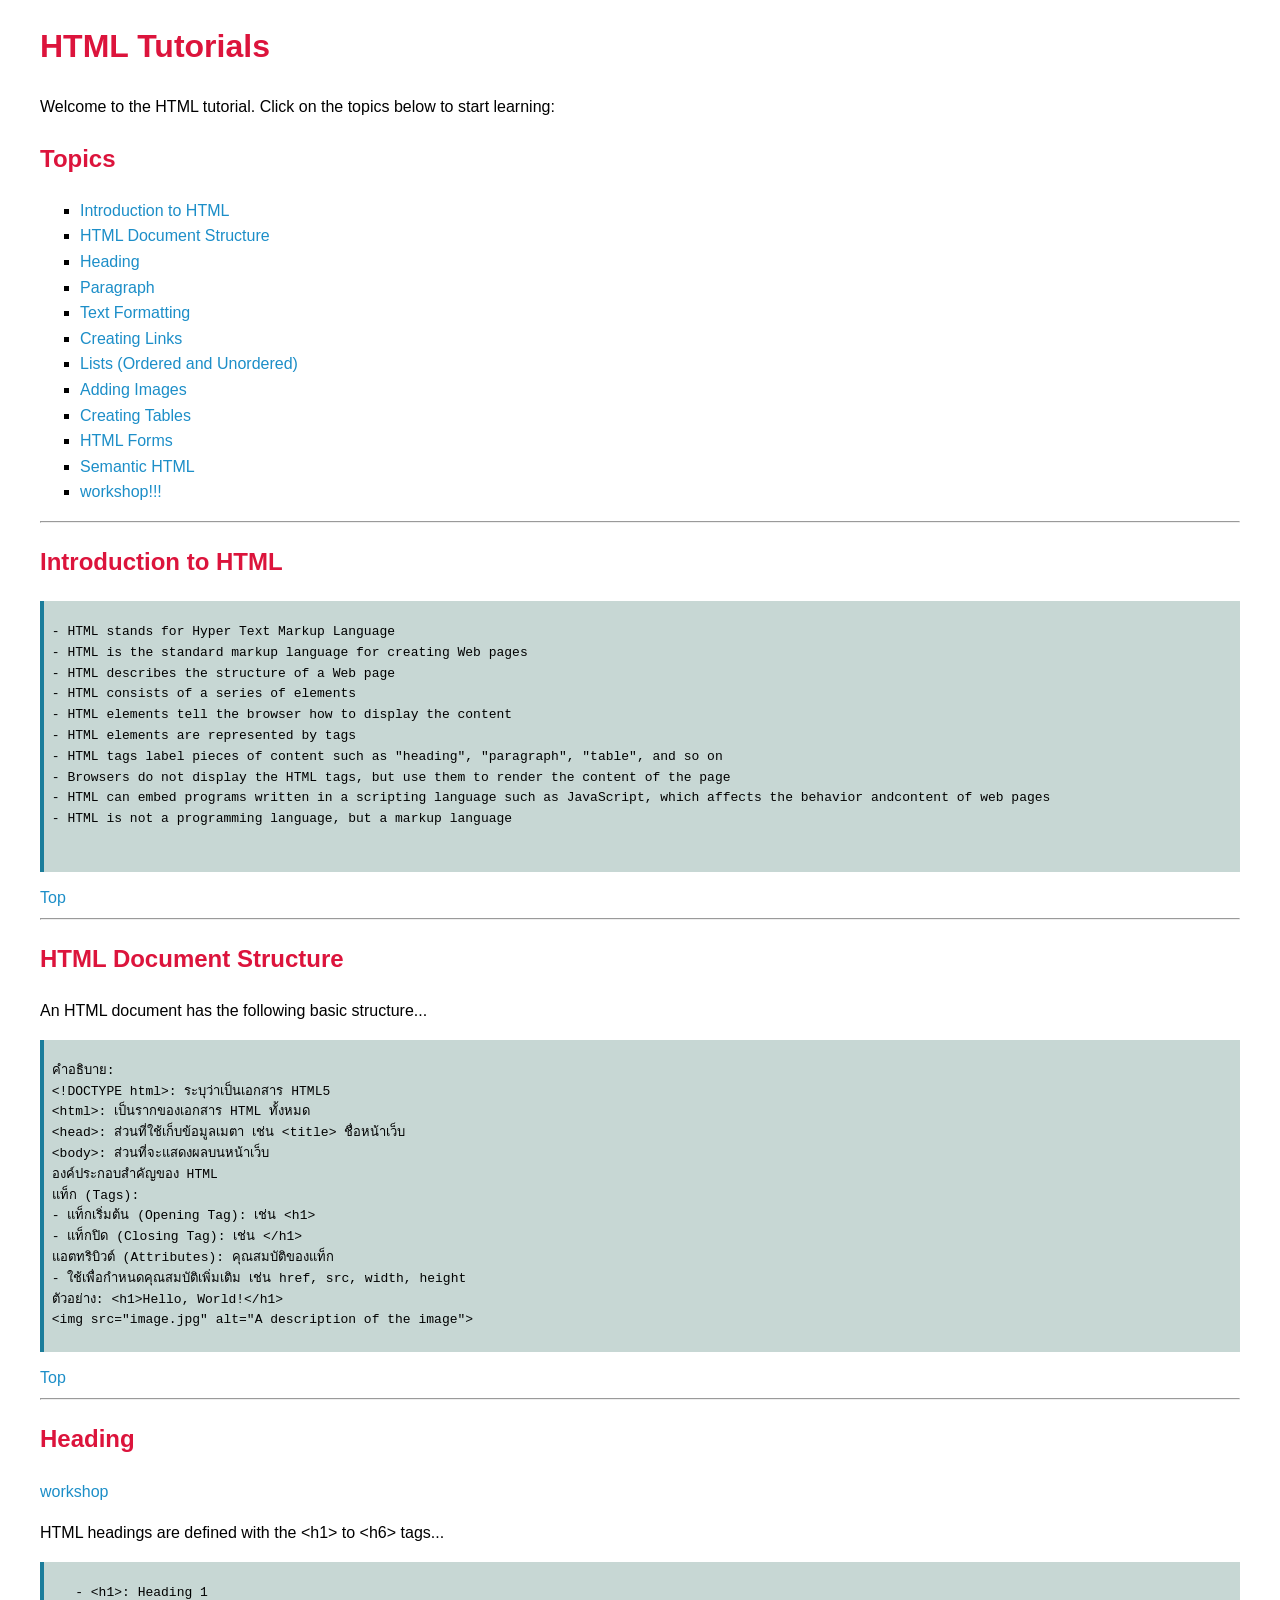
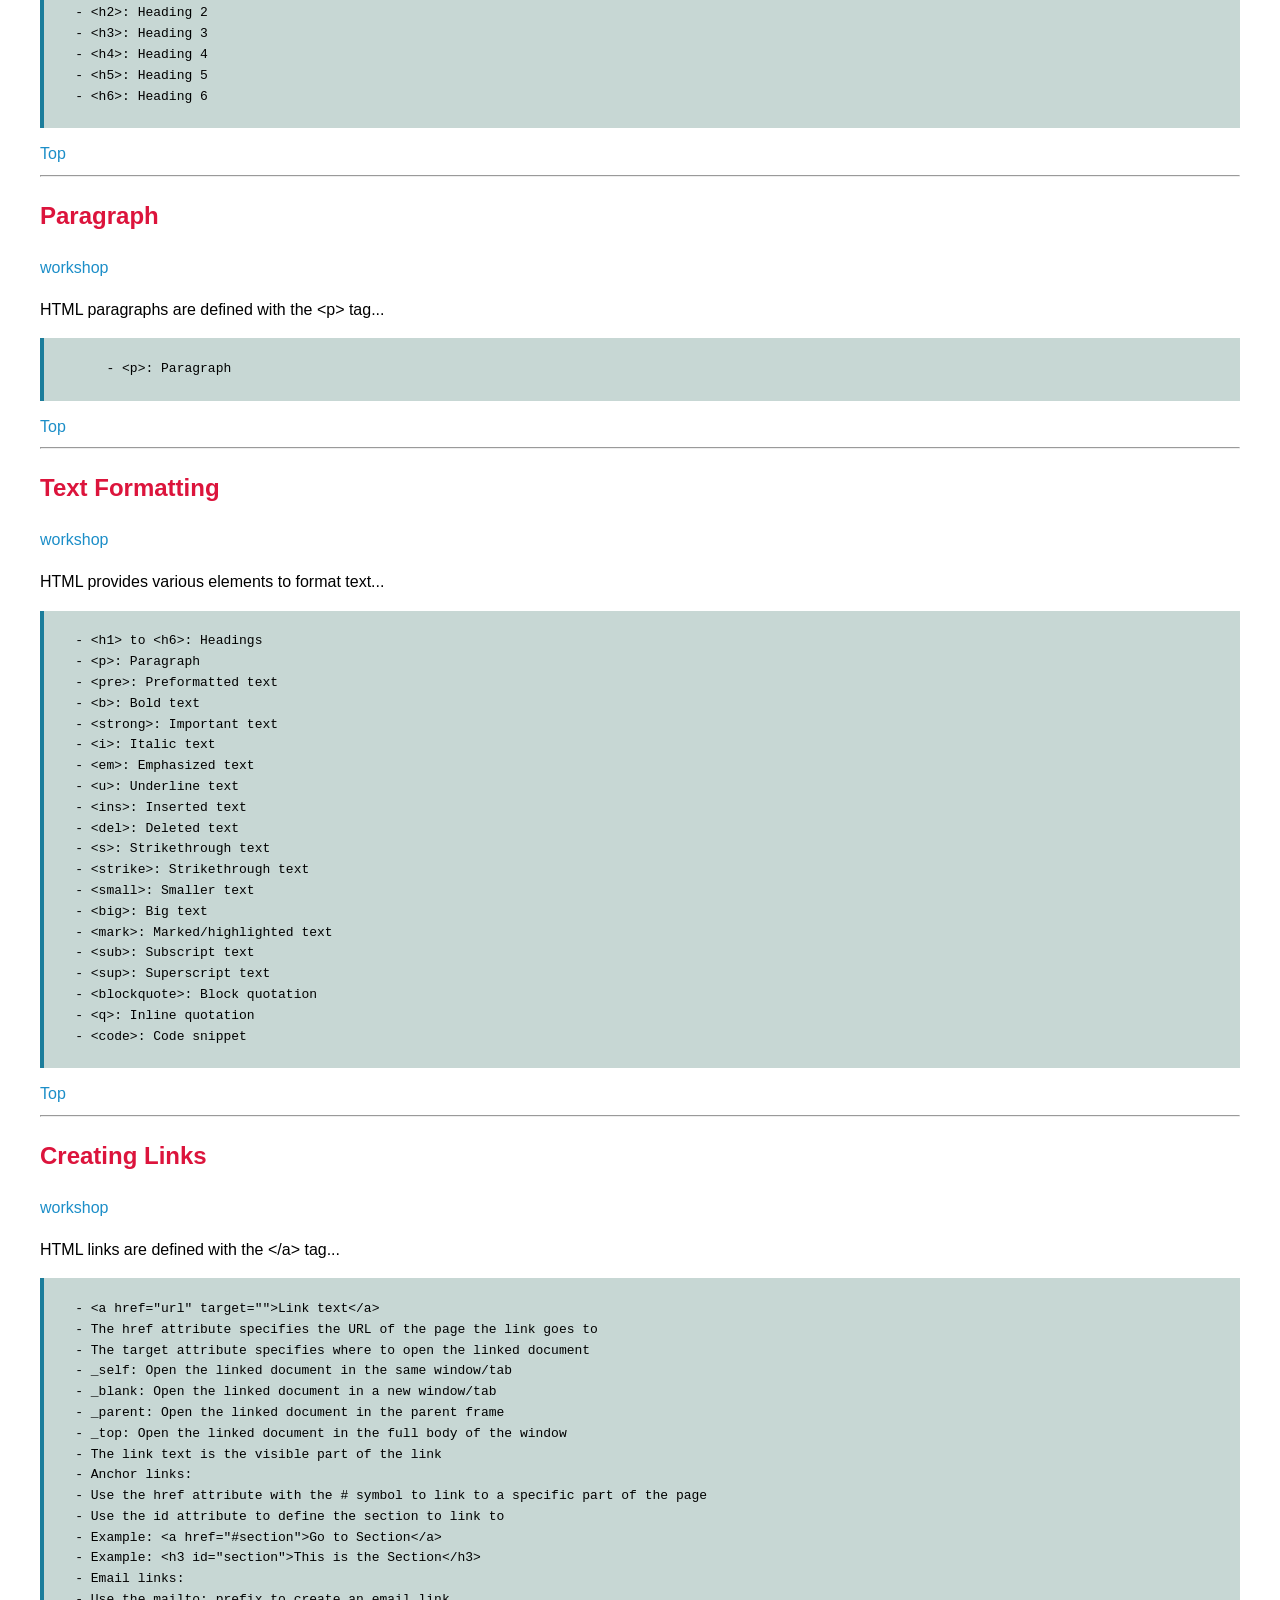
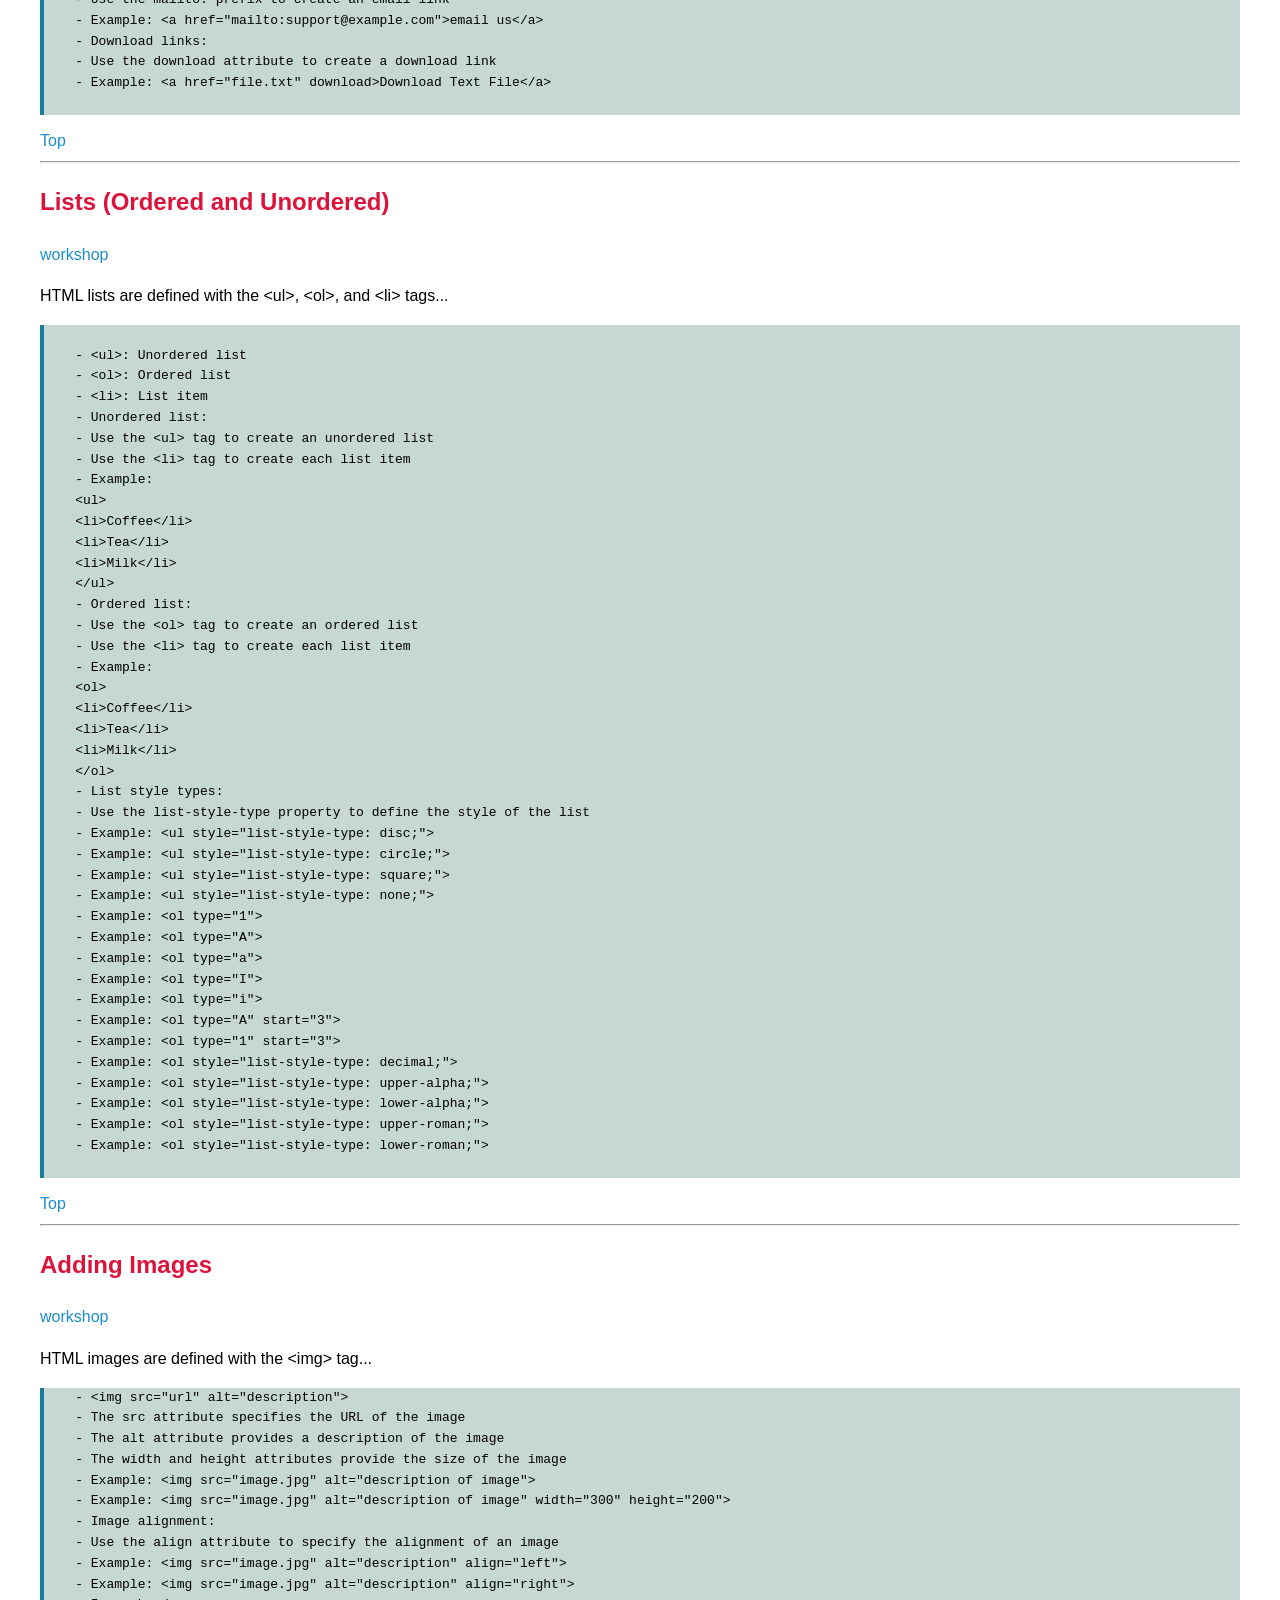
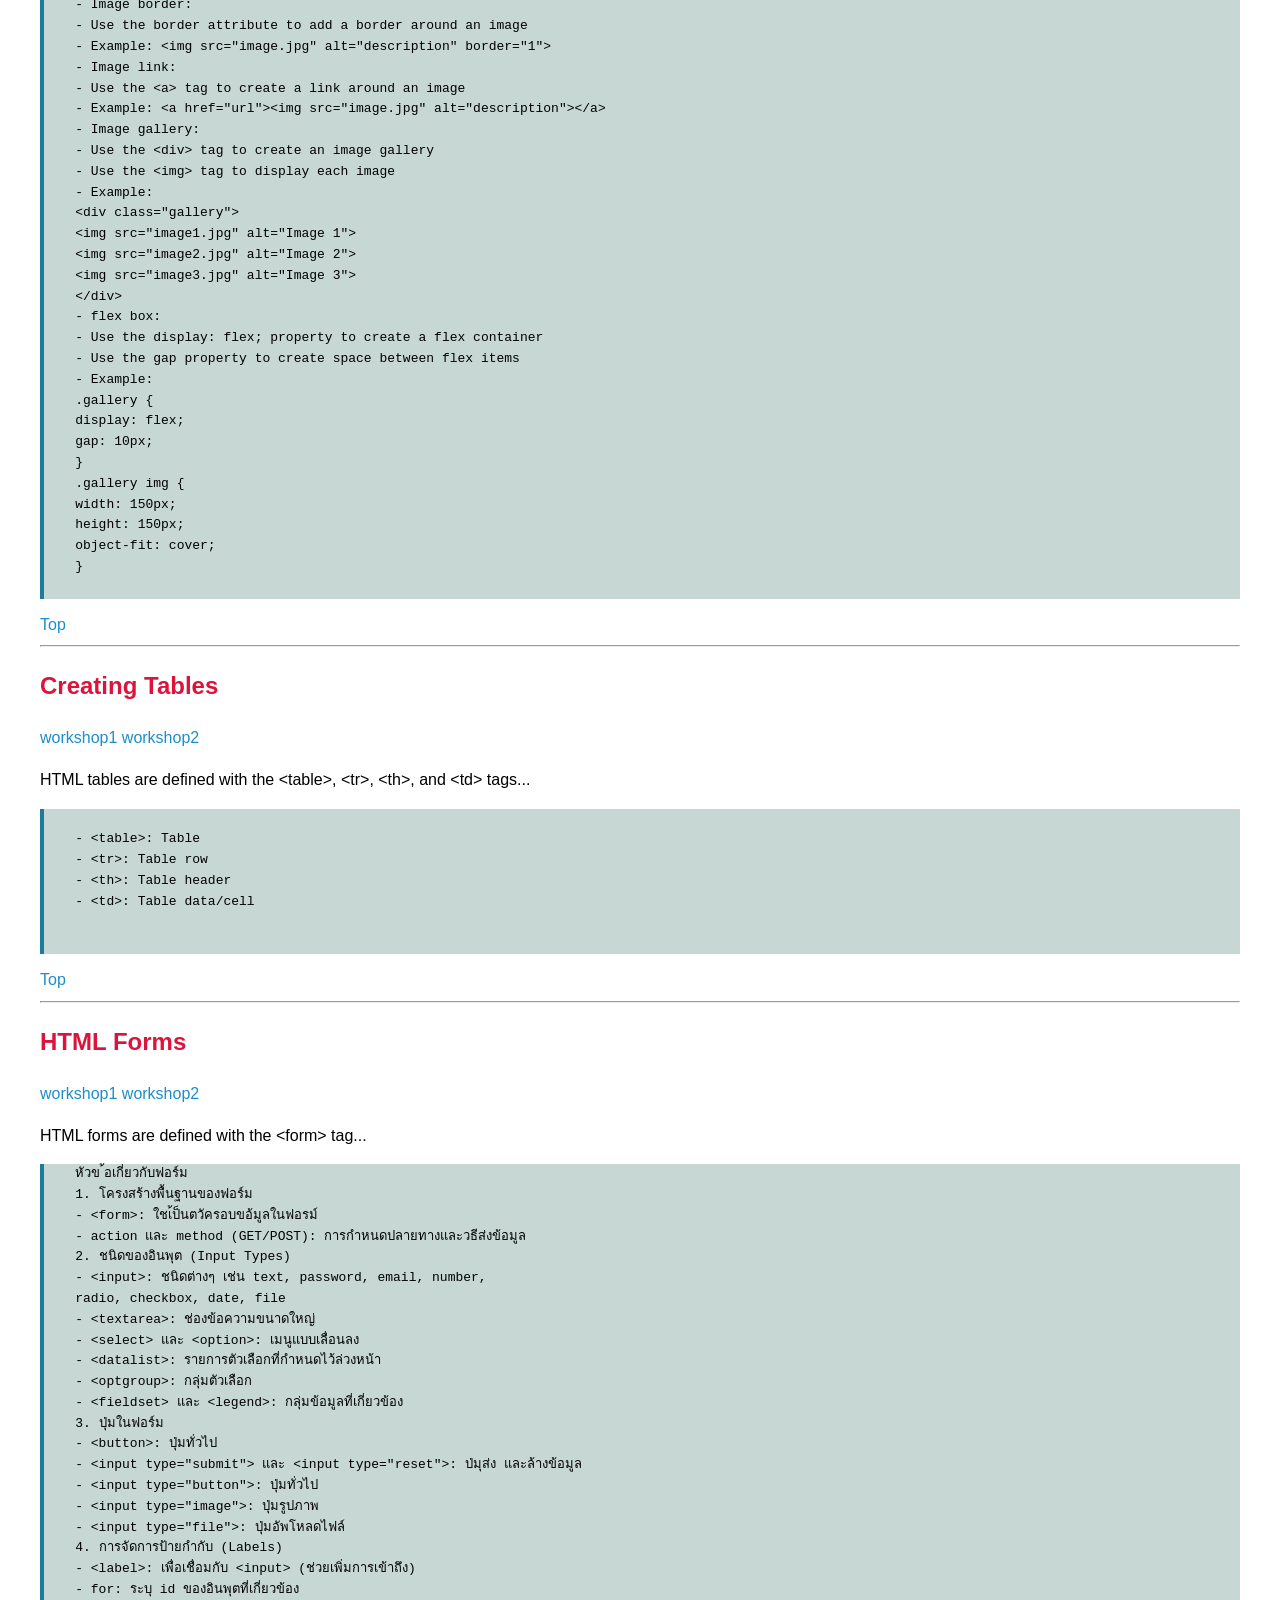
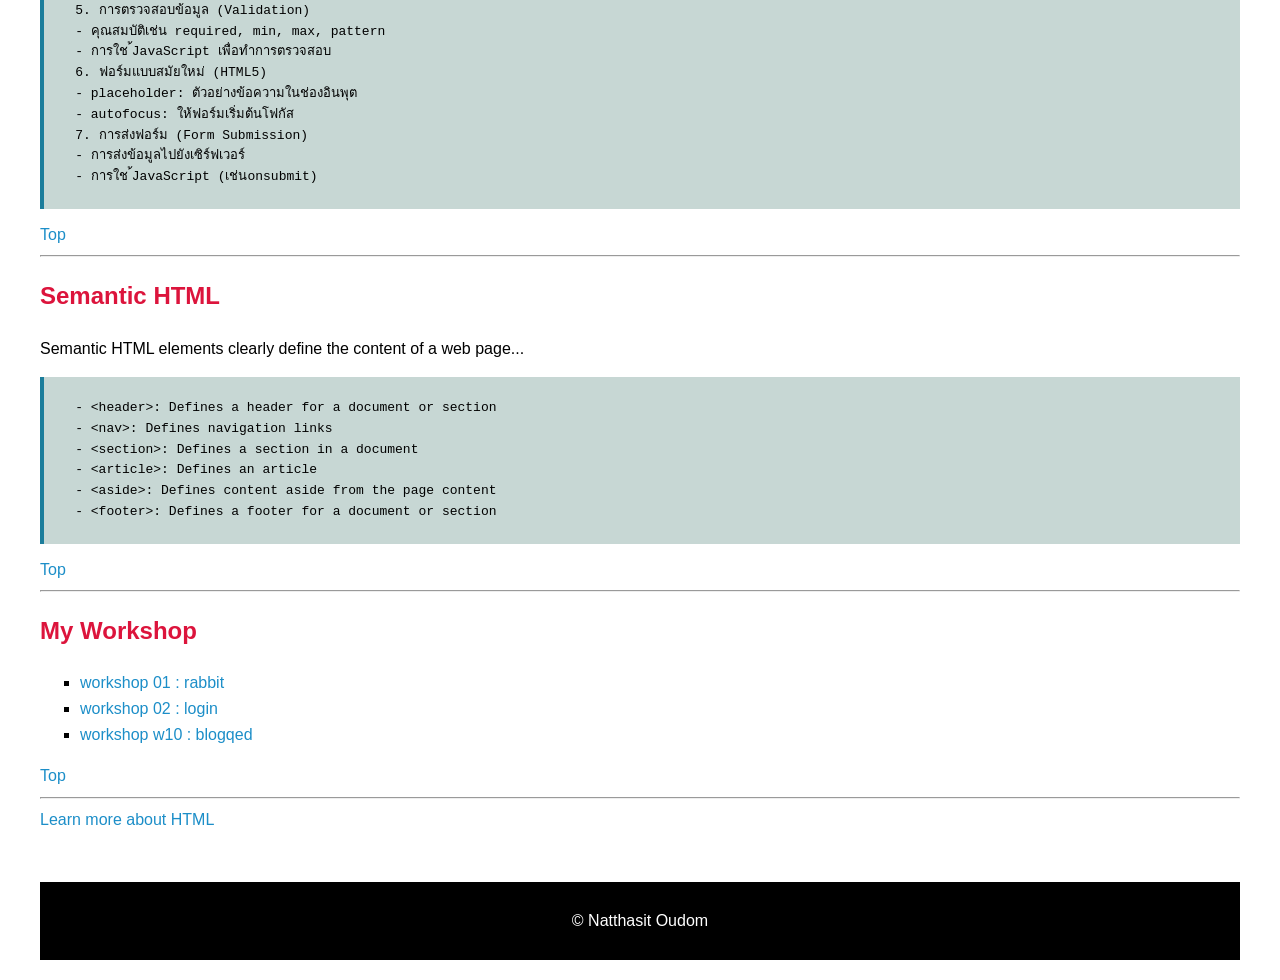
==== commit 48b6661a: "Add files via upload" ====
--- a/index.html
+++ b/index.html
@@ -61,7 +61,7 @@
         <li><a href="#tables">Creating Tables</a></li>
         <li><a href="#forms">HTML Forms</a></li>
         <li><a href="#semantic">Semantic HTML</a></li>
-        <li><a href="w10_01_blogwed.html" target="_blank">workshop!!!</a></li>
+        <li><a href="#myWorkshop">workshop!!!</a></li>
     </ul>
     <hr>
     <!-- Section 1-->
@@ -375,10 +375,11 @@
 
     <!-- Section 11-->
 
-    <h2>My Workshop</h2>
+    <h2 id="myWorkshop" >My Workshop</h2>
     <ul>
         <li><a href="">workshop 01 : rabbit</a></li>
         <li><a href="">workshop 02 : login</a></li>
+        <li><a href="w10_01_blogwed.html">workshop w10 : blogqed</a></li>
     </ul>
     <a href="#">Top</a>
     <hr>
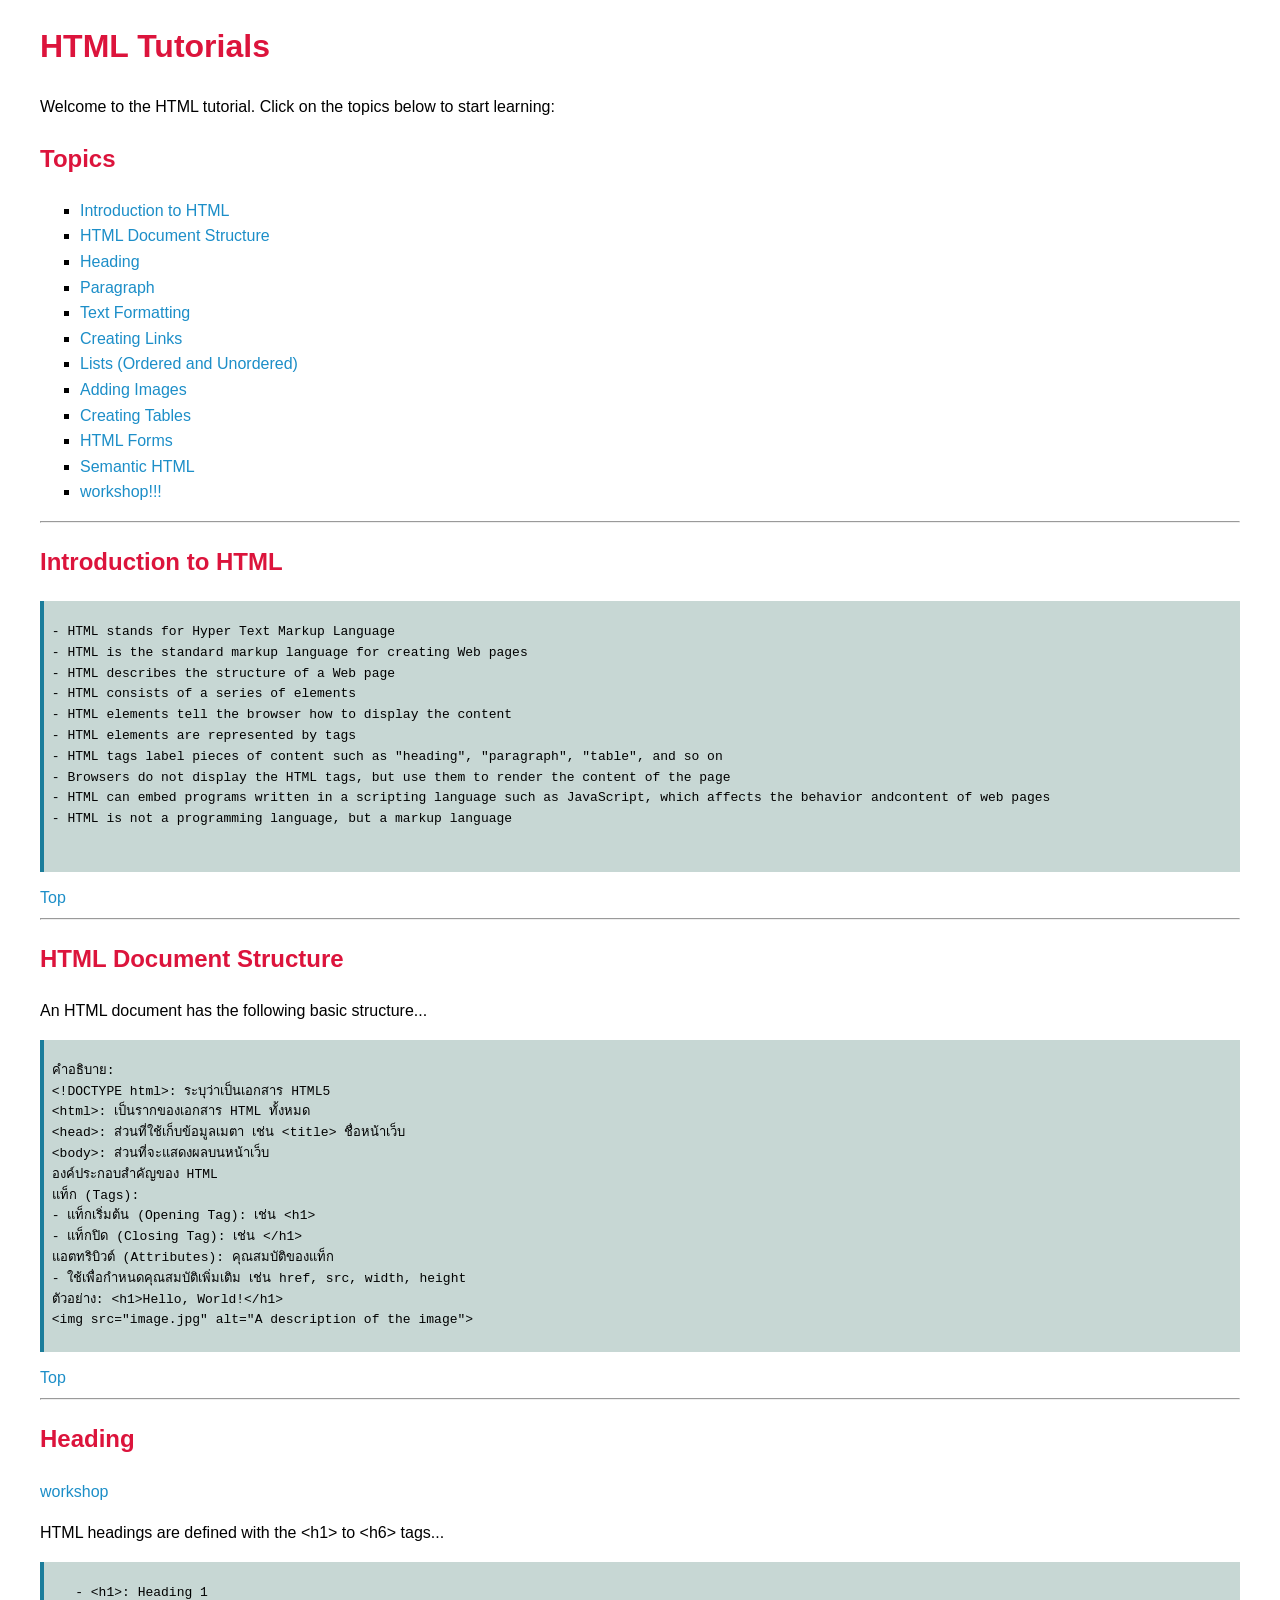
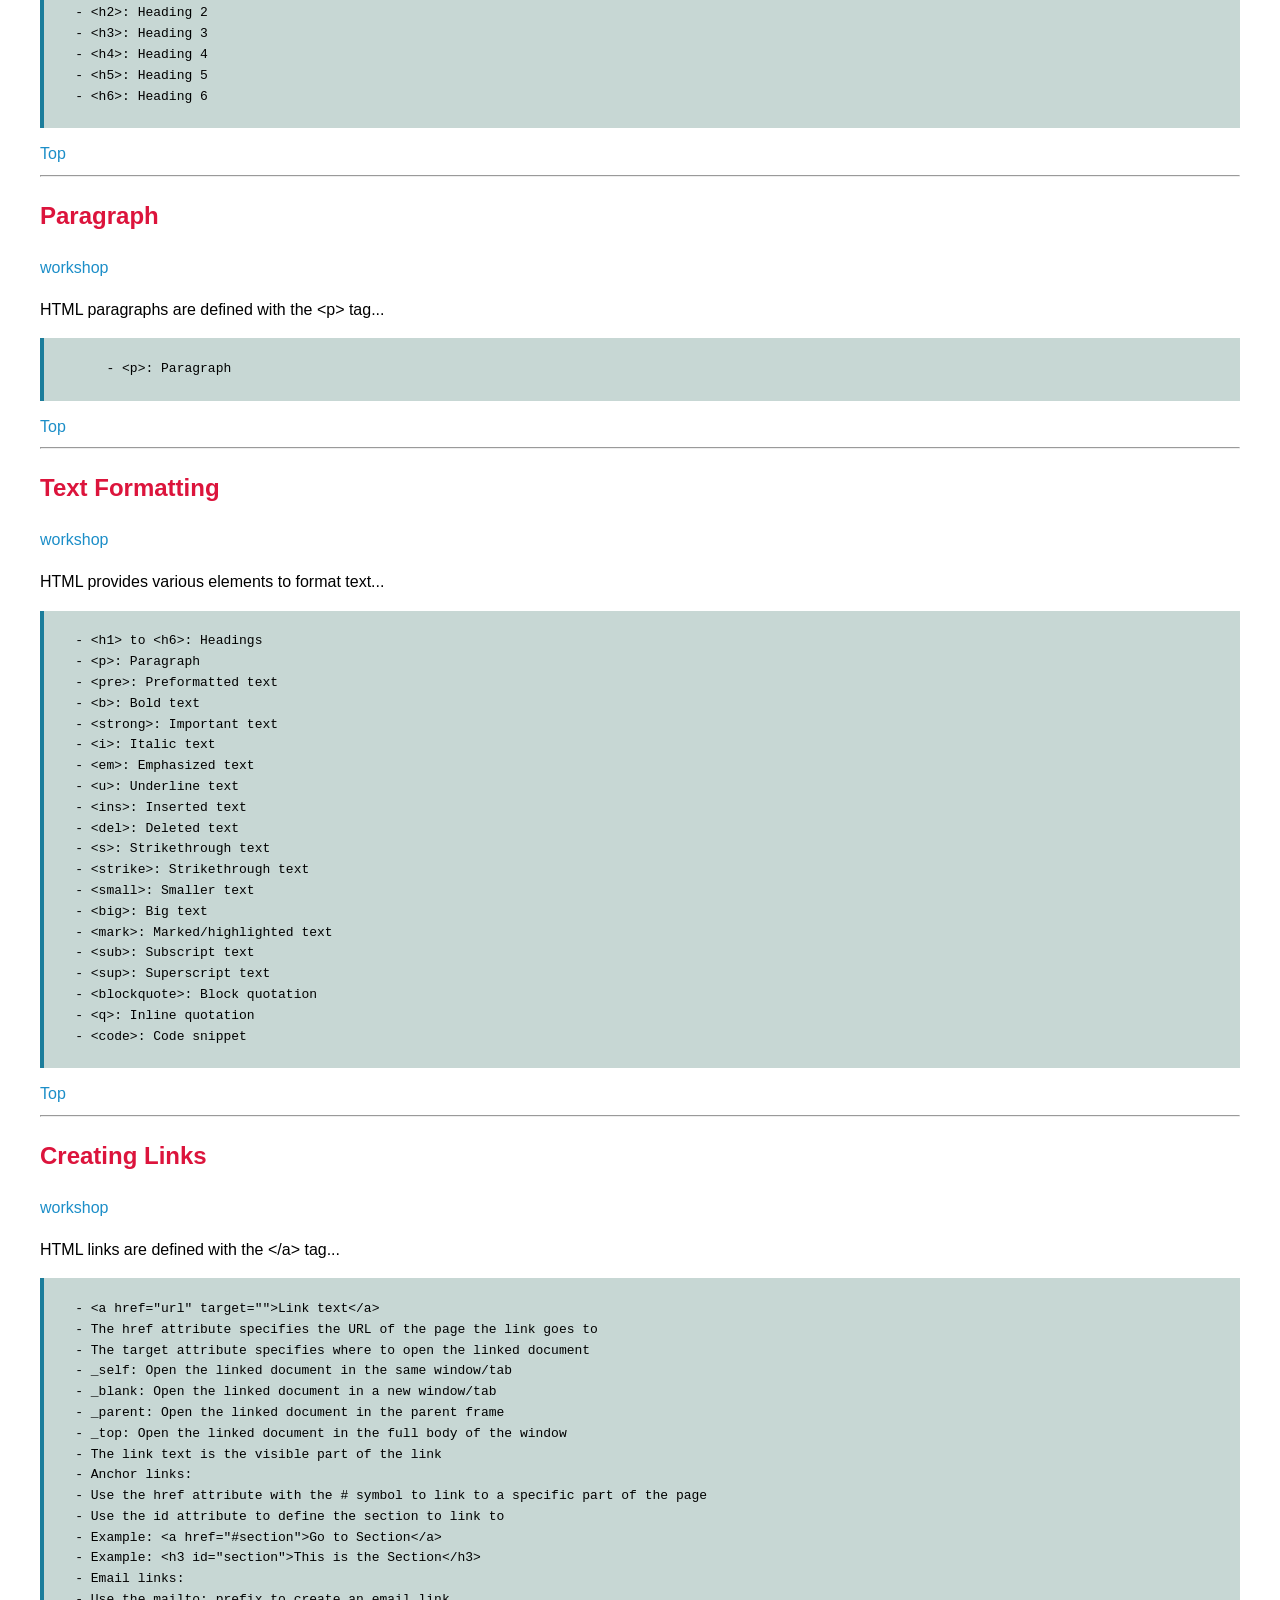
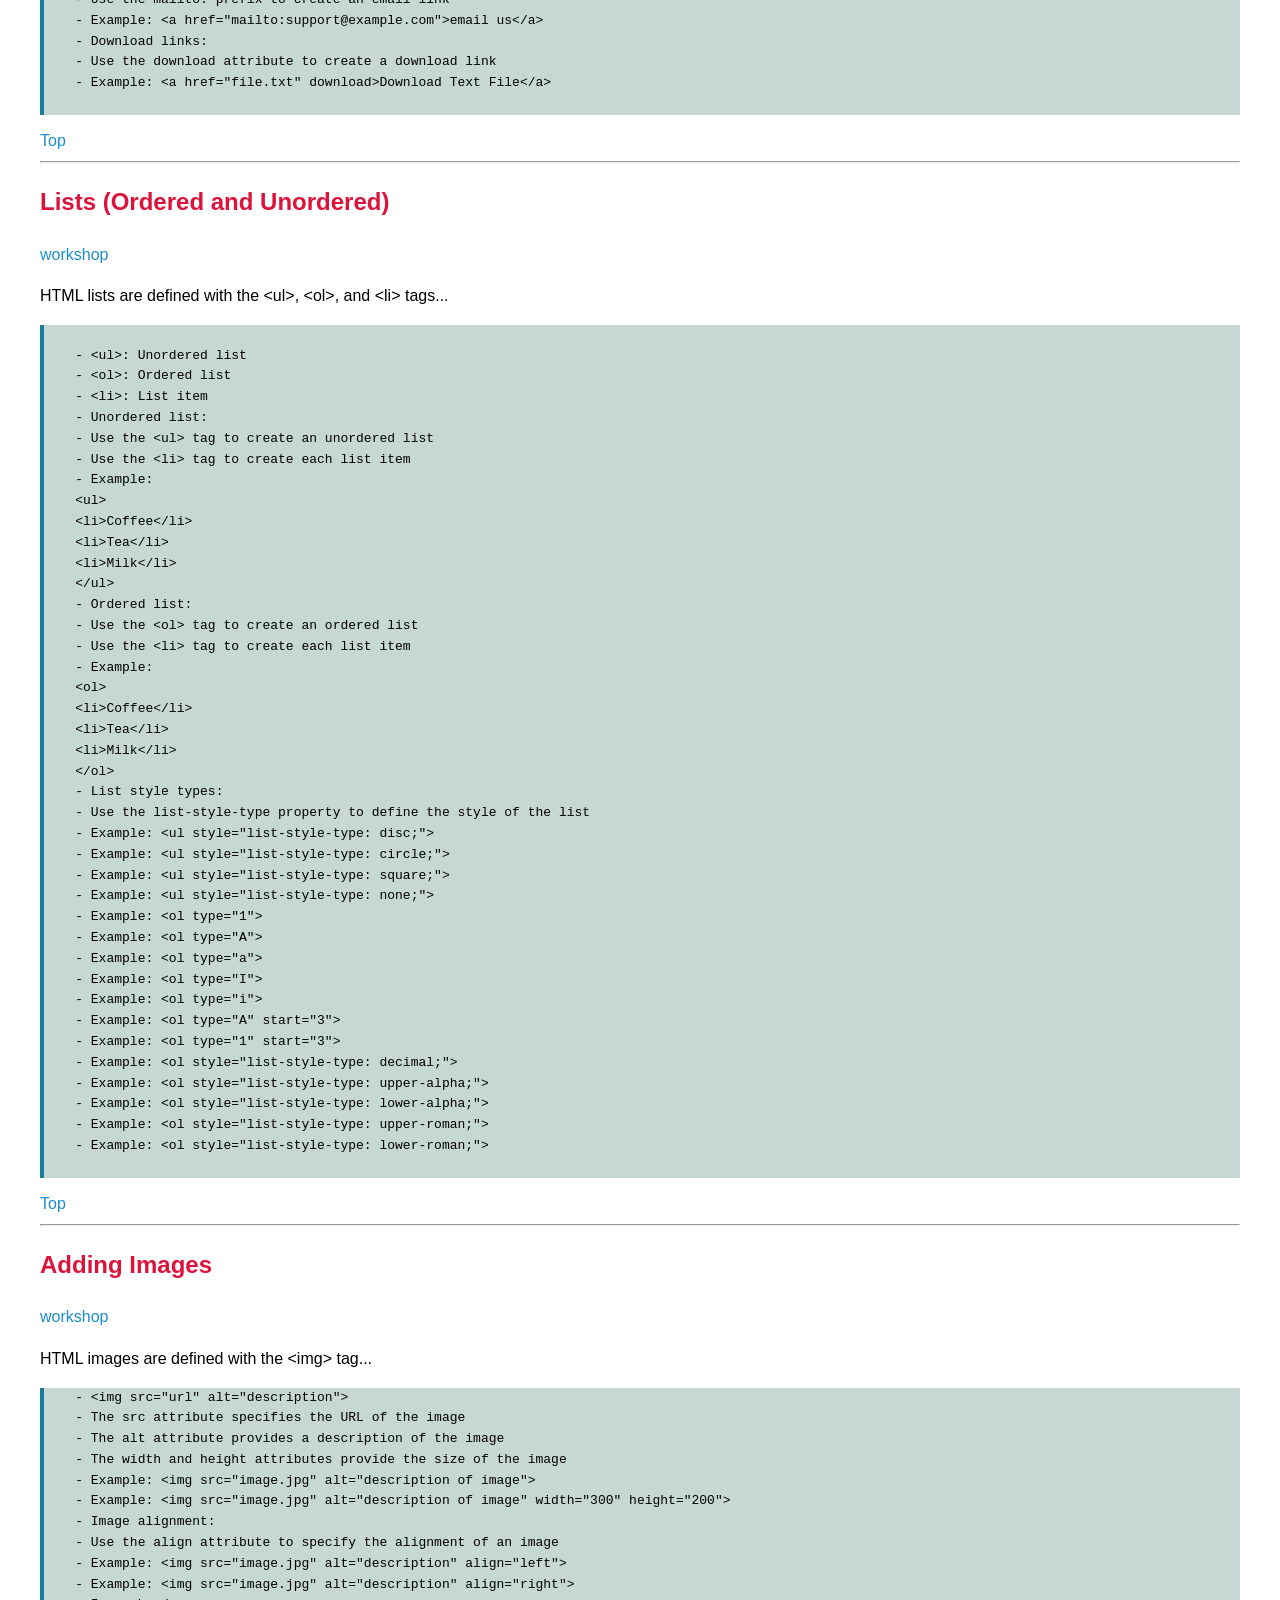
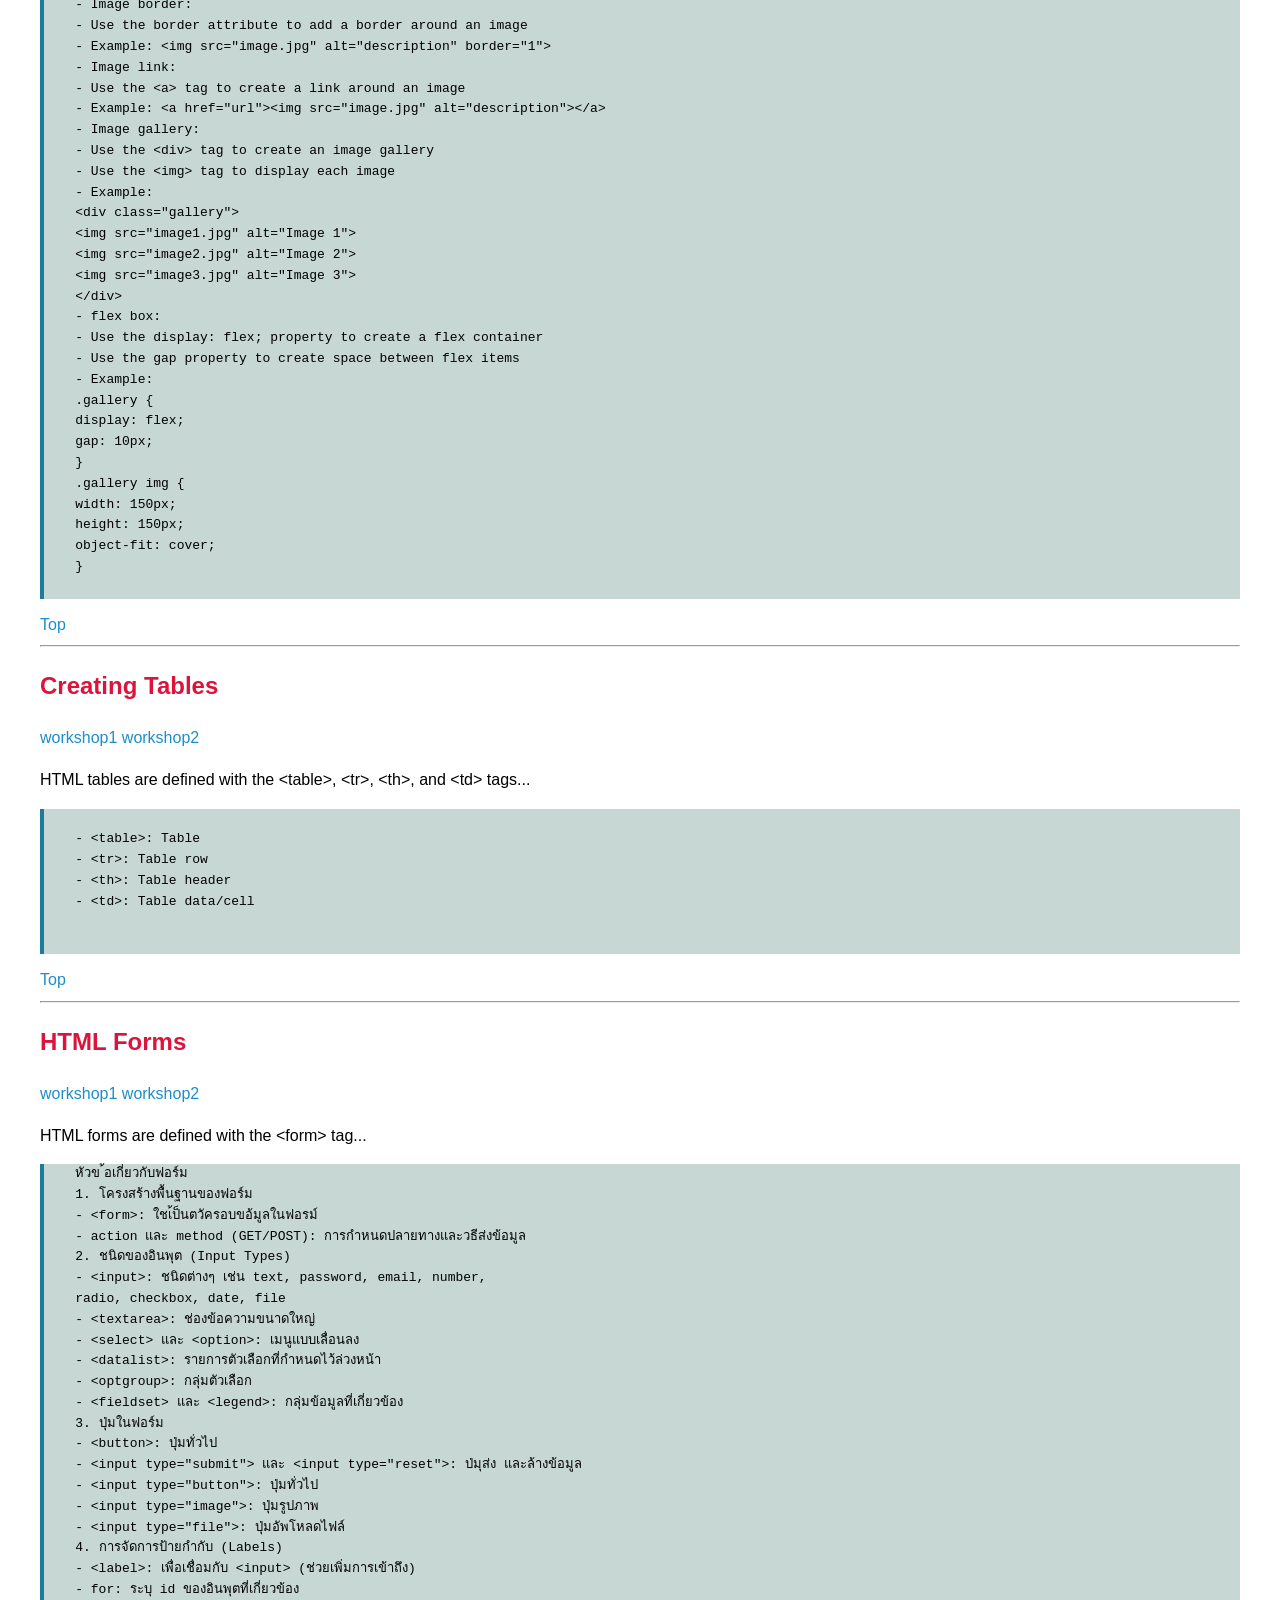
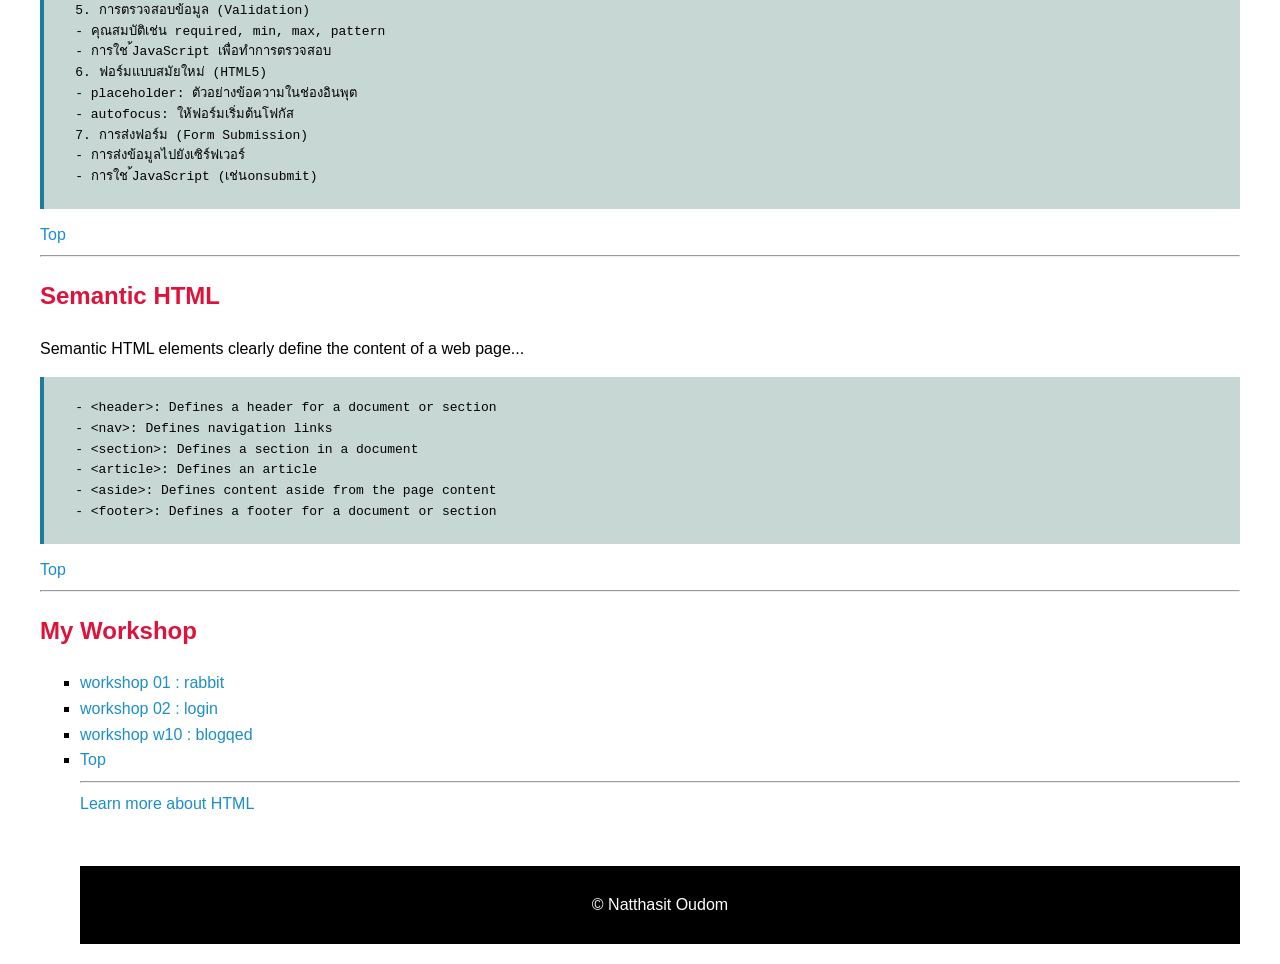
==== commit 6c7c6d69: "Add files via upload" ====
--- a/index.html
+++ b/index.html
@@ -379,7 +379,8 @@
     <ul>
         <li><a href="">workshop 01 : rabbit</a></li>
         <li><a href="">workshop 02 : login</a></li>
-        <li><a href="w10_01_blogwed.html">workshop w10 : blogqed</a></li>
+        <li><a href="w10_01_blogwed.html">workshop w10 : blogqed</a></li> 
+        <li><a href="W13_01_webResponsive>workshop w10 : webResponsive</a></li>
     </ul>
     <a href="#">Top</a>
     <hr>
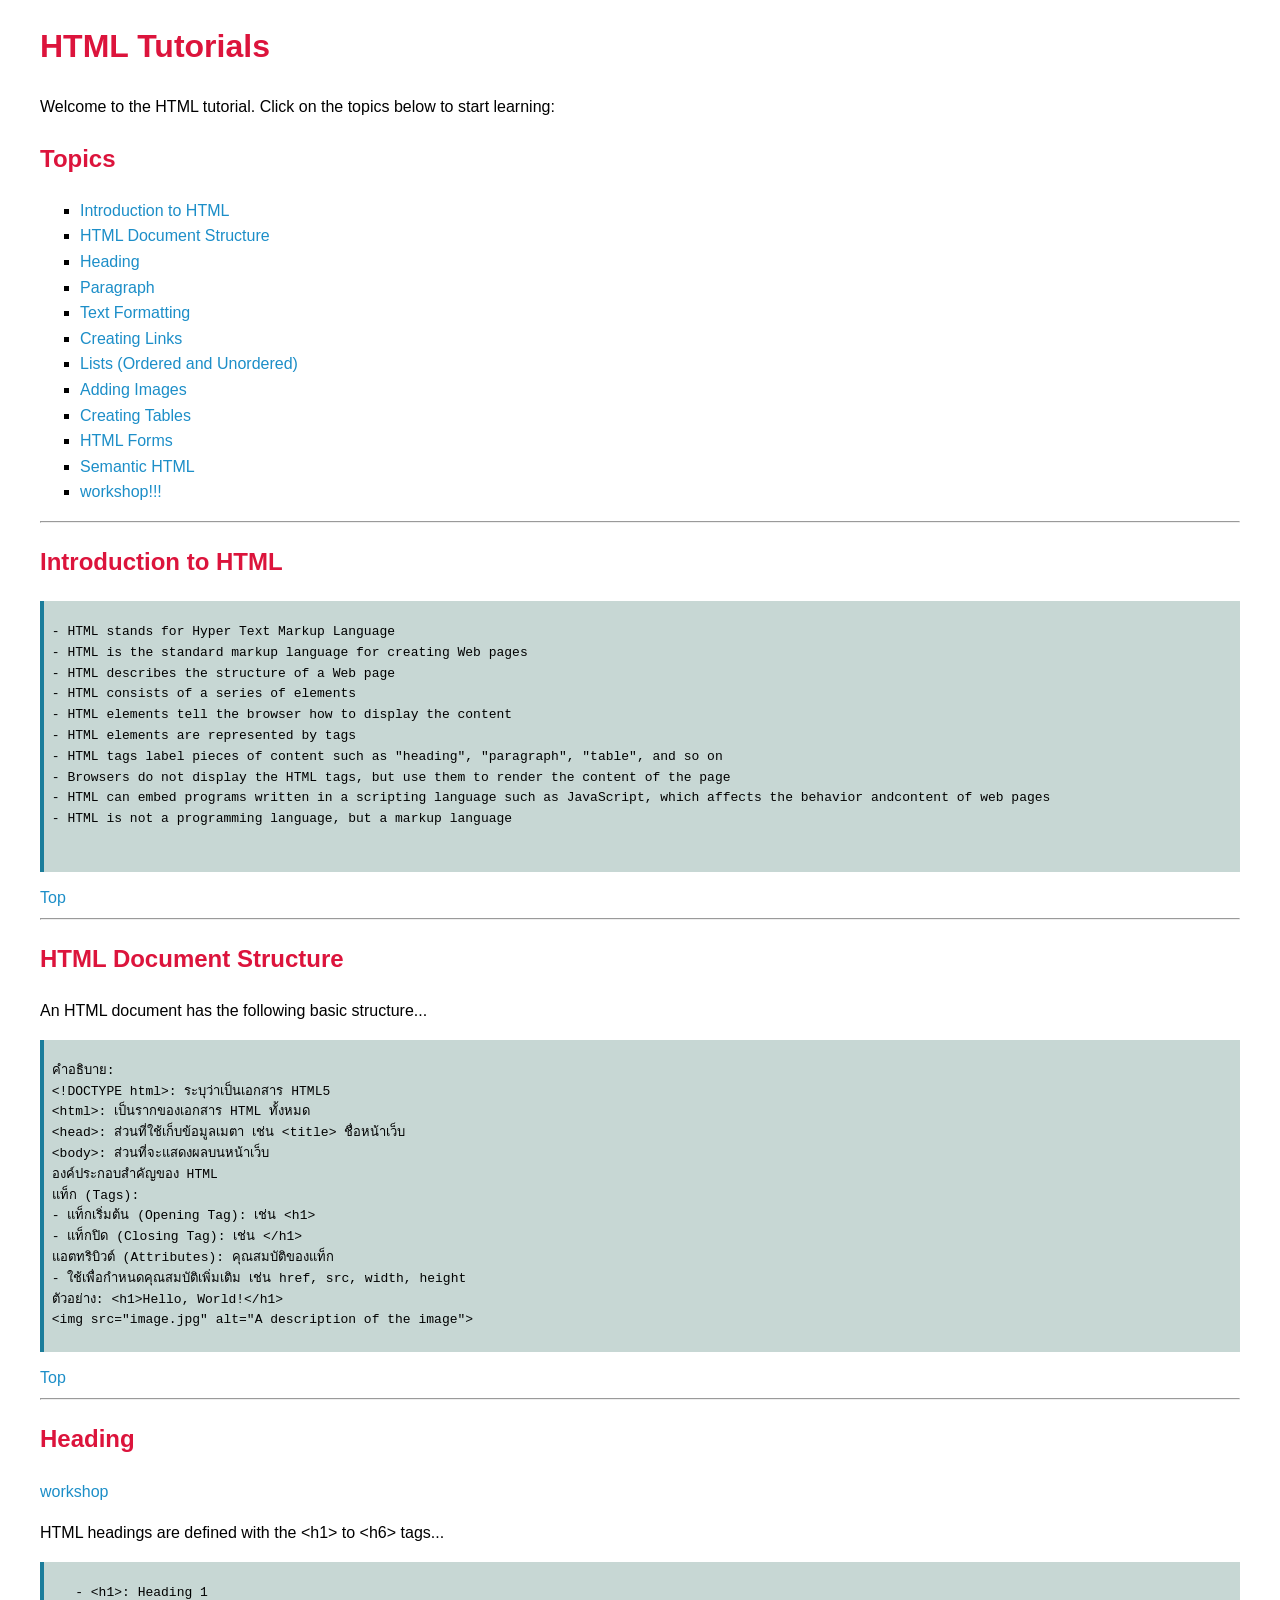
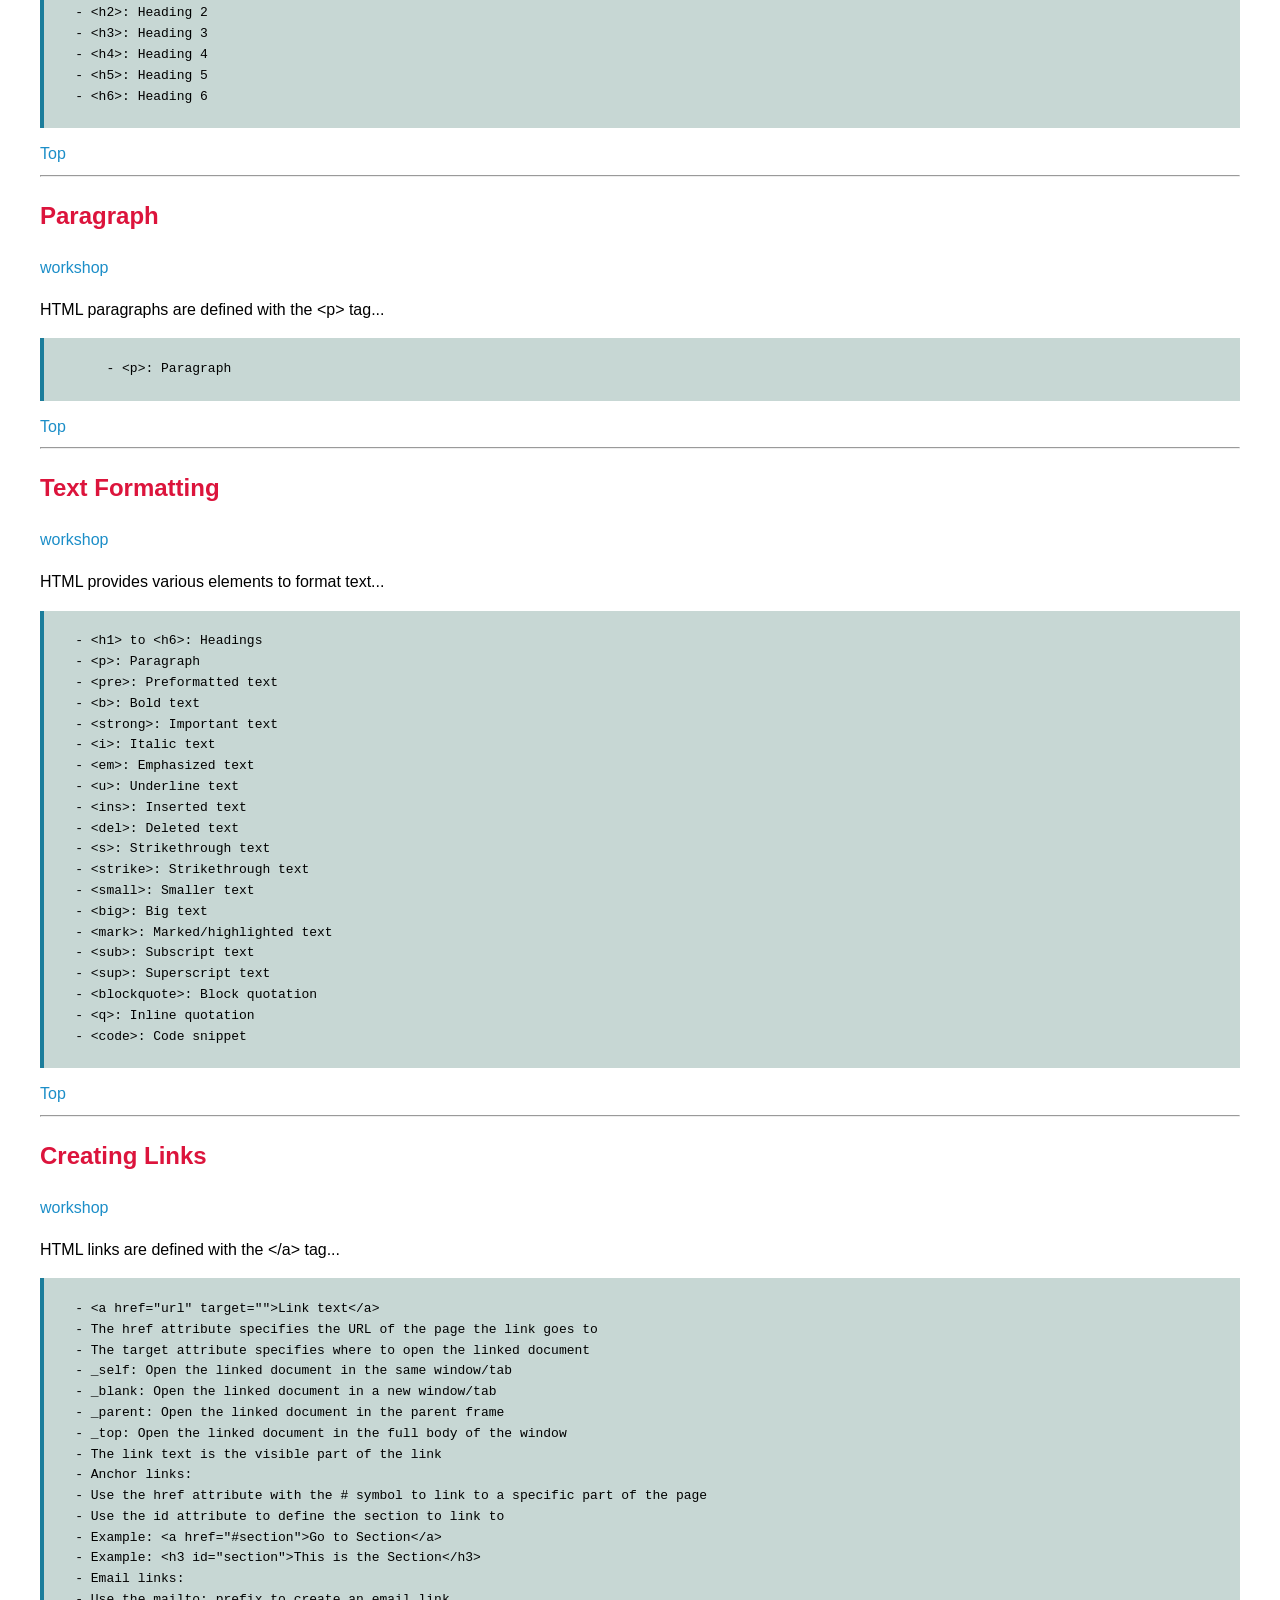
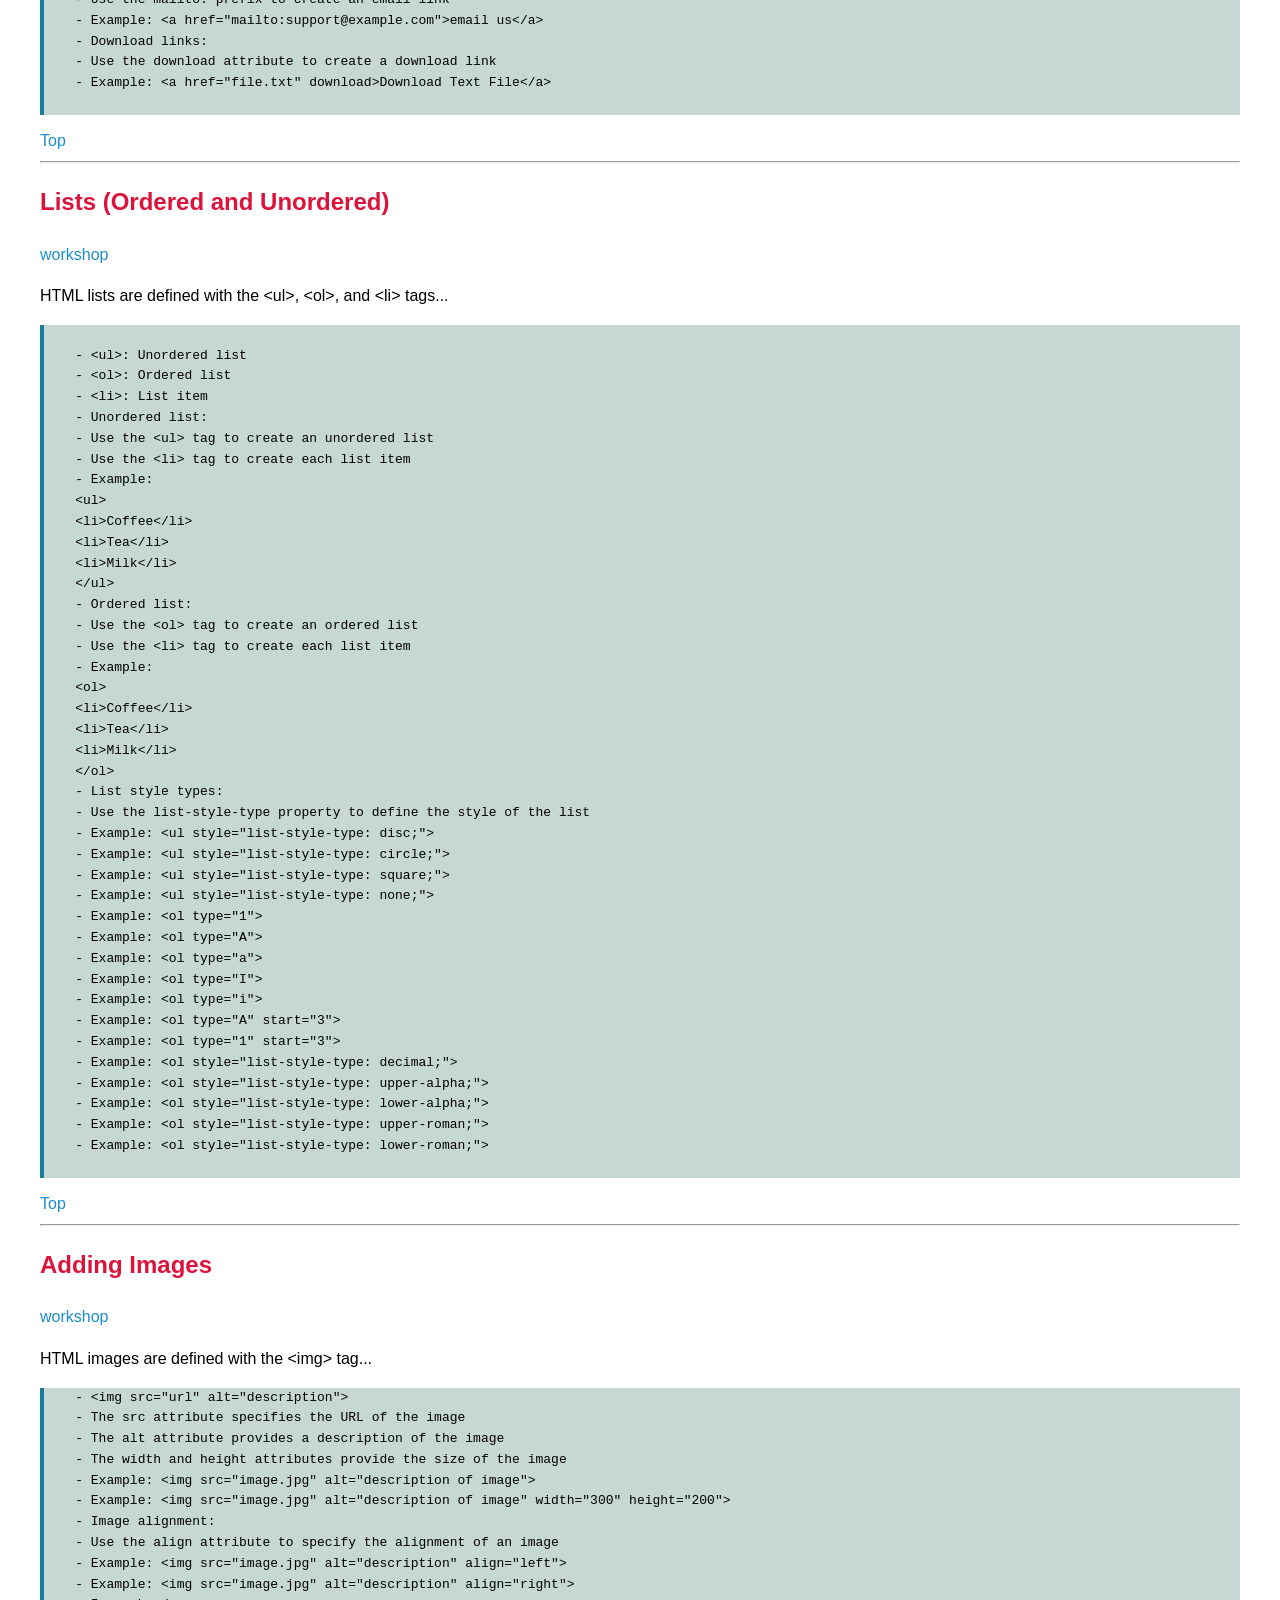
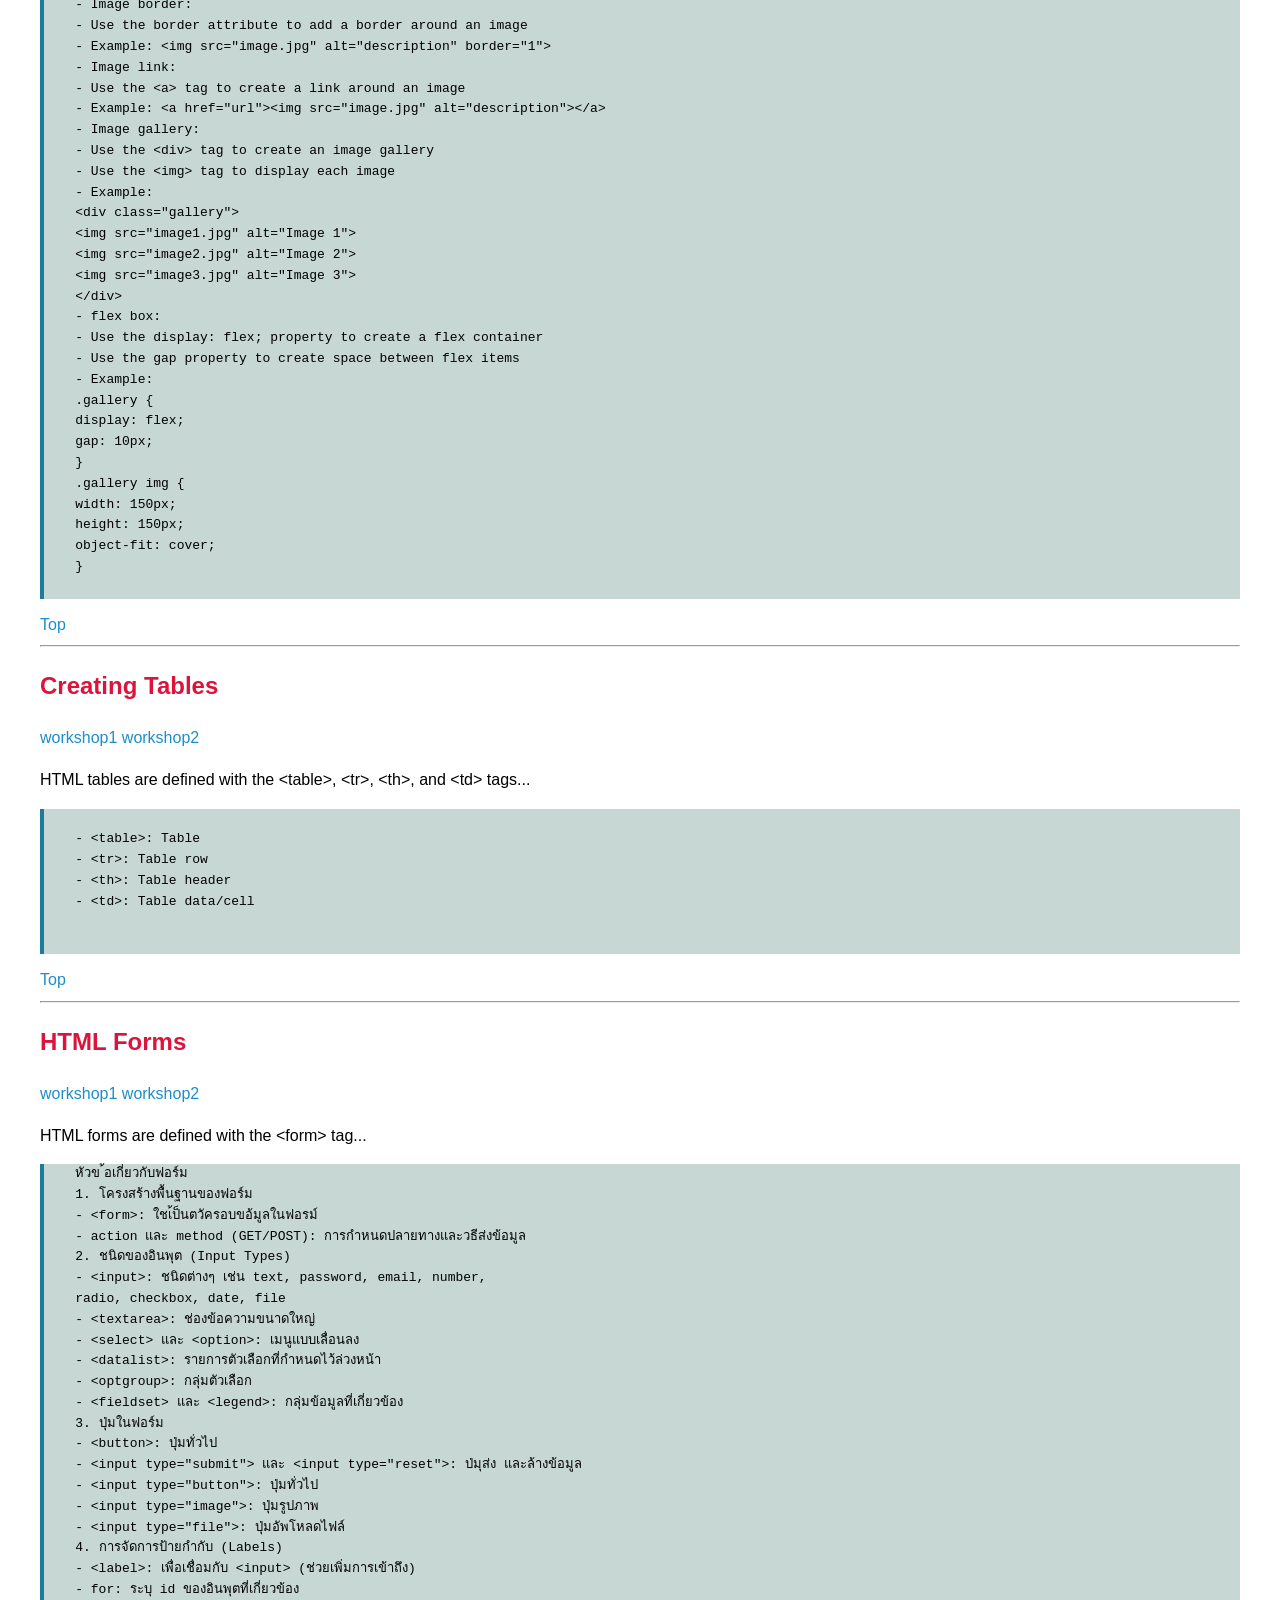
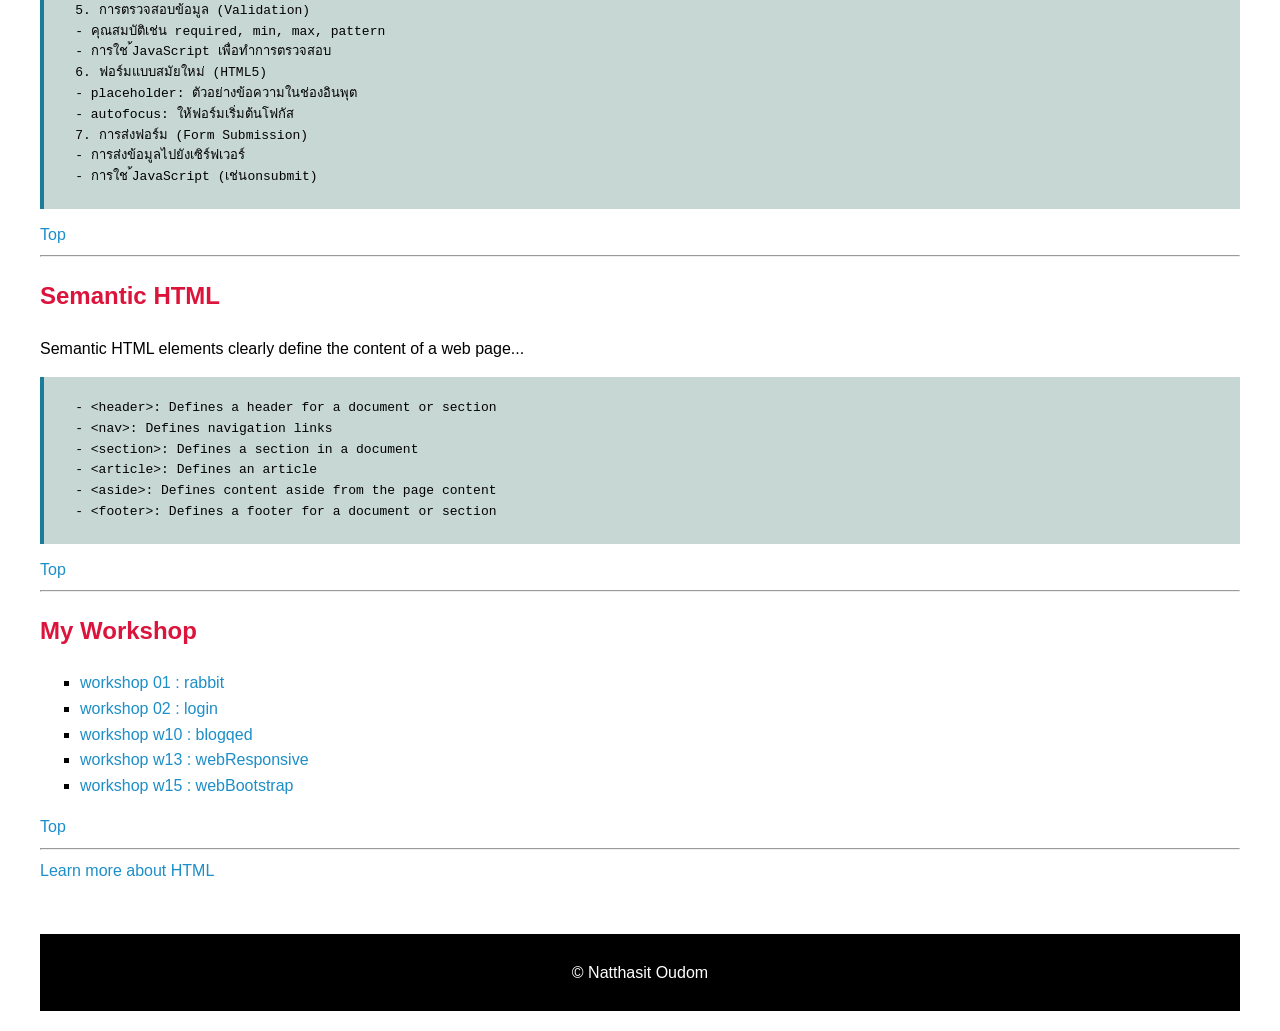
==== commit cb96c9a6: "Add files via upload" ====
--- a/index.html
+++ b/index.html
@@ -380,7 +380,8 @@
         <li><a href="">workshop 01 : rabbit</a></li>
         <li><a href="">workshop 02 : login</a></li>
         <li><a href="w10_01_blogwed.html">workshop w10 : blogqed</a></li> 
-        <li><a href="W13_01_webResponsive>workshop w10 : webResponsive</a></li>
+        <li><a href="W13_01_webResponsive.html">workshop w13 : webResponsive</a></li>
+        <li><a href="W15_webBootstrap.html">workshop w15 : webBootstrap</a></li>
     </ul>
     <a href="#">Top</a>
     <hr>
